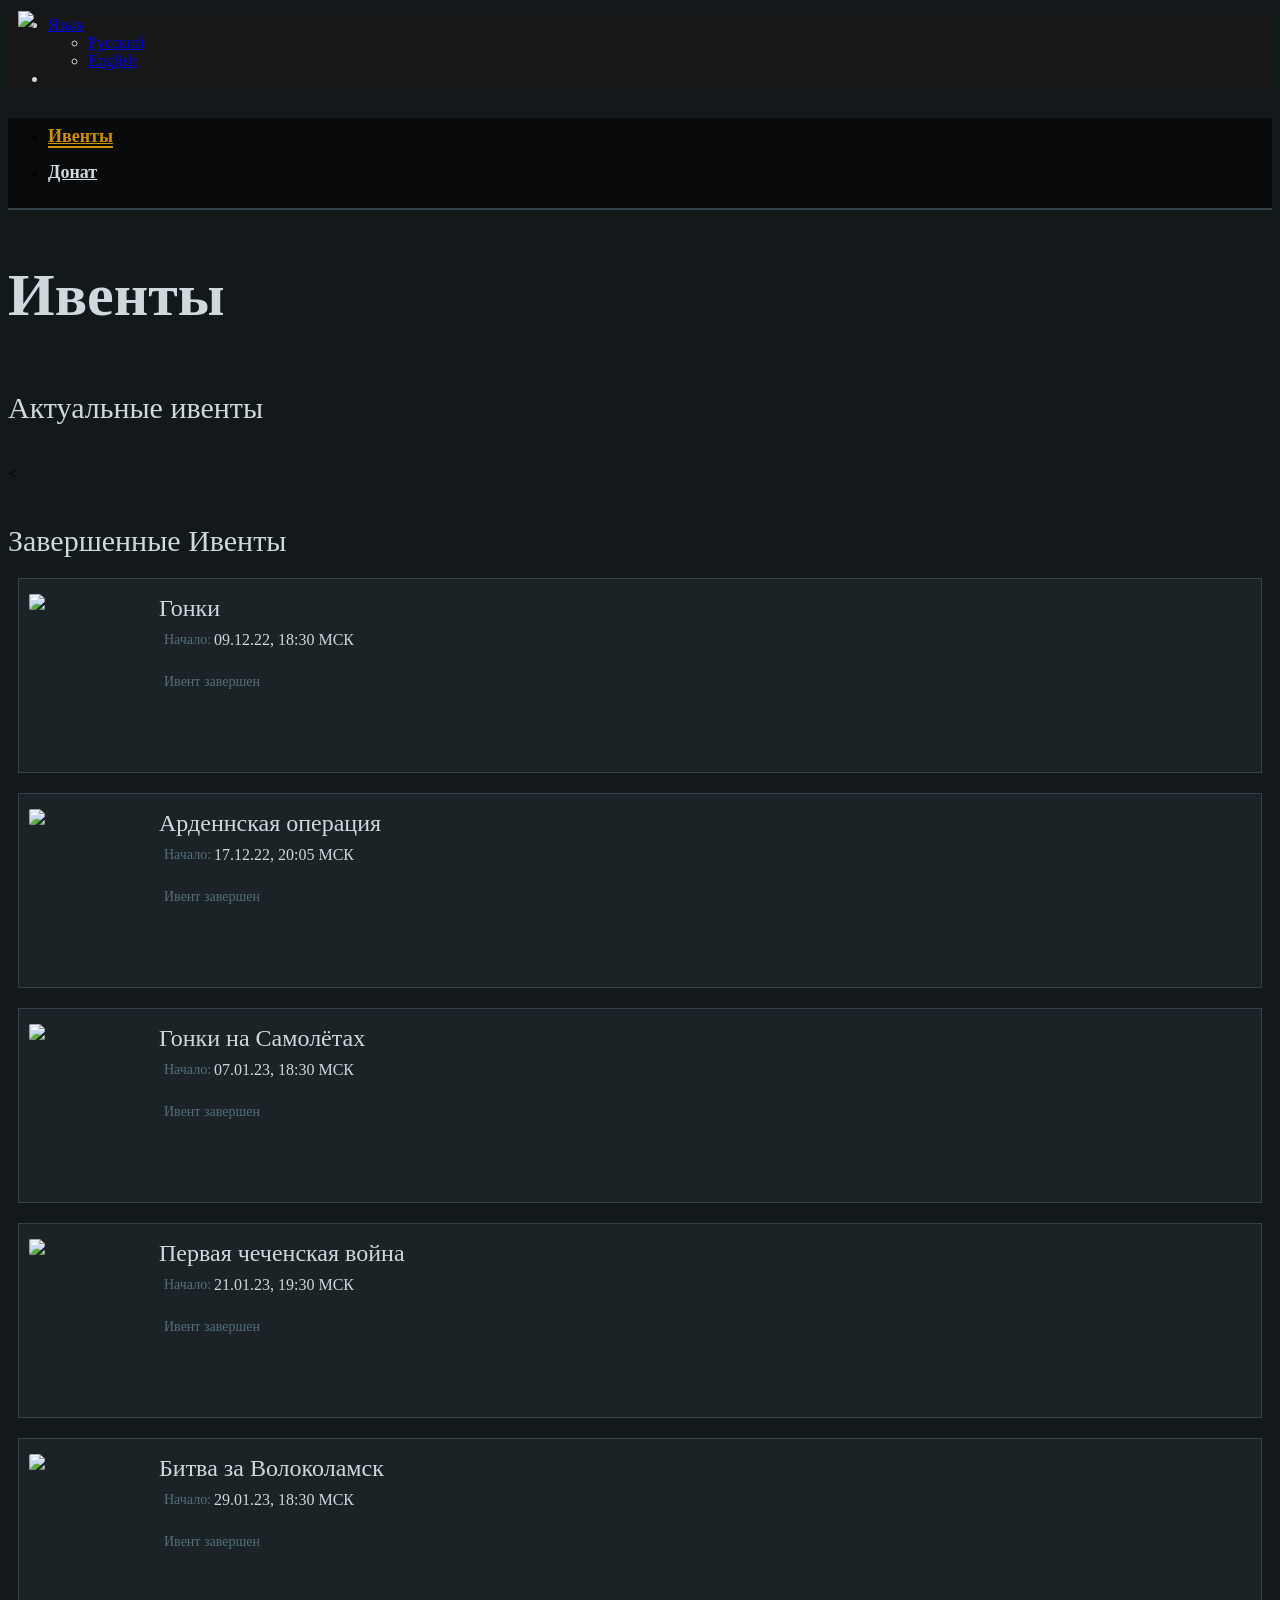
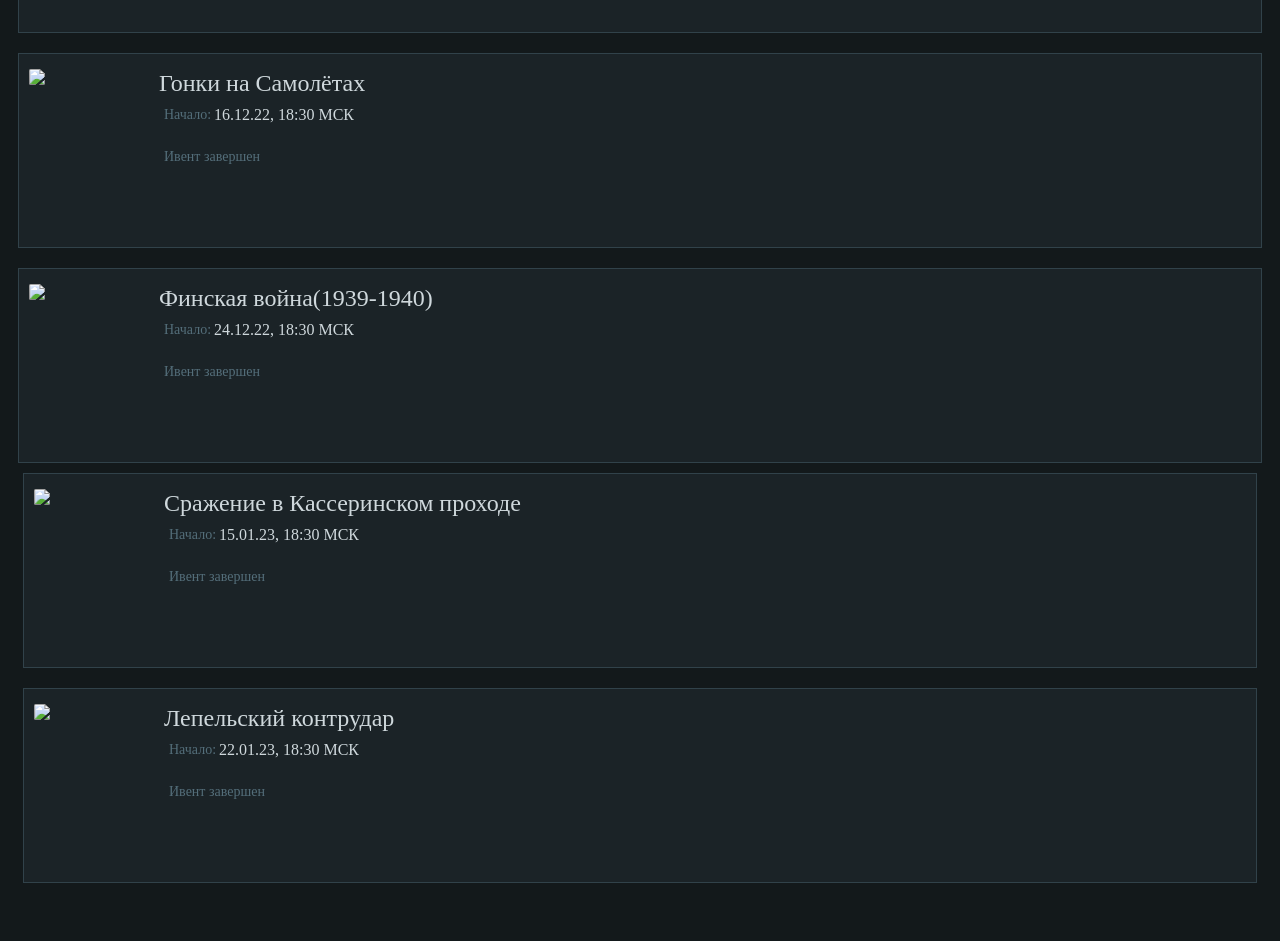
==== index.html @ bb3ac720 "Add files via upload" ====
<!DOCTYPE html>
<!-- saved from url=(0063)https://tss.warthunder.com/index.php?action=current_tournaments -->
<html lang="en"><head><meta http-equiv="Content-Type" content="text/html; charset=UTF-8">
    










<meta name="viewport" content="width=device-width, initial-scale=1, shrink-to-fit=no">



<!-- Bootstrap CSS -->
<link rel="stylesheet" href="./files/csss/bootstrap.min.css">
<link href="./files/csss/sprite_main.css" rel="stylesheet">
<link href="./files/css" rel="stylesheet">

<!--<script src="https://ajax.googleapis.com/ajax/libs/jquery/3.3.1/jquery.min.js"></script>-->
<script src="./files/js/jquery-3.2.1.min.js"></script>
<!--<script src="//ajax.googleapis.com/ajax/libs/jquery/2.0.3/jquery.min.js"></script>-->

<link href="./files/csss/menu.css" rel="stylesheet">
<script src="./files/js/script_new.js"></script>








<!---->
<!--<link href="bootstrap/css/bootstrap.min.css?v=12" rel="stylesheet" />-->
<!--<link href="style/style.css" rel="stylesheet" />-->
<!--<script src="js/script.js"></script>-->


<!---->
<script src="./files/js/jquery.datetimepicker.full.js"></script>
<link href="./files/csss/jquery.datetimepicker.css" rel="stylesheet">

<script src="./files/js/es5-shims.min.js"></script>
<!--<script src="//static-tss.warthunder.com/js/share.js"></script>-->

<!--<script src="//static-tss.warthunder.com/js/script.js?v=100"></script>-->
<!--<script src="js/script.js"></script>-->
<!--<link href="//static-tss.warthunder.com/style/style.css?v=29" rel="stylesheet" />-->

<script type="text/javascript" src="./files/js/bootstrap-multiselect.js"></script>


<!---->
<!---->
<!---->
<!---->
<!---->
<!---->
<link rel="icon" href="https://warthunder.ru/favicon.ico" type="image/x-icon">
<link rel="shortcut icon" href="https://warthunder.ru/favicon.ico" type="image/x-icon">
<!---->
<!---->
<script type="text/javascript" src="./files/js/selectize.js"></script>
<link rel="stylesheet" type="text/css" href="./files/csss/selectize.css">



<link rel="stylesheet" href="./files/csss/bootstrap-multiselect.css" type="text/css">




<style>
    body{
        background: #13191B url("files/bg.png") no-repeat center center fixed;
        background-size: cover;
    }
    .element::-webkit-scrollbar {
      width: 0;
    }

    /*Убрать полосу прокрутки для всей страницы*/
    ::-webkit-scrollbar {
      width: 0;
    }


    .top-menu-bg{
        background-color: #1e2934;
        color: #CFD8DC;

    }
    .top-menu{
        height: 40px;
        line-height: 40px;
    }
    .top-menu-tss-bg{
        background: rgba(0, 0, 0, 0.6);
        height: 90px;
    }
    .top-menu-tss{
        height: 90px;
    }

    .rectangle3{
        height: 2px;
        width: 100%;
        background: #31424A;
    }

    .forum-block{
        width: 260px;
        height: 131px;
        position: relative;
        border: 1px solid #31424A;
        box-sizing: border-box;
    }
    .forum-block:hover{
        border: 1px solid #546E7A;
    }
    .text_forum{
        position: absolute;
        bottom: 10px;
        left: 10px;
        font-family: Roboto;
        font-style: normal;
        font-weight: normal;
        font-size: 24px;
        line-height: 28px;
        letter-spacing: 0.05em;
        color: #CFD8DC;
    }
    .linck_forum{
        position: absolute;
        bottom: 10px;
        right: 10px;
        font-family: Roboto;
        font-style: normal;
        font-weight: normal;
        font-size: 24px;
        line-height: 28px;
        letter-spacing: 0.05em;
        color: #CFD8DC;
    }
    .social-block_{
        width: 260px;
        height: 131px;
        position: relative;
        margin-top: 18px;
        box-sizing: border-box;
        background-image: url("files/social_block_bg_off.png");
    }
    .social-block{
        width: 260px;
        height: 131px;
        position: absolute;
        top: 0;
        left: 0;
        border: 1px solid #31424A;


    }

    .social_block_icon{
        width: 86px;
        height: 60px;
        line-height: 80px;
        top: 1px;
        text-align: center;
    }
    .social_block_icon.facebook{
        position: absolute;
        top: 1px;
        left: 0;
    }
    .social_block_icon.facebook:hover{
        background-color: #34579B;
    }
    .social-block_:hover{
        background-image: url("files/social_block_bg_on.png");
    }
    .social_block_icon.vk:hover{
        background-color: #587CA3;
    }
    .social_block_icon.youtube:hover{
        background-color: #B41E1E;
    }

    .social_block_icon.vk{
        position: absolute;
        top: 1px;
        left: 86px;
    }
    .social_block_icon.youtube{
        width: 87px;
        position: absolute;
        top: 1px;
        left: 172px;
    }

    .header_tournament_near{
        font-family: Roboto Condensed;
        font-style: normal;
        font-weight: normal;
        font-size: 30px;
        line-height: 35px;
        color: #CFD8DC;
    }
    .header_full_schedule{
        font-family: Roboto Condensed;
        font-style: normal;
        font-weight: normal;
        font-size: 18px;
        line-height: 21px;
        color: #546E7A;
        text-decoration: none;
    }
    .header_full_schedule:hover{
        color: #90a4ae;
        text-decoration: none;
    }
    .header_full_schedule:hover .sprite_main.right_off{
        display: none;
    }
    .header_full_schedule:hover .sprite_main.right_on{
        display:inline-block;
    }
    .logo_tss:hover .sprite_main.logo_off{
        display: none;
    }
    .logo_tss:hover .sprite_main.logo_on{
        display: inline-block;
    }

    .logo_tss.active .sprite_main.logo_off{
        display: none;
    }
    .logo_tss.active .sprite_main.logo_on{
        display: inline-block;
    }

    .block_near_tournament{
        height: 140px;
        border: 1px solid #546E7A;
        box-sizing: border-box;
        position: relative;
    }
    .block_near_tournament.news{
        height: 372px;
    }
    .name_near_tournament{
        font-family: Roboto Condensed;
        font-style: normal;
        font-weight: normal;
        font-size: 24px;
        line-height: 33px;
        color: #CFD8DC;
    }
    .short_info_tournament{
        font-family: Roboto Condensed;
        font-style: normal;
        font-weight: normal;
        font-size: 18px;
        line-height: 21px;
        color: #90A4AE;
    }

    .navbar-light .navbar-nav .nav-link {
        font-family: Roboto Condensed;
        font-style: normal;
        font-weight: bold;
        font-size: 18px;
        line-height: 36px;
        color: #CFD8DC;
    }
    .navbar-light .navbar-nav .nav-link:hover {
        border-bottom: 2px solid #ce8e06;
        color: #ce8e06;
    }

    .navbar-light .navbar-nav .nav-item .active {
        border-bottom: 2px solid #ce8e06;
        color: #ce8e06;
    }



    .news_img{
        display: block;
        width: 100%;
        height: 60%;
        background-size: cover;
        background-position: center;
    }
    .news_text_header{
        font-family: Roboto Condensed;
        font-style: normal;
        font-weight: normal;
        font-size: 24px;
        line-height: 28px;
        color: #CFD8DC;
        position: absolute;
        top: 160px;
        left: 20px;
        width: 250px;
        overflow: hidden;
        max-height: 90px;
    }
    .news_text_body{
        margin: 0 20px;
        overflow: hidden;
        line-height: 16px;
        font-family: Roboto Condensed;
        font-style: normal;
        font-weight: normal;
        font-size: 17px;
        color: #8DA0AA;
        position: absolute;
        top: 250px;

    }

    .news_block_linck:hover{
        border: 1px solid #c5dde8;
    }

    .news_text_body>grad{
        background-image: linear-gradient(to top, #1b2327 0%, transparent 100%);
    }
    .date_news{
        font-family: Roboto Condensed;
        font-style: normal;
        font-weight: normal;
        font-size: 17px;
        color: #546E7A;
        margin: 0 20px;
    }

    .other_news{
        width: 100%;
        height: 45px;
        margin-top: 20px;
    }
    .link_other_news{
        padding:0;
        border-radius: 0;
         width: 100%;
         height: 45px;
         margin: auto;
         border: 1px solid #546E7A;
         box-sizing: border-box;
         text-align: center;
         font-family: Roboto Condensed;
         font-style: normal;
         font-weight: normal;
         font-size: 18px;
         line-height: 41px;
         color: #546E7A;
         text-decoration: none;
        cursor: pointer;
     }
    .link_other_news:hover{
        border: 1px solid #698998;
        color: #688897;
        text-decoration: none;
    }

    .link_bracket{
        width: 100%;
        height: 45px;
        margin: auto;
        border: 1px solid #263238;
        box-sizing: border-box;
        text-align: center;
        font-family: Roboto Condensed;
        font-style: normal;
        font-weight: normal;
        font-size: 18px;
        line-height: 41px;
        color: #CFD8DC;
        text-decoration: none;
    }
    .link_bracket:hover{
        border: 1px solid #698998;
        color: #688897;
        text-decoration: none;
    }

    .link_bracket.active{
        width: 100%;
        height: 45px;
        margin: auto;
        border: 1px solid #263238;
        box-sizing: border-box;
        text-align: center;
        font-family: Roboto Condensed;
        font-style: normal;
        font-weight: normal;
        font-size: 18px;
        line-height: 41px;
        color: #CFD8DC;
        text-decoration: none;
        background: #263238;
    }

    .footer_social{
        width: 222px;
        height: 59px;
        position: relative
    }
    .footer_social.gaijin{
        background: #37474F;
    }
    .footer_social.vk{
        background: #587CA3;
    }
    .footer_social.facebook{
        background: #34579B;
    }
    .footer_social.instagram{
        background: #7B0278;
    }
    .footer_social.youtube{
        background: #B41E1E;
    }

    .social-icon{
        position: absolute;
        top: 10px;
    }
    .social_name{
        position: absolute;
        width: 138px;
        height: 19px;
        font-family: Roboto Condensed;
        font-style: normal;
        font-weight: bold;
        font-size: 16px;
        line-height: 19px;
        top: 10px;
        left: 60px;
        color: #FFFFFF;
    }
    .social_body{
        position: absolute;
        width: 180px;
        height: 19px;
        font-family: Roboto Condensed;
        font-style: normal;
        font-weight: normal;
        font-size: 16px;
        line-height: 19px;
        top: 28px;
        left: 60px;
        color: #FFFFFF;
    }

    .copyrate{
        font-family: Roboto Condensed;
        font-style: normal;
        font-weight: normal;
        font-size: 13px;
        line-height: 16px;
        text-decoration-line: underline;

        color: #546E7A;
    }



    .slider_content {
        text-decoration: none;
        text-shadow: #000 1px 1px 0;
        color: #fff;
        font-size: 25px;
        font-family: Roboto,Helvetica,Arial,sans-serif;
        margin: 5px;

    }
    .carousel_caption {
        display: block;
        width: 50%;
        bottom: 30%;
        left: 40px;
        position: absolute;
        font-family: Roboto Condensed;
        font-style: normal;
        font-weight: bold;
        font-size: 36px;
        line-height: 42px;
        color: #CFD8DC;
    }
    .item{
        height: 298px;
    }

    .slider_youtube {
        display:inline-block;
        position:relative;
        /*margin-right: 5px;*/
        margin-bottom: 3px;
    }
    .slider_youtube .youtube {
        font: 20px/24px Roboto,Tahoma,Arial,sans-serif;
        bottom:0;
        text-align: left;
        padding:10px 10px;
        background-color: rgba(0, 0, 0, 0.67);
        display:inline-block;
        position:absolute;
        right: 0;
        color:#FFF;
        width: 100%;
        font-family:Arial, Helvetica, sans-serif;
    }
    .slider_youtube .play {
        top: 22%;
        left: 40%;
        display: inline-block;
        position: absolute;
        text-align: center;
        padding: 10px 10px;
        font-size: 60px;
        color: #fff;
        opacity: .5;
    }
    .slider_youtube .play:hover, .slider_youtube .play:focus {
        top: 22%;
        left: 40%;
        display: inline-block;
        position: absolute;
        text-align: center;
        padding: 10px 10px;
        font-size: 60px;
        color: #010c2d;
        opacity: 0;
    }
    .carousel-control {
        width: 5%;
    }
    .carousel-indicators {
        top: 20px;
        height: 20px;
        left: 40px;
        margin-left: 0;
        justify-content: left;
    }
    .carousel-indicators li{
        width: 50px;
        height: 20px;
        background: rgba(38, 50, 56, 0.5);
        border: 1px solid #455A64;
    }
    .carousel-indicators .active{
        background: #90A4AE;
    }

    .youtube_preview {
        width: 340px;
        height: 190px;
        background-size: 340px auto;
        background-position: 0 -33px;
        margin: 6px;
        float: left;
    }
    .youtube_preview .select {
        width: 100%;
        height: 100%;
        background-color: #000;
        position: relative;
        opacity: .5;
        cursor: pointer;
        display: block;
    }
    .youtube_preview .select:hover{
        background-color:transparent;
        opacity:1;
        border:1px solid #fff;
    }
    .youtube-icon {
        position: absolute;
        top: -13px;
        right: 0;
        background: url(//static.warthunder.pro/i/league/youtube_gray.png) no-repeat;
        width: 97px;
        height: 41px;
    }
    .youtube-link:hover .youtube-icon{
        background:url(//static.warthunder.pro/i/league/youtube.png)
        no-repeat;cursor:pointer;
    }
    .youtube-link,.youtube-link:hover{
        color:#fff;
    }
    .img_gradient{

    }

    .block_bg_color{
        background: rgba(0, 0, 0, 0.3);
        /*margin-top: 20px;*/
        padding: 20px 0;
    }
    .block_bg_not_color{
        margin-top: 20px;
        padding: 20px 0;
    }
    a:hover{
        text-decoration: none;
    }
    .linck_home_page{
        font-family: Roboto Condensed;
        font-style: normal;
        font-weight: normal;
        font-size: 18px;
        line-height: 21px;
        color: #546E7A;
        text-decoration: none;
    }
    .linck_home_page{
        text-decoration: none;
    }
    .name_current_page{
        font-family: Roboto Condensed;
        font-style: normal;
        font-weight: bold;
        font-size: 60px;
        line-height: 70px;
        color: #CFD8DC;
    }
    .border_top{
        border-top: 1px solid #263238;
    }
    .border_bottom{
        border-bottom: 1px solid #263238;
    }

    .right_block{
        display: flex;
        flex-direction: row-reverse;
    }
    .filter_tournament{
        width: 300px;
        height: 45px;
        margin-top: -20px;
    }



    .text_header_filter_group{
        font-family: Roboto Condensed;
        font-style: normal;
        font-weight: normal;
        font-size: 18px;
        line-height: 21px;
        width: 100%;
        color: #546E7A;
        text-align: center;
        margin: 5px;
    }
    .multiselect-container input {
        display: none;
    }

    #example-checkbox-list-container .multiselect-container.checkbox-list {
        position: static;
    }

    #example-checkbox-list-container .multiselect-container.checkbox-list:checked +{
        color: #90A4AE;
    }

    .btn-group.filter_tss{
        width: 100%;
    }

    .multiselect-native-select{
        width: 100%;
    }

    .li_select{
        width: 100%;
        height: 40px;
        border-top: 1px #263238 solid;
        color: #546E7A;
        user-select: none;
    }

    .li_select.active{
        color: #90A4AE;
    }
    .input:checked ~ .sprite_main.change_tss.right{
        display: none;
    }
    .label_select{
        position: relative;
        width: 100%;
        height: 40px;
        padding-left: 10px;
        font-family: Roboto Condensed;
        font-style: normal;
        font-weight: normal;
        font-size: 18px;
        line-height: 40px;

    }

    .label_select:hover{
        color: #90A4AE;
    }
    .sprite_main.change_tss.right{
        position: absolute;
        right: 10px;
        top: 10px;
        display: none;
    }
    .sprite_main.change_tss.right.view{
        display: inline-block;
    }

    .link_apply{
        width: 100%;
        height: 45px;
        margin: auto;
        border: 1px solid #FFA000;
        box-sizing: border-box;
        text-align: center;
        font-family: Roboto Condensed;
        font-style: normal;
        font-weight: normal;
        font-size: 18px;
        line-height: 41px;
        text-decoration: none;
        color: #FFA000;
        cursor: pointer;
    }


    .row_card_tournament{
        padding-right: 5px;
        padding-left: 5px;
    }
    .card_tournament{
        margin-bottom:10px;
        border: 1px solid #31424A;
        box-sizing: border-box;
        background-color: #1B2327;
        background-size:  100%;
        background-repeat: no-repeat;
        background-position: right bottom;
        height: 195px;
        position: relative;
        overflow: hidden;
    }
    .logo_tournament{
        top: 15px;
        position: absolute;
        max-height: 81px;
        left: 10px;


    }
    .name_tournament{
        font-family: Roboto Condensed;
        font-style: normal;
        font-weight: normal;
        font-size: 24px;
        line-height: 28px;
        color: #CFD8DC;
        left: 110px;
        top: 15px;
        position: absolute;
    }
    .based_info_tournament{
        position: absolute;
        left: 90px;
        top: 50px;
    }

    .text_start_tournament{
        font-family: Roboto Condensed;
        font-style: normal;
        font-weight: normal;
        font-size: 14px;
        line-height: 16px;

        color: #546E7A;
    }
    .text_start_tournament{
        position: absolute;
        left: 145px;
        top: 53px;

        font-family: Roboto Condensed;
        font-style: normal;
        font-weight: normal;
        font-size: 14px;
        line-height: 16px;

        color: #546E7A;
    }
    .text_start_tournament_date_card{
        position: absolute;
        left: 195px;
        top: 53px;

        font-family: Roboto Condensed;
        font-style: normal;
        font-weight: normal;
        font-size: 16px;
        line-height: 16px;
        color: #CFD8DC;
    }

    .progress{
        background: #31424A;
    }
    .progress-bar.tss_progress_color_default{
        background: #455A64;
        color: #455A64;
    }
    .progress-bar.tss_progress_color_alarm{
        background: #E53935;
        color: #E53935;
    }

    .link_join{
        width: 240px;
        height: 35px;
        border: 1px solid #FFA000;
        box-sizing: border-box;
        font-family: Roboto;
        font-style: normal;
        font-weight: normal;
        font-size: 16px;
        color: #FFA000;
        line-height: 35px;
        text-decoration: none;
        text-align: center;
    }

    .hide_more_info_tournament {
        display: none;
        margin-top: -20px;
        width: 100%;
        padding-right: 15px;
    }

    .block_tournament_more_info{
        position: absolute;
        left: 20px;
        top: 140px;
        width: 520px;
    }
    .open_hide_info{
        width: 72px;
        height: 35px;
        border: 1px solid #31424A;
        box-sizing: border-box;
        margin: 10px 0;
        padding: 3px 25px;
    }

    .text_card_tournament_white{
        font-family: Roboto Condensed;
        font-style: normal;
        font-weight: normal;
        font-size: 14px;
        line-height: 16px;
        color: #CFD8DC;
    }
    .text_card_tournament_gray{
        font-family: Roboto Condensed;
        font-style: normal;
        font-weight: normal;
        font-size: 14px;
        line-height: 16px;

        color: #546E7A;
    }

    .view_all_card{
        display: inline-block;
    }

    .row_bottom_padding{
        padding-bottom: 10px;
    }

    .link_other_news.active{
        background-color: #13191B;
        border-bottom: none;
    }
    .table thead th{
        border-bottom: none;
    }
    .table td, .table th{
        border-bottom: none;
        border-top: none;
    }
    .table-dark.table-striped tbody tr:nth-of-type(odd) {
        background-color: #13191B;
    }
    .rating_linck_user a{
        font-family: Roboto Condensed;
        font-style: normal;
        font-weight: normal;
        font-size: 18px;
        line-height: 21px;
        color: #CFD8DC;
        text-decoration: none;
    }
    .rating_linck_user a:hover{
        text-decoration: none;
    }
    .link_other_news .active{
        background-color: #13191B;
    }
    ..link_other_news{
        background-color: rgba(0, 0, 0, 0.3);
    }

    .invite_tournament_text{
        font-family: Roboto;
        font-style: normal;
        font-weight: bold;
        font-size: 18px;
        line-height: 45px;
        /* identical to box height */
        border: 1px solid #FFA000;
        text-align: center;

        color: #FFA000;

    }
    .invite_tournament_text:hover{
        color: #FFA000;
        border: 1px solid #FFA000;
    }
    a.link_a{
        color: #546E7A;
    }
    .link_a{
        color: #546E7A;
    }
    .loading_img{
        text-align: center;
    }
    .modal-content{
        background: #13191B;
        border: 1px solid #263238;
        box-sizing: border-box;
        border-radius: 0;
    }
    .modal-header{
        border-bottom: none;
    }
    .window_title{
        font-family: Roboto Condensed;
        font-style: normal;
        font-weight: bold;
        font-size: 36px;
        line-height: 42px;
        text-align: center;
        margin: 10px;
        color: #546E7A;
    }
    .close_modal{
        border: 1px solid #263238;
        box-sizing: border-box;
        width: 40px;
        height: 40px;
        margin-left: auto;
        margin-top: -17px;
        margin-right: -17px;
    }
    .text_create{
        font-family: Roboto;
        font-style: normal;
        font-weight: normal;
        font-size: 18px;
        line-height: 21px;
        /* identical to box height */


        color: #546E7A;
    }
    .form-control{
        background: #13191B;
        border: 1px solid #263238;
        box-sizing: border-box;
        font-family: Roboto;
        font-style: normal;
        font-weight: normal;
        font-size: 14px;
        line-height: 16px;
        color: #546E7A;
    }
    .date_info_match{
        font-family: Roboto;
        font-style: normal;
        font-weight: normal;
        font-size: 24px;
        line-height: 28px;
        text-align: center;

        color: #CFD8DC;
    }
    .block_team_info_match{
        border: 1px solid #263238;
        box-sizing: border-box;
        min-height: 100%;
    }
    .teamName_block_info{
        font-family: Roboto;
        font-style: normal;
        font-weight: normal;
        font-size: 24px;
        line-height: 28px;
        text-align: center;

        color: #CFD8DC;
    }

    .score_block_info{
        font-family: Roboto;
        font-style: normal;
        font-weight: bold;
        font-size: 24px;
        line-height: 28px;
        text-align: center;

        color: #546E7A;
    }
    .date_info_match{
        margin-bottom: 20px;
    }
    .param_math_header{

        font-family: Roboto Condensed;
        font-style: normal;
        font-weight: bold;
        font-size: 36px;
        line-height: 42px;
        color: #546E7A;
    }
    .param_match_text{
        font-family: Roboto;
        font-style: normal;
        font-weight: normal;
        font-size: 18px;
        line-height: 21px;
        /* identical to box height */


        color: #CFD8DC;
    }
    .link_other_news_red{
        margin-left:80px;
        margin-bottom:20px;
        width: 80%;
        height: 40px;
        border: 1px solid #690700;
        font-family: Roboto;
        font-style: normal;
        font-weight: normal;
        font-size: 14px;
        text-transform: uppercase;
        color: #690700;
        line-height: 40px;
        border-radius: 0;
        padding:0;

    }
    .link_other_news_red:hover{
        background-color: #690700;
        color: #000;
    }

    .link_other_news_green{
        margin-left:80px;
        margin-bottom:20px;
        width: 80%;height: 40px;
        border: 1px solid #33691E;
        font-family: Roboto;
        font-style: normal;
        font-weight: normal;
        font-size: 14px;
        text-transform: uppercase;
        color: #33691E;
        line-height: 40px;
        border-radius: 0;
        padding:0;

    }
    .link_other_news_green:hover{
        background-color: #33691E;
        color: #000;
    }
    .circle {
    border-radius: 10%;  /* Скругление углов изображения */
    }



</style>    <title>War Thunder Events</title>
</head>
<body>
<script type="text/javascript" charset="utf-8" async="" data-requirecontext="_" data-requiremodule="menu" src="./files/js/menu.js"></script>

<div class="top-menu-bg  d-none d-lg-block">
    <div id="gaijin-menu" style="background-color: #171717;">
        <nav class="top-panel gaijin-menu">
            <ul class="top-panel__nav-list">
                <li class="top-panel__item language-selector">
                    <a class="top-panel__link top-panel__link--caret" href="https://iliasaw.github.io/wt/">
                        <span class="flag ru"></span>
                        Язык                    </a>
                    <div class="top-panel__drop-list">
                        <ul class="top-panel__inner-list">
                            <li class="top-panel__inner-list__item lang__link_inner-list">
                                <a class="lang__link_inner-list" href="https://iliasaw.github.io/wt/" onclick="setCookie_lang( &#39;ru&#39; )"><span class="flag ru">
                      </span> Русский</a>
                            </li>
                            <li class="top-panel__inner-list__item lang__link_inner-list">
                                <a class="lang__link_inner-list" href="https://iliasaw.github.io/wt/en/en" onclick="setCookie_lang( &#39;en&#39; )">
                                    <span class="flag en"></span> English</a>
                            </li>
                        </ul>
                    </div>
                </li>
                <li class="top-panel__item">
                </li>
                <!-- -->
                                    
                
            </ul>
        </nav>
    </div>
</div>

<div class="top-menu-tss-bg">
    <div class="container" style="">
        <div class="row">
            <div class="col-lg top-menu-tss">

                <div class="row top-menu-tss">


                    <nav class="navbar navbar-expand-lg navbar-light" style="width: 100%;background-color: transparent;">
                        <a class="navbar-brand" href="https://discord.gg/ypts2CVGHs" style="width: 101px;">
                            <div class="logo_tss " style="top: 1px; position: absolute;margin-right: 10px;width: 101px;height: 96px;">
                                <img src="./files/discord.png" width="90px" name="image_maps" style="padding: 10px;">
                            </div>
                        </a>

                        <div class="collapse navbar-collapse" id="navbarSupportedContent" style="margin-top: 30px;">
                            <ul class="navbar-nav mr-auto text-uppercase">
                                <li class="nav-item">
                                    <a class="nav-link active" href="https://iliasaw.github.io/wt/">Ивенты</a>
                                     <li class="nav-item">
                                    <a class="nav-link " href="https://iliasaw.github.io/wt/donate">Донат</a>
                                </li>

                            </ul>
                            <form class="form-inline my-2 my-lg-0">
<!--                                <div class="sprite_main search_off" ></div>-->
                            </form>
                        </div>
                    </nav>

                </div>
            </div>
        </div>
    </div>
</div>



<div class="rectangle3" style="margin-bottom: 30px;"></div>

<script>
  var LANG_JS = $.parseJSON('{"title_p":"(\u0422\u0438\u0442\u0443\u043b)","gold_p":"(\u0417\u041e)","other_p":"(\u0414\u0440\u0443\u0433\u043e\u0435)","decal_p":"(\u0414\u0435\u043a\u0430\u043b\u044c)","booster_p":"(\u0423\u0441\u0438\u043b\u0438\u0442\u0435\u043b\u044c)","premium_p":"(\u041f\u0440\u0435\u043c\u0438\u0443\u043c)","camouflage_p":"(\u041a\u0430\u043c\u0443\u0444\u043b\u044f\u0436)","craft_p":"(\u0422\u0435\u0445\u043d\u0438\u043a\u0430)","camouflage_item_p":"(\u041a\u0430\u043c\u0443\u0444\u043b\u044f\u0436, \u043a\u0443\u043f\u043e\u043d \u043d\u0430 \u0431\u0438\u0440\u0436\u0435)","technique_item_p":"(\u0422\u0435\u0445\u043d\u0438\u043a\u0430, \u043a\u0443\u043f\u043e\u043d \u043d\u0430 \u0431\u0438\u0440\u0436\u0435)","dollar_prize_p":"(\u041a\u043e\u043c\u0430\u043d\u0434\u043d\u044b\u0439 \u043f\u0440\u0438\u0437)","rating":"\u0420\u0435\u0439\u0442\u0438\u043d\u0433","title_normandy_ace":"\u0410\u0441 \u041d\u043e\u0440\u043c\u0430\u043d\u0434\u0438\u0438","title_iron_warrior":"\u0416\u0435\u043b\u0435\u0437\u043d\u044b\u0439 \u0412\u043e\u0438\u043d","title_steel_legion":"\u0421\u0442\u0430\u043b\u044c\u043d\u043e\u0439 \u041b\u0435\u0433\u0438\u043e\u043d","title_golden_legion":"\u0417\u043e\u043b\u043e\u0442\u043e\u0439 \u041b\u0435\u0433\u0438\u043e\u043d","title_flaming_arrow":"\u041e\u0433\u043d\u0435\u043d\u043d\u0430\u044f \u0441\u0442\u0440\u0435\u043b\u0430","title_soviet_tanker":"\u0417\u043d\u0430\u0442\u043e\u043a \u0441\u043e\u0432\u0435\u0442\u0441\u043a\u0438\u0445 \u0442\u0430\u043d\u043a\u043e\u0432","title_german_tanker":"\u0417\u043d\u0430\u0442\u043e\u043a \u043d\u0435\u043c\u0435\u0446\u043a\u0438\u0445 \u0442\u0430\u043d\u043a\u043e\u0432","title_american_tanker":"\u0417\u043d\u0430\u0442\u043e\u043a \u0430\u043c\u0435\u0440\u0438\u043a\u0430\u043d\u0441\u043a\u0438\u0445 \u0442\u0430\u043d\u043a\u043e\u0432","title_british_tanker":"\u0417\u043d\u0430\u0442\u043e\u043a \u0431\u0440\u0438\u0442\u0430\u043d\u0441\u043a\u0438\u0445 \u0442\u0430\u043d\u043a\u043e\u0432","title_japanese_tanker":"\u0417\u043d\u0430\u0442\u043e\u043a \u044f\u043f\u043e\u043d\u0441\u043a\u0438\u0445 \u0442\u0430\u043d\u043a\u043e\u0432","title_1v1_duelist":"\u0414\u0443\u044d\u043b\u044f\u043d\u0442 1v1","title_1v1_master":"\u041c\u0430\u0441\u0442\u0435\u0440 \u0434\u0443\u044d\u043b\u044f\u043d\u0442 1v1","title_1v1_hero":"\u0413\u0435\u0440\u043e\u0439 \u0434\u0443\u044d\u043b\u044f\u043d\u0442","title_2v2_duelist":"\u0414\u0443\u044d\u043b\u044f\u043d\u0442 2v2","title_2v2_master":"\u041c\u0430\u0441\u0442\u0435\u0440 \u0434\u0443\u044d\u043b\u044f\u043d\u0442 2v2","title_air_master_4x4":"\u041c\u0430\u0441\u0442\u0435\u0440 \u0431\u043e\u044f 4\u04454","title_gladiators4v4":"\u0413\u043b\u0430\u0434\u0438\u0430\u0442\u043e\u0440\u044b 4\u04454","title_gladiators_2x2":"\u0413\u043b\u0430\u0434\u0438\u0430\u0442\u043e\u0440\u044b 2\u04452","title_firefront":"\u041e\u0433\u043d\u0435\u043d\u043d\u044b\u0439 \u0444\u0440\u043e\u043d\u0442","title_thunder_front":"\u0413\u0440\u043e\u0437\u043e\u0432\u043e\u0439 \u0444\u0440\u043e\u043d\u0442","title_santa_ny2014":"\u041f\u043e\u043c\u043e\u0449\u043d\u0438\u043a \u0414\u0435\u0434\u0430 \u041c\u043e\u0440\u043e\u0437\u0430","title_esportsready_champion":"\u0427\u0435\u043c\u043f\u0438\u043e\u043d eSportsReady","title_esportsready_contender":"\u0423\u0447\u0430\u0441\u0442\u043d\u0438\u043a eSportsReady","title_olyst_champion":"\u0427\u0435\u043c\u043f\u0438\u043e\u043d OlySt CUP","title_olyst_champion_2":"\u0427\u0435\u043c\u043f\u0438\u043e\u043d OlySt CUP II","title_olyst_contender":"\u0423\u0447\u0430\u0441\u0442\u043d\u0438\u043a OlySt CUP","title_olyst_contender_2":"\u0423\u0447\u0430\u0441\u0442\u043d\u0438\u043a OlySt CUP II","title_victory_champion":"\u0427\u0435\u043c\u043f\u0438\u043e\u043d \u041a\u0443\u0431\u043a\u0430 \u041f\u043e\u0431\u0435\u0434\u044b","title_liberator":"\u041e\u0441\u0432\u043e\u0431\u043e\u0434\u0438\u0442\u0435\u043b\u044c","title_scarper_to_the_clouds":"\u0423\u0439\u0434\u0451\u043c \u043f\u043e \u043d\u0435\u0431\u0443!","title_armor_of_victory":"\u0411\u0440\u043e\u043d\u044f \u043f\u043e\u0431\u0435\u0434\u044b","title_wings_of_victory":"\u041a\u0440\u044b\u043b\u044c\u044f \u043f\u043e\u0431\u0435\u0434\u044b","title_hero_colosseum":"\u0413\u0435\u0440\u043e\u0439 \u041a\u043e\u043b\u0438\u0437\u0435\u044f","title_hero_olympus":"\u0413\u0435\u0440\u043e\u0439 \u041e\u043b\u0438\u043c\u043f\u0430","title_1v1_racer":"\u0413\u043e\u043d\u0449\u0438\u043a 1 \u043d\u0430 1","title_french_tanker":"\u0417\u043d\u0430\u0442\u043e\u043a \u0444\u0440\u0430\u043d\u0446\u0443\u0437\u0441\u043a\u0438\u0445 \u0442\u0430\u043d\u043a\u043e\u0432","title_tank_hero":"\u0413\u0435\u0440\u043e\u0439 \u0442\u0430\u043d\u043a\u043e\u0432\u044b\u0445 \u0442\u0443\u0440\u043d\u0438\u0440\u043e\u0432","title_air_hero":"\u0413\u0435\u0440\u043e\u0439 \u0430\u0432\u0438\u0430-\u0442\u0443\u0440\u043d\u0438\u0440\u043e\u0432","title_race_hero":"\u0413\u0435\u0440\u043e\u0439 \u0433\u043e\u043d\u043e\u0447\u043d\u044b\u0445 \u0442\u0443\u0440\u043d\u0438\u0440\u043e\u0432","title_combined_hero":"\u0413\u0435\u0440\u043e\u0439 \u0441\u043e\u0432\u043c\u0435\u0441\u0442\u043d\u044b\u0445 \u0442\u0443\u0440\u043d\u0438\u0440\u043e\u0432","title_defender_of_the_fatherland":"\u0417\u0430\u0449\u0438\u0442\u043d\u0438\u043a \u043e\u0442\u0435\u0447\u0435\u0441\u0442\u0432\u0430","title_copa_hispana":"Copa Hispana","title_sea_wolf":"\u041c\u043e\u0440\u0441\u043a\u043e\u0439 \u0432\u043e\u043b\u043a","olyst_team_gold_decal":"OlySt CUP (\u0417\u043e\u043b\u043e\u0442\u043e)","olyst_team_silver_decal":"OlySt CUP (\u0421\u0435\u0440\u0435\u0431\u0440\u043e)","olyst_team_bronze_decal":"OlySt CUP (\u0411\u0440\u043e\u043d\u0437\u0430)","victory_allies_decal":"\u0421\u043e\u044e\u0437\u043d\u0438\u043a\u0438","germ_pzkpfw_e_100_decal":"E-100","2022_hb_toutnament_gold":"War Thunder 10 \u043b\u0435\u0442 (\u0417\u043e\u043b\u043e\u0442\u043e)","2022_hb_toutnament_silver":"War Thunder 10 \u043b\u0435\u0442 (\u0421\u0435\u0440\u0435\u0431\u0440\u043e)","2022_hb_toutnament_bronze":"War Thunder 10 \u043b\u0435\u0442 (\u0411\u0440\u043e\u043d\u0437\u0430)","gladiators_decal":"\u0413\u043b\u0430\u0434\u0438\u0430\u0442\u043e\u0440\u044b","gladiators_decal_n1":"\u041f\u0435\u0440\u0432\u044b\u0439 \u0413\u043b\u0430\u0434\u0438\u0430\u0442\u043e\u0440","shadow_gaming_decal":"Shadow Gaming","wt_8_years_decal":"8 \u043b\u0435\u0442 War Thunder!","helmet_23_decal":"\u041a\u0430\u0441\u043a\u0430 23","cosmonautics_day_60_decal":"60 \u043b\u0435\u0442 \u0432 \u043a\u043e\u0441\u043c\u043e\u0441\u0435","victory_day_75_decal":"75 \u043b\u0435\u0442 \u041f\u043e\u0431\u0435\u0434\u044b!","victory_banner_decal":"\u0417\u043d\u0430\u043c\u044f \u041f\u043e\u0431\u0435\u0434\u0430!","acs_decal":"\u0410\u041a\u0421 \u0438 \u0429\u0438\u0442 \u0410\u041a\u0421 (\u0434\u0435\u043a\u043e\u0440\u0430\u0442\u043e\u0440)","vmf_marine_decal":"\u0421\u0438\u0440\u0435\u043d\u0430","beginning_battle_buddies_decal":"Battle Buddies","noaim_decal":"NOAIM","esports_decal":"eSports Ready","battlebuddies_destructive_encounter":"Battlebuddies - Destructive Encounter","battlebuddies_limping_dragon":"Battlebuddies - Limping Dragon","spartan_helmet_decal":"\u0421\u043f\u0430\u0440\u0442\u0430\u043d\u0441\u043a\u0430\u044f \u0437\u0430\u0449\u0438\u0442\u0430","wt_9_years_roundel":"\u0412\u0435\u043b\u0438\u043a\u043e\u043b\u0435\u043f\u043d\u0430\u044f \u0434\u0435\u0432\u044f\u0442\u043a\u0430","d_day_tournament":"\u0414\u0435\u043d\u044c \u0414","gladiators_ground_forces_silver":"\u0421\u0442\u0430\u043b\u044c\u043d\u043e\u0439 \u041b\u0435\u0433\u0438\u043e\u043d","gladiators_ground_forces_gold":"\u0417\u043e\u043b\u043e\u0442\u043e\u0439 \u0421\u0442\u0430\u043b\u044c\u043d\u043e\u0439 \u041b\u0435\u0433\u0438\u043e\u043d","firefront_silver":"\u041e\u0433\u043d\u0435\u043d\u043d\u044b\u0439 \u0424\u0440\u043e\u043d\u0442","firefront_gold":"\u0417\u043e\u043b\u043e\u0442\u043e\u0439 \u041e\u0433\u043d\u0435\u043d\u043d\u044b\u0439 \u0424\u0440\u043e\u043d\u0442","booster_trophy_rp_50_10":"\u0423\u0441\u0438\u043b\u0438\u0442\u0435\u043b\u044c 50% \u041e\u0418","booster_trophy_wp_50_10":"\u0423\u0441\u0438\u043b\u0438\u0442\u0435\u043b\u044c 50% C\u041b","booster_trophy_rp_25_10":"\u0423\u0441\u0438\u043b\u0438\u0442\u0435\u043b\u044c 25% \u041e\u0418","PremiumAccountWeek":"\u041f\u0440\u0435\u043c\u0438\u0443\u043c \u0410\u043a\u043a\u0430\u0443\u043d\u0442 7 \u0434\u043d\u0435\u0439","PremiumAccount3days":"\u041f\u0440\u0435\u043c\u0438\u0443\u043c \u0410\u043a\u043a\u0430\u0443\u043d\u0442 3 \u0434\u043d\u044f","PremiumAccount5days":"\u041f\u0440\u0435\u043c\u0438\u0443\u043c \u0410\u043a\u043a\u0430\u0443\u043d\u0442 5 \u0434\u043d\u0435\u0439","PremiumAccount30days":"\u041f\u0440\u0435\u043c\u0438\u0443\u043c \u0410\u043a\u043a\u0430\u0443\u043d\u0442 30 \u0434\u043d\u0435\u0439","PremiumAccount15days":"\u041f\u0440\u0435\u043c\u0438\u0443\u043c \u0410\u043a\u043a\u0430\u0443\u043d\u0442 15 \u0434\u043d\u0435\u0439","PremiumAccount1day":"\u041f\u0440\u0435\u043c\u0438\u0443\u043c \u0410\u043a\u043a\u0430\u0443\u043d\u0442 1 \u0434\u0435\u043d\u044c","ussr_is_2_1944\/verve":"\u041a\u0430\u043c\u0443\u0444\u043b\u044f\u0436 Verve \u043d\u0430 \u0418\u0421-2 1944","yak-9t\/verve":"\u041a\u0430\u043c\u0443\u0444\u043b\u044f\u0436 Verve \u043d\u0430 \u042f\u043a-9\u0422","ussr_t_34_85_zis_53\/dislike":"\u041a\u0430\u043c\u0443\u0444\u043b\u044f\u0436 Dislike \u043d\u0430 T-34-85","ki_43_3_otsu\/dislike":"\u041a\u0430\u043c\u0443\u0444\u043b\u044f\u0436 Dislike \u043d\u0430 Ki-43","us_t32\/akai_victory":"\u041a\u0430\u043c\u0443\u0444\u043b\u044f\u0436 Akai Victory \u043d\u0430 T-32","a6m3_zero\/akai_victory":"\u041a\u0430\u043c\u0443\u0444\u043b\u044f\u0436 Akai Victory \u043d\u0430 A6M3","us_m18_hellcat\/dynamight":"\u041a\u0430\u043c\u0443\u0444\u043b\u044f\u0436 Dynamight \u043d\u0430 M18","p-40e\/dynamight":"\u041a\u0430\u043c\u0443\u0444\u043b\u044f\u0436 Dynamight \u043d\u0430 P-40E","germ_pzkpfw_V_ausf_d_panther\/think":"\u041a\u0430\u043c\u0443\u0444\u043b\u044f\u0436 THINK \u043d\u0430 Panther D","spitfire_mk5b\/think":"\u041a\u0430\u043c\u0443\u0444\u043b\u044f\u0436 THINK \u043d\u0430 Spitfire Mk.Vb","us_m41_walker_bulldog\/tl_camo_usa_colors":"\u041a\u0430\u043c\u0443\u0444\u043b\u044f\u0436 CUBE \u043d\u0430 M41A1","p-51_mk1a_usaaf\/cube":"\u041a\u0430\u043c\u0443\u0444\u043b\u044f\u0436 CUBE \u043d\u0430 P-51","ussr_t_44\/tl_camo_grey_pink_blots":"\u041a\u0430\u043c\u0443\u0444\u043b\u044f\u0436 Arcade eSports \u043d\u0430 T-44","i_185_m82\/arcade":"\u041a\u0430\u043c\u0443\u0444\u043b\u044f\u0436 Arcade eSports \u043d\u0430 \u0418-185(\u041c-82)","germ_pzkpfw_VI_ausf_h1_tiger\/der_adler":"\u041a\u0430\u043c\u0443\u0444\u043b\u044f\u0436 Der Adler \u043d\u0430 Tiger H1","bf-109g-2\/der_adler":"\u041a\u0430\u043c\u0443\u0444\u043b\u044f\u0436 Der Adler \u043d\u0430 Bf.109G-2\/trop","germ_pzkpfw_VI_ausf_b_tiger_IIh\/poltergeist_team":"\u041a\u0430\u043c\u0443\u0444\u043b\u044f\u0436 Poltergeist \u043d\u0430 Tiger II (H)","fw-190a-4\/poltergeist":"\u041a\u0430\u043c\u0443\u0444\u043b\u044f\u0436 Poltergeist \u043d\u0430 FW.190A-4","ussr_t_34_85_d_5t\/gof":"\u041a\u0430\u043c\u0443\u0444\u043b\u044f\u0436 \u041b\u0438\u0433\u0438 \u0413\u0440\u043e\u043c\u0430 \u0434\u043b\u044f \u0422-34-85(\u0414-5\u0422)","spitfire_ix_early\/gof":"\u041a\u0430\u043c\u0443\u0444\u043b\u044f\u0436 \u041b\u0438\u0433\u0438 \u0413\u0440\u043e\u043c\u0430 \u0434\u043b\u044f Spitfire F Mk.IX","yt_cup_bronze":"YouTube Cup \u0411\u0440\u043e\u043d\u0437\u0430","yt_cup_silver":"YouTube Cup \u0421\u0435\u0440\u0435\u0431\u0440\u043e","yt_cup_gold":"YouTube Cup \u0417\u043e\u043b\u043e\u0442\u043e","yt_cup_wood_eng":"YouTube Cup \u042f \u043f\u044b\u0442\u0430\u043b\u0441\u044f","wt_league_champion_roundel_s2":"\u0414\u0435\u043a\u0430\u043b\u044c \u0427\u0435\u043c\u043f\u0438\u043e\u043d\u0430 WT League, \u0421\u0435\u0437\u043e\u043d 2","dollar_prize_1_500":"$1,500","dollar_prize_1000":"$1,000","dollar_prize_600":"$600","dollar_prize_500":"$500","dollar_prize_350":"$350","dollar_prize_400":"$400","dollar_prize_300":"$300","dollar_prize_250":"$250","dollar_prize_200":"$200","dollar_prize_150":"$150","dollar_prize_100":"$100","dollar_prize_victory_cup_1":"\u0422\u0435\u043b\u0435\u0444\u043e\u043d Samsung Galaxy A52","dollar_prize_victory_cup_2":"\u0418\u0433\u0440\u043e\u0432\u043e\u0439 \u043c\u043e\u043d\u0438\u0442\u043e\u0440 LG 24GL650-B","dollar_prize_victory_cup_3":"\u0418\u0433\u0440\u043e\u0432\u0430\u044f \u0433\u0430\u0440\u043d\u0438\u0442\u0443\u0440\u0430 ASPIS PRO","dollar_prize_any_pack":"\u041b\u044e\u0431\u043e\u0439 \u043d\u0430\u0431\u043e\u0440 \u0438\u0437 \u043c\u0430\u0433\u0430\u0437\u0438\u043d\u0430 Gaijin.net (\u043d\u0430 \u0432\u044b\u0431\u043e\u0440 \u043f\u043e\u0431\u0435\u0434\u0438\u0442\u0435\u043b\u044f)","hb_1st_place":"\u0424\u0443\u0442\u0431\u043e\u043b\u043a\u0430 \u0441 \u043f\u0440\u0438\u043d\u0442\u043e\u043c \u043d\u0430 \u0432\u044b\u0431\u043e\u0440","hb_2nd_place":"\u041a\u0440\u0443\u0436\u043a\u0430 \u043d\u0430 \u0432\u044b\u0431\u043e\u0440","hb_3rd_place":"\u0421\u0443\u0432\u0435\u043d\u0438\u0440","asus_delta_s":"ASUS DELTA S","asus_strix_go":"ASUS Strix GO Core","noaim_trophy_gold":"\u0422\u0440\u043e\u0444\u0435\u0439 \u0441\u0435\u0440\u0438\u0438 \u0442\u0443\u0440\u043d\u0438\u0440\u043e\u0432 NOAIM, \u0417\u043e\u043b\u043e\u0442\u043e","noaim_trophy_silver":"\u0422\u0440\u043e\u0444\u0435\u0439 \u0441\u0435\u0440\u0438\u0438 \u0442\u0443\u0440\u043d\u0438\u0440\u043e\u0432 NOAIM, \u0421\u0435\u0440\u0435\u0431\u0440\u043e","noaim_trophy_bronze":"\u0422\u0440\u043e\u0444\u0435\u0439 \u0441\u0435\u0440\u0438\u0438 \u0442\u0443\u0440\u043d\u0438\u0440\u043e\u0432 NOAIM, \u0411\u0440\u043e\u043d\u0437\u0430","dollar_prize_pack_up_to_20":"\u041d\u0430\u0431\u043e\u0440 \u0438\u0437 \u043c\u0430\u0433\u0430\u0437\u0438\u043d\u0430 Gaijin.Net \u0441\u0442\u043e\u0438\u043c\u043e\u0441\u0442\u044c\u044e \u0434\u043e 20\u20ac (\u043d\u0430 \u0432\u044b\u0431\u043e\u0440 \u043f\u043e\u0431\u0435\u0434\u0438\u0442\u0435\u043b\u044f)","dollar_prize_pack_up_to_30":"\u041d\u0430\u0431\u043e\u0440 \u0438\u0437 \u043c\u0430\u0433\u0430\u0437\u0438\u043d\u0430 Gaijin.Net \u0441\u0442\u043e\u0438\u043c\u043e\u0441\u0442\u044c\u044e \u0434\u043e 40\u20ac (\u043d\u0430 \u0432\u044b\u0431\u043e\u0440 \u043f\u043e\u0431\u0435\u0434\u0438\u0442\u0435\u043b\u044f)","dollar_prize_starter_pack":"\u041e\u0434\u0438\u043d \u0438\u0437 \u0441\u0442\u0430\u0440\u0442\u043e\u0432\u044b\u0445 \u043d\u0430\u0431\u043e\u0440\u043e\u0432 (\u043d\u0430 \u0432\u044b\u0431\u043e\u0440 \u043f\u043e\u0431\u0435\u0434\u0438\u0442\u0435\u043b\u044f)","dollar_prize_defender_1":"\u041a\u043b\u0430\u0432\u0438\u0430\u0442\u0443\u0440\u0430 Redragon + \u041c\u044b\u0448\u044c Redragon Tiger2","dollar_prize_defender_2":"\u041c\u044b\u0448\u044c Redragon Phoenix2","dollar_prize_defender_3":"\u0418\u0433\u0440\u043e\u0432\u043e\u0439 \u043d\u0430\u0431\u043e\u0440 Redragon M601WL-BA","dollar_prize_defender_4":"\u041f\u0440\u043e\u0432\u043e\u0434\u043d\u0430\u044f \u0438\u0433\u0440\u043e\u0432\u0430\u044f \u043a\u043b\u0430\u0432\u0438\u0430\u0442\u0443\u0440\u0430 ASURA 2 (Redragon)","dollar_prize_defender_5":"\u041f\u0440\u043e\u0432\u043e\u0434\u043d\u0430\u044f \u0438\u0433\u0440\u043e\u0432\u0430\u044f \u043c\u044b\u0448\u044c TIGER 2 (Redragon)","ny_2021_gift_trophy":"\u041d\u043e\u0432\u043e\u0433\u043e\u0434\u043d\u0438\u0439 \u041d\u0430\u0431\u043e\u0440","p39_aircraft_model":"\u041c\u043e\u0434\u0435\u043b\u044c\u043a\u0430 \u0441\u0430\u043c\u043e\u043b\u0451\u0442\u0430 P-39 \u0441 \u0430\u0432\u0442\u043e\u0433\u0440\u0430\u0444\u043e\u043c \u0422\u0438\u043b\u043b\u044f \u041b\u0438\u043d\u0434\u0435\u043c\u0430\u043d\u043d\u0430","t2\/wt_league":"\u041a\u0430\u043c\u0443\u0444\u043b\u044f\u0436 \u041b\u0438\u0433\u0438 War Thunder \u0434\u043b\u044f T-2","ussr_t_80u\/wt_league":"\u041a\u0430\u043c\u0443\u0444\u043b\u044f\u0436 \u041b\u0438\u0433\u0438 War Thunder \u0434\u043b\u044f \u0422-80\u0423","f9f-2\/armstrong":"\u041a\u0430\u043c\u0443\u0444\u043b\u044f\u0436 \u0411\u0435\u043b\u044b\u0439 116","mig-15\/ussr_gagarin":"\u041a\u0430\u043c\u0443\u0444\u043b\u044f\u0436 \u041a\u0440\u0430\u0441\u043d\u044b\u0439 23","gold_division_roundel":"\u0414\u0435\u043a\u0430\u043b\u044c \u0427\u0435\u043c\u043f\u0438\u043e\u043d\u0430 \u041b\u0438\u0433\u0438 War Thunder","silver_division_roundel":"\u0414\u0435\u043a\u0430\u043b\u044c \u041f\u043e\u0431\u0435\u0434\u0438\u0442\u0435\u043b\u044f c\u0441\u0435\u0440\u0435\u0431\u0440\u044f\u043d\u043e\u0439 \u041b\u0438\u0433\u0438 War Thunder","title_league_champion":"\u0427\u0435\u043c\u043f\u0438\u043e\u043d \u041b\u0438\u0433\u0438 War Thunder","title_league_winner":"\u041f\u043e\u0431\u0435\u0434\u0438\u0442\u0435\u043b\u044c \u041b\u0438\u0433\u0438 War Thunder","yc_place_1_1":"\u0422\u0435\u0445\u043d\u0438\u043a\u0430 \u0442\u043e\u043f-\u0440\u0430\u043d\u0433\u0430 \u043d\u0430 \u0432\u044b\u0431\u043e\u0440 \u043f\u043e\u0431\u0435\u0434\u0438\u0442\u0435\u043b\u044f \u2014 \u0432 \u0443\u043d\u0438\u043a\u0430\u043b\u044c\u043d\u043e\u043c \u043a\u0430\u043c\u0443\u0444\u043b\u044f\u0436\u0435, \u043a\u043e\u0442\u043e\u0440\u044b\u0439 \u0431\u0443\u0434\u0435\u0442 \u0434\u043e\u0441\u0442\u0443\u043f\u0435\u043d \u0442\u043e\u043b\u044c\u043a\u043e \u0435\u043c\u0443!","yc_place_1_2":"\u0415-100 \u0438\u043b\u0438 \u0418\u0421-7 \u043d\u0430 \u0432\u044b\u0431\u043e\u0440","destroyer_7U_stroyny":"\u041d\u0430\u0431\u043e\u0440 \u041f\u0440\u043e\u0435\u043a\u0442 7\u0423 \u0421\u0442\u0440\u043e\u0439\u043d\u044b\u0439 \u0434\u043b\u044f \u043a\u0430\u0436\u0434\u043e\u0433\u043e \u0438\u0433\u0440\u043e\u043a\u0430 \u2014 \u042d\u0441\u043c\u0438\u043d\u0435\u0446 7\u0423 \u0421\u0442\u0440\u043e\u0439\u043d\u044b\u0439, 15 \u0434\u043d\u0435\u0439 \u041f\u0410, 2000 \u0417\u041e","mig-19pt_wt_league":"\u041a\u0430\u043c\u0443\u0444\u043b\u044f\u0436 \u041c\u0438\u0433-19\u041f\u0422 WT League","us_m1a1_abrams_wt_league":"\u041a\u0430\u043c\u0443\u0444\u043b\u044f\u0436 M1A1 Abrams WT League","us_m1a1_abrams_esr":"\u041a\u0430\u043c\u0443\u0444\u043b\u044f\u0436 M1A1 Abrams WT League","mig_19pt_esr":"\u041a\u0430\u043c\u0443\u0444\u043b\u044f\u0436 \u041c\u0438\u0433-19\u041f\u0422 WT League","ussr_t_80u_esr":"\u041a\u0430\u043c\u0443\u0444\u043b\u044f\u0436 \u0422-80\u0423 WT League","t2_esr":"\u041a\u0430\u043c\u0443\u0444\u043b\u044f\u0436 T-2 WT League","us_m1a1_abrams_esr_coupon_trophy":"\u041a\u0430\u043c\u0443\u0444\u043b\u044f\u0436 M1A1 Abrams WT League","mig_19pt_esr_coupon_trophy":"\u041a\u0430\u043c\u0443\u0444\u043b\u044f\u0436 \u041c\u0438\u0433-19\u041f\u0422 WT League","ussr_t_80u_esr_coupon_trophy":"\u041a\u0430\u043c\u0443\u0444\u043b\u044f\u0436 \u0422-80\u0423 WT League","t2_esr_coupon_trophy":"\u041a\u0430\u043c\u0443\u0444\u043b\u044f\u0436 T-2 WT League","ussr_type_62_coupon_trophy":"\u041a\u0443\u043f\u043e\u043d \u043d\u0430 \u0442\u0430\u043d\u043a Type-62","ki_94_2_coupon_trophy":"\u041a\u0443\u043f\u043e\u043d \u043d\u0430 \u0441\u0430\u043c\u043e\u043b\u0451\u0442 Ki-94-II","uk_a_33_excelsior_coupon_trophy":"\u041a\u0443\u043f\u043e\u043d \u043d\u0430 \u0442\u0430\u043d\u043a A-33 Excelsior","us_t18_e2_coupon_trophy":"\u041a\u0443\u043f\u043e\u043d \u043d\u0430 \u0442\u0430\u043d\u043a T18E2 Boarhound","germ_pzkpfw_vi_tiger_p_coupon_trophy":"\u041a\u0443\u043f\u043e\u043d \u043d\u0430 \u0442\u0430\u043d\u043a VK 45.01 (P)","p_38j_marge_coupon_trophy":"\u041a\u0443\u043f\u043e\u043d \u043d\u0430 \u0441\u0430\u043c\u043e\u043b\u0451\u0442 P-38J-15 Lightning \u0420\u0438\u0447\u0430\u0440\u0434\u0430 \u0411\u043e\u043d\u0433\u0430","ussr_kv_2_1940_coupon_trophy":"\u041a\u0443\u043f\u043e\u043d \u043d\u0430 \u0442\u0430\u043d\u043a  \u041a\u0412-2 (1940)","uk_armored_car_aec_mk_2_coupon_trophy":"\u041a\u0443\u043f\u043e\u043d \u043d\u0430 \u0442\u0430\u043d\u043a  AEC Mk.II","germ_pzkpfw_e_100_text":"E-100","mig-19pt\/wt_league":"\u041c\u0438\u0433-19\u041f\u0422 WT League","us_m1a1_abrams\/wt_league":"M1A1 Abrams WT League","bf-109e-7_coupon_trophy_20191220":"\u041a\u0443\u043f\u043e\u043d \u043d\u0430 \u0441\u0430\u043c\u043e\u043b\u0451\u0442 Bf.109E-7\/U2 (\u0413\u0435\u0440\u043c\u0430\u043d\u0438\u044f)","ussr_t_34E_coupon_trophy_20191220":"\u041a\u0443\u043f\u043e\u043d \u043d\u0430 \u0442\u0430\u043d\u043a \u0422-34\u042d (\u0421\u0421\u0421\u0420)","P-47M-1-RE":"P-47M-1-RE Thunderbolt \u0414\u0436\u043e\u0440\u0434\u0436\u0430 \u0411\u043e\u0441\u0442\u0432\u0438\u043a\u0430 ","M18_Black_Cat":"M18 Black Cat","M4A5":"M4A5","Yak-9T_france":"\u0424\u0440\u0430\u043d\u0446\u0443\u0437\u0441\u043a\u0438\u0439 \u042f\u043a-9\u0422 \u0428\u0430\u043b\u043b\u044f","ussr_t_80b\/ussr_parade":"\u041f\u0430\u0440\u0430\u0434\u043d\u044b\u0439 \u043a\u0430\u043c\u0443\u0444\u043b\u044f\u0436 \u0422-80\u0411","ussr_t_64_b_1984\/ussr_parade":"\u041f\u0430\u0440\u0430\u0434\u043d\u044b\u0439 \u043a\u0430\u043c\u0443\u0444\u043b\u044f\u0436 \u0422-64\u0411","victory_star":"\u0414\u0435\u043a\u0430\u043b\u044c \u0417\u0432\u0435\u0437\u0434\u0430 \u043f\u043e\u0431\u0435\u0434\u044b","Weather":"\u041f\u043e\u0433\u043e\u0434\u0430","Daytime":"\u0412\u0440\u0435\u043c\u044f \u0441\u0443\u0442\u043e\u043a","Difficulty":"\u0421\u043b\u043e\u0436\u043d\u043e\u0441\u0442\u044c","Mission":"\u041c\u0438\u0441\u0441\u0438\u044f","TimeLimit":"\u0412\u0440\u0435\u043c\u044f \u0431\u043e\u044f","date_confirm_team":"\u041f\u043e\u0434\u0442\u0432\u0435\u0440\u0436\u0434\u0435\u043d\u0438\u0435 \u043a\u043e\u043c\u0430\u043d\u0434\u044b \u0431\u0443\u0434\u0435\u0442 \u0434\u043e\u0441\u0442\u0443\u043f\u043d\u043e \u0432 \u0442\u0435\u0447\u0435\u043d\u0438\u0438 \u0447\u0430\u0441\u0430, \u043d\u0430\u0447\u0438\u043d\u0430\u044f \u0441 ","date_check_online_captain":"\u0414\u043b\u044f \u0443\u0447\u0430\u0441\u0442\u0438\u044f \u043a\u043e\u043c\u0430\u043d\u0434\u044b \u0432 \u0442\u0443\u0440\u043d\u0438\u0440\u0435 \u043a\u0430\u043f\u0438\u0442\u0430\u043d \u043a\u043e\u043c\u0430\u043d\u0434\u044b \u0434\u043e\u043b\u0436\u0435\u043d \u043f\u043e\u0434\u0442\u0432\u0435\u0440\u0434\u0438\u0442\u044c \u0443\u0447\u0430\u0441\u0442\u0438\u0435 \u0441\u0432\u043e\u0435\u0439 \u043a\u043e\u043c\u0430\u043d\u0434\u044b \u0432 \u0442\u0443\u0440\u043d\u0438\u0440\u0435 \u0438 \u043d\u0430\u0445\u043e\u0434\u0438\u0442\u044c\u0441\u044f \u0432 \u0438\u0433\u0440\u0435 \u0434\u043e \u0441\u0442\u0430\u0440\u0442\u0430 \u0442\u0443\u0440\u043d\u0438\u0440\u0430.","error_client":"\u041e\u0448\u0438\u0431\u043a\u0430 \u0441\u043e\u0435\u0434\u0438\u043d\u0435\u043d\u0438\u044f \u0441 \u043a\u043b\u0438\u0435\u043d\u0442\u043e\u043c \u0438\u0433\u0440\u044b.","error_client_message":"\u0423\u0431\u0435\u0434\u0438\u0442\u0435\u0441\u044c, \u0447\u0442\u043e \u043a\u043b\u0438\u0435\u043d\u0442 \u0438\u0433\u0440\u044b \u0437\u0430\u043f\u0443\u0449\u0435\u043d, \u0447\u0442\u043e \u0432\u044b \u0438\u0441\u043f\u043e\u043b\u044c\u0437\u0443\u0435\u0442\u0435 \u0432 \u0438\u0433\u0440\u0435 \u0442\u043e\u0442 \u0436\u0435 \u0430\u043a\u043a\u0430\u0443\u043d\u0442 \u0447\u0442\u043e \u0438 \u043d\u0430 \u0441\u0430\u0439\u0442\u0435, \u0438 \u043f\u043e\u043f\u0440\u043e\u0431\u0443\u0439\u0442\u0435 \u0441\u043d\u043e\u0432\u0430","error_join_room":"\u041e\u0448\u0438\u0431\u043a\u0430 \u043f\u0440\u0438\u0441\u043e\u0435\u0434\u0438\u043d\u0435\u043d\u0438\u044f","error_join_room_message":"\u041f\u0440\u0438\u0441\u043e\u0435\u0434\u0438\u043d\u0438\u0442\u044c \u0432\u0430\u0441 \u0432 \u043a\u043e\u043c\u043d\u0430\u0442\u0443 \u043d\u0435 \u043f\u043e\u043b\u0443\u0447\u0438\u043b\u043e\u0441\u044c, \u043f\u0440\u043e\u0432\u0435\u0440\u044c\u0442\u0435 \u0447\u0442\u043e \u0432\u044b \u043d\u0435 \u0432 \u043e\u0442\u0440\u044f\u0434\u0435 \u0438 \u043d\u0435 \u043d\u0430\u0445\u043e\u0434\u0438\u0442\u0435\u0441\u044c \u0432 \u0431\u043e\u044e, \u043f\u043e\u0441\u043b\u0435 \u044d\u0442\u043e\u0433\u043e \u043f\u043e\u043f\u0440\u043e\u0431\u0443\u0439\u0442\u0435 \u0441\u043d\u043e\u0432\u0430","success_join_room":"\u0412\u044b \u0443\u0441\u043f\u0435\u0448\u043d\u043e \u043f\u0440\u0438\u0441\u043e\u0435\u0434\u0438\u043d\u0435\u043d\u044b \u0432 \u043a\u043e\u043c\u043d\u0430\u0442\u0443","success_join_room_message":"\u041f\u0440\u0438\u0441\u043e\u0435\u0434\u0438\u043d\u0435\u043d\u0438\u0435 \u043a \u043a\u043e\u043c\u043d\u0430\u0442\u0435 \u043f\u0440\u043e\u0448\u043b\u043e \u0443\u0441\u043f\u0435\u0448\u043d\u043e, \u043f\u0440\u0438\u044f\u0442\u043d\u043e\u0439 \u0438\u0433\u0440\u044b.","tank":"\u0422\u0430\u043d\u043a\u043e\u0432\u044b\u0435","ship":"\u041a\u043e\u0440\u0430\u0431\u0435\u043b\u044c\u043d\u044b\u0435","air":"\u0410\u0432\u0438\u0430\u0446\u0438\u043e\u043d\u043d\u044b\u0435","EXP_HIT":"\u041f\u043e\u043f\u0430\u0434\u0430\u043d\u0438\u0439","FRAG":"\u0423\u0431\u0438\u0439\u0441\u0442\u0432","DEATH":"\u0421\u043c\u0435\u0440\u0442\u0435\u0439","EXP_CAPTURE_ZONE":"\u0417\u0430\u0445\u0432\u0430\u0442","EXP_CRITICAL_HIT":"\u041a\u0440\u0438\u0442\u0438\u0447. \u043f\u043e\u0432\u0440.","EXP_ASSIST":"\u041f\u043e\u043c\u043e\u0449\u044c","linc_player":"https:\/\/warthunder.ru\/ru\/community\/userinfo\/?nick=","ship_ab":"\u0424\u041b\u041e\u0422 \u0410\u0411","ship_rb":"\u0424\u041b\u041e\u0422 \u0420\u0411","ship_hb":"\u0424\u041b\u041e\u0422 \u0421\u0411","aircraft_ab":"\u0410\u0412\u0418\u0410\u0426\u0418\u042f \u0410\u0411","aircraft_rb":"\u0410\u0412\u0418\u0410\u0426\u0418\u042f \u0420\u0411","aircraft_hb":"\u0410\u0412\u0418\u0410\u0426\u0418\u042f \u0421\u0411","tank_ab":"\u0410\u0420\u041c\u0418\u042f \u0410\u0411","tank_rb":"\u0410\u0420\u041c\u0418\u042f \u0420\u0411","tank_hb":"\u0410\u0420\u041c\u0418\u042f \u0421\u0411","mixed_ab":"\u0421\u043c\u0435\u0448\u0430\u043d\u043d\u044b\u0435 \u0410\u0411","mixed_rb":"\u0421\u043c\u0435\u0448\u0430\u043d\u043d\u044b\u0435 \u0420\u0411","mixed_hb":"\u0421\u043c\u0435\u0448\u0430\u043d\u043d\u044b\u0435 \u0421\u0411","too_large_bracket":"\u0421\u0435\u0442\u043a\u0430 \u043f\u043b\u0435\u0439-\u043e\u0444\u0444 \u0431\u0443\u0434\u0435\u0442 \u043e\u0442\u043e\u0431\u0440\u0430\u0436\u0430\u0442\u044c\u0441\u044f \u043d\u0430 \u0441\u0442\u0440\u0430\u043d\u0438\u0446\u0435 \u0442\u0443\u0440\u043d\u0438\u0440\u0430 \u0442\u043e\u043b\u044c\u043a\u043e \u043f\u043e\u0441\u043b\u0435 1\/32 \u0444\u0438\u043d\u0430\u043b\u0430 (\u043a\u043e\u0433\u0434\u0430 \u043e\u0441\u0442\u0430\u043d\u0435\u0442\u0441\u044f 64 \u043a\u043e\u043c\u0430\u043d\u0434\u044b).","end_reg_tournament":"\u041e\u043a\u043e\u043d\u0447\u0430\u043d\u0438\u0435 \u0440\u0435\u0433\u0438\u0441\u0442\u0440\u0430\u0446\u0438\u0438","end_reg_tournament_and_generate_bracket":"\u041e\u043a\u043e\u043d\u0447\u0430\u043d\u0438\u0435 \u0440\u0435\u0433\u0438\u0441\u0442\u0440\u0430\u0446\u0438\u0438 \u043d\u0430 \u0442\u0443\u0440\u043d\u0438\u0440 \u0438 \u0432\u0440\u0435\u043c\u044f \u0433\u0435\u043d\u0435\u0440\u0430\u0446\u0438\u0438 \u0442\u0443\u0440\u043d\u0438\u0440\u043d\u043e\u0439 \u0441\u0435\u0442\u043a\u0438","join":"\u041f\u0420\u0418\u0421\u041e\u0415\u0414\u0418\u041d\u0418\u0422\u042c\u0421\u042f","leave":"\u041f\u041e\u041a\u0418\u041d\u0423\u0422\u042c","playOFF":"\u041f\u043b\u0435\u0439-\u043e\u0444\u0444","cancel_1":"\u041e\u0422\u041c\u0415\u041d\u0410","password_in_team":"\u041f\u0430\u0440\u043e\u043b\u044c \u0434\u043b\u044f \u0432\u0441\u0442\u0443\u043f\u043b\u0435\u043d\u0438\u044f \u0432 \u043a\u043e\u043c\u0430\u043d\u0434\u0443","group_stage":"\u0413\u0440\u0443\u043f\u043f\u043e\u0432\u043e\u0439 \u044d\u0442\u0430\u043f","round":"\u0420\u0430\u0443\u043d\u0434","final":"\u0424\u0438\u043d\u0430\u043b","team_not_found":"\u041a\u043e\u043c\u0430\u043d\u0434\u044b \u043d\u0435 \u043d\u0430\u0439\u0434\u0435\u043d\u044b","confirm_1":"\u041f\u043e\u0434\u0442\u0432\u0435\u0440\u0434\u0438\u0442\u044c","viewAllTeams":"\u041f\u043e\u043a\u0430\u0437\u0430\u0442\u044c \u0432\u0441\u0435\u0445","hideAllTeams":"\u0421\u043a\u0440\u044b\u0442\u044c","groups":"\u0413\u0440\u0443\u043f\u043f\u044b","not_fount":"\u043d\u0435 \u0441\u0443\u0449\u0435\u0441\u0442\u0432\u0443\u0435\u0442!","teamDelSuccess":"\u041a\u043e\u043c\u0430\u043d\u0434\u0430 \u0443\u0441\u043f\u0435\u0448\u043d\u043e \u0443\u0434\u0430\u043b\u0435\u043d\u0430","confirmed":"\u041f\u041e\u0414\u0422\u0412\u0415\u0420\u0416\u0414\u0415\u041d\u041e","confirmed_none":"\u041f\u041e\u0414\u0422\u0412\u0415\u0420\u0414\u0418\u0422\u042c","passwordError":"\u041f\u0430\u0440\u043e\u043b\u044c \u043d\u0435 \u043c\u043e\u0436\u0435\u0442 \u0431\u044b\u0442\u044c \u043a\u043e\u0440\u043e\u0447\u0435 4 \u0438 \u0434\u043b\u0438\u043d\u043d\u0435\u0435 20 \u0441\u0438\u043c\u0432\u043e\u043b\u043e\u0432","keyError":"\u0414\u043b\u044f \u0434\u043e\u0441\u0442\u0443\u043f\u0430 \u043a \u0442\u0443\u0440\u043d\u0438\u0440\u0443 \u043d\u0435\u043e\u0431\u0445\u043e\u0434\u0438\u043c \u043a\u043b\u044e\u0447, \u044d\u0442\u043e \u043f\u043e\u043b\u0435 \u043d\u0435 \u043c\u043e\u0436\u0435\u0442 \u0431\u044b\u0442\u044c \u043f\u0443\u0441\u0442\u044b\u043c","descriptionTeamError":"\u041e\u043f\u0438\u0441\u0430\u043d\u0438\u0435 \u043a\u043e\u043c\u0430\u043d\u0434\u044b \u043d\u0435 \u043c\u043e\u0436\u0435\u0442 \u0431\u044b\u0442\u044c \u0434\u043b\u0438\u043d\u043d\u0435\u0435 200 \u0441\u0438\u043c\u0432\u043e\u043b\u043e\u0432","contactTeamCaptain":"\u041a\u043e\u043d\u0442\u0430\u043a\u0442\u044b \u043a\u0430\u043f\u0438\u0442\u0430\u043d\u0430 \u043d\u0435 \u043c\u043e\u0433\u0443\u0442 \u0431\u044b\u0442\u044c \u043f\u0443\u0441\u0442\u044b\u043c\u0438 \u0438\u043b\u0438 \u043f\u0440\u0435\u0432\u044b\u0448\u0430\u0442\u044c 100 \u0441\u0438\u043c\u0432\u043e\u043b\u043e\u0432","errorNameTeam":"\u041d\u0430\u0437\u0432\u0430\u043d\u0438\u0435 \u043a\u043e\u043c\u0430\u043d\u0434\u044b \u043d\u0435 \u043c\u043e\u0436\u0435\u0442 \u0431\u044b\u0442\u044c \u043a\u043e\u0440\u043e\u0447\u0435 2 \u0441\u0438\u043c\u0432\u043e\u043b\u043e\u0432 \u0438 \u0434\u043b\u0438\u043d\u043d\u0435\u0435 10, \u0430 \u0442\u0430\u043a\u0436\u0435 \u0434\u043e\u043b\u0436\u043d\u043e \u0441\u043e\u0434\u0435\u0440\u0436\u0430\u0442\u044c \u0442\u043e\u043b\u044c\u043a\u043e \u0446\u0438\u0444\u0440\u044b \u0438 \u0431\u0443\u043a\u0432\u044b \u043b\u0430\u0442\u0438\u043d\u0441\u043a\u043e\u0433\u043e \u0430\u043b\u0444\u0430\u0432\u0438\u0442\u0430","tournament_stream":"\u0421\u0422\u0420\u0418\u041c","url_tournament_stream":"https:\/\/www.twitch.tv\/warthunder_ru\/","tour_will_end":"\u0422\u0443\u0440\u043d\u0438\u0440 \u0437\u0430\u0432\u0435\u0440\u0448\u0438\u0442\u0441\u044f","tour_end":"\u0422\u0443\u0440\u043d\u0438\u0440 \u0437\u0430\u0432\u0435\u0440\u0448\u0435\u043d","one_place":"\u041f\u0435\u0440\u0432\u043e\u0435 \u043c\u0435\u0441\u0442\u043e","two_place":"\u0412\u0442\u043e\u0440\u043e\u0435 \u043c\u0435\u0441\u0442\u043e","third_place":"\u0422\u0440\u0435\u0442\u044c\u0435 \u043c\u0435\u0441\u0442\u043e","place":"\u043c\u0435\u0441\u0442\u043e","end_tournament_place":"\u0422\u0443\u0440\u043d\u0438\u0440 \u0437\u0430\u0432\u0435\u0440\u0448\u0435\u043d, \u0432\u044b \u0437\u0430\u043d\u044f\u043b\u0438 \u043c\u0435\u0441\u0442\u043e: ","one_maps_for_all_battle":"\u041e\u0434\u043d\u0430 \u043a\u0430\u0440\u0442\u0430 \u043d\u0430 \u0432\u0441\u0435 \u043c\u0430\u0442\u0447\u0438","list_maps_for_random":"\u0421\u043f\u0438\u0441\u043e\u043a \u043a\u0430\u0440\u0442 \u0434\u043b\u044f \u0432\u044b\u0431\u043e\u0440\u0430 \u0440\u0430\u043d\u0434\u043e\u043c\u043d\u043e\u0439 \u043a\u0430\u0440\u0442\u044b \u043d\u0430 \u0442\u0443\u0440\u043d\u0438\u0440","missionSettings":"\u041d\u0430\u0441\u0442\u0440\u043e\u0439\u043a\u0438 \u043c\u0438\u0441\u0441\u0438\u0438\u0439"}');
</script>






</div>

<div class="block_bg_not_color">
    <div class="container">
        <div class="row">
            <div class="col-lg-12">
                <a href="https://tss.warthunder.com/"><div class="linck_home_page"></div></a>
                <div class="name_current_page">Ивенты</div>
            </div>
        </div>
    </div>

</div>





              


    </div>
</div>

<div class="block_bg_not_color" name-block="open_tournaments">
    <div class="container">
        <div class="row">
            <div class="col-lg-12" style="    margin-bottom: 20px;">
                <span class="header_tournament_near">Актуальные ивенты</span>
            </div>
        </div>

        <div class="row">
            <div class="col-lg-6 ">
                <div class="row">
                    <div class="col-lg-12 row_card_tournament" id="contentCardTournament_2">


                    <!--<div class="col-lg-12 col-sm-12 row_card_tournament row_bottom_padding" name="templateCardTournaments">
        <div class="card_tournament open" tournamentid="16510" style="height: 195px; background-image: url(files/fight_tank_bg.png);" card-name="tournamentIdBlock">

            <div class="logo_tournament"><img card-name="imageTournament" src="./files/volok.jpg" height="70px" class="circle"></div>
            <div class="name_tournament" card-name="headerNameTournament">&nbsp;&nbsp;&nbsp;&nbsp;&nbsp;Битва за Волоколамск</div>
            <span class="text_start_tournament">Начало:</span>
            <span class="text_start_tournament_date_card" card-name="dayTournament">29.01.23, 18:30 МСК</span>              
            </span>

            <div class="block_tournament_more_info">

                <div class="hide_more_info_tournament" style="opacity:0;">
                    
                    <div class="row" style="margin: 0 0 0px 0;">
                        
                        <div class="col-lg-5">
                            
                        </div>
                    </div>

                    



                    



                </div>

                <div class="row">
                  
                    <div class="col-lg-6">
                        <a card-name="join_tournament_button" class="text-decoration-none" href="https://iliasaw.github.io/wt/volok"><div class="link_join" style="margin: 10px 0">СПИСОК ТЕХНИКИ</div></a>
                        <a card-name="stats_tournament_button" class="text-decoration-none" href="https://tss.warthunder.com/index.php?action=tournament&amp;id=16510&amp;page_load=result_tournaments" style="display: none;"><div class="link_other_news" style="margin: 10px 0;width: 240px;height: 35px;line-height: 35px;">ИТОГИ</div></a>
                        <a card-name="bracket_tournament_button" class="text-decoration-none" href="https://tss.warthunder.com/index.php?action=tournament&amp;id=16510&amp;page_load=bracket" style="display: none;"><div class="link_other_news" style="margin: 10px 0;width: 240px;height: 35px;line-height: 35px;">ТАБЛИЦА</div></a>
                    </div>

                </div>
            </div>

        </div>
    </div><div class="col-lg-12 col-sm-12 row_card_tournament row_bottom_padding" name="templateCardTournaments">
        <div class="card_tournament open" tournamentid="16512" style="height: 195px; background-image: url(files/fight_tank_bg.png);" card-name="tournamentIdBlock">

            <div class="logo_tournament"><img card-name="imageTournament" src="./files/lepl.jpg" height="70px " class="circle"></img></div>
            <div class="name_tournament" card-name="headerNameTournament">&nbsp;&nbsp;&nbsp;&nbsp;&nbsp;Лепельский контрудар</div>
            <span class="text_start_tournament">Начало:</span>
            <span class="text_start_tournament_date_card" card-name="dayTournament">23.01.23, 18:30 МСК</span>
            </span>

            <div class="block_tournament_more_info">

                <div class="hide_more_info_tournament" style="opacity:1;">
                    <div class="line_tournament_card" style="height: 1px; background: #31424A;margin-top: 10px;margin-bottom:20px; width: 100%;"></div>
                    <div class="row" style="margin: 0 0 10px 0;">
                        <div class="col-lg-7">
                        </div>
                        <div class="col-lg-5">
                        </div>
                    </div>



                    



                </div>

                <div class="row">
                    <div class="col-lg-6">
                        <a card-name="join_tournament_button" class="text-decoration-none" href="https://iliasaw.github.io/Warthunder/chechen"><div class="link_join" style="margin: 10px 0">СПИСОК ТЕХНИКИ</div></a>
                    </div>

                </div>
            </div>



        </div>
    </div></div>
                </div>
            </div>

            <div class="col-lg-6  ">
                <div class="row">
                    <div class="col-lg-12 row_card_tournament" id="contentCardTournamentPast_2">

                    <div class="col-lg-12 col-sm-12 row_card_tournament row_bottom_padding" name="templateCardTournaments">
        <div class="card_tournament past" tournamentid="16496" style="height: 195px; background-image: url(files/fight_tank_bg.png);" card-name="tournamentIdBlock">

            <div class="logo_tournament"><img card-name="imageTournament" src="./files/volok.jpg" height="70px" class="circle"></div>
            <div class="name_tournament" card-name="headerNameTournament" data-original-title="Лидер 1x1 AБ Танки">&nbsp;&nbsp;&nbsp;&nbsp;&nbsp;Битва за Волоколамск</div>
            <span class="text_start_tournament">Начало:</span>
            <span class="text_start_tournament_date_card" card-name="dayTournament">29.01.23, 18:30 МСК</span>
            </span>
            
            </span>

            <div class="block_tournament_more_info">

                <div class="hide_more_info_tournament" style="opacity:1;">
                    <div class="line_tournament_card" style="height: 1px; background: #31424A;margin-top: 10px;margin-bottom:20px; width: 100%;"></div>
                    <div class="row" style="margin: 0 0 10px 0;">
                        <div class="col-lg-7">
                        </div>
                        <div class="col-lg-5">
                        </div>
                    </div>



                    



                </div>

                <div class="row">
                    <div class="col-lg-6">
                        <a card-name="join_tournament_button" class="text-decoration-none" href="https://iliasaw.github.io/wt/volok"><div class="link_join" style="margin: 10px 0">СПИСОК ТЕХНИКИ</div></a>
                    </div>

                </div>
            </div>

        </div>
    </div></div>
                </div>
            </div>

            <div class="col-lg-6  ">
                <div class="row">
                    <div class="col-lg-12 row_card_tournament" id="contentCardTournamentPast_2">

                    <!--<div class="col-lg-12 col-sm-12 row_card_tournament row_bottom_padding" name="templateCardTournaments">
        <div class="card_tournament past" tournamentid="16496" style="height: 195px; background-image: url(files/fight_tank_bg.png);" card-name="tournamentIdBlock">

            <div class="logo_tournament"><img card-name="imageTournament" src="./files/varshav.png" height="80px" class="circle"></div>
            <div class="name_tournament" card-name="headerNameTournament" data-original-title="Лидер 1x1 AБ Танки">&nbsp;&nbsp;&nbsp;&nbsp;&nbsp;Битва за Варшаву I</div>
            <span class="text_start_tournament">Начало:</span>
            <span class="text_start_tournament_date_card" card-name="dayTournament">07.11.22, 20:20 МСК</span>
            
            <span class="text_start_tournament" card-name="time_left_to_start_text" style="left: 145px;top:95px;">Ивент завершен</span>
            <span class="text_start_tournament" style="left: 290px;top:95px;color: #E53935;" card-name="time_left_to_start"></span>
            <span class="" style="left: 290px; top: 110px; position: absolute; width: 240px; display: none;" card-name="block_time_left_to_start">
                <div class="progress" style="height: 4px;">
                    <div class="progress-bar " card-name="progress_color" style="width:70%"></div>
                </div>
            </span>

            <div class="block_tournament_more_info">

                <div class="hide_more_info_tournament" style="opacity:1;">
                    <div class="line_tournament_card" style="height: 1px; background: #31424A;margin-top: 10px;margin-bottom:20px; width: 100%;"></div>
                    <div class="row" style="margin: 0 0 10px 0;">
                        <div class="col-lg-7">
                            <span class="sprite_main teams"></span> <span class="text_card_tournament_white" style="margin-left: 10px;" card-name="countTeam">46/64</span> <span class="text_card_tournament_gray">команд участвует <span card-name="reserve_team">(1+0)</span></span>
                        </div>
                        <div class="col-lg-5">
                            <span class="sprite_main bracket"></span> <span class="text_card_tournament_white" style="margin-left: 10px;" card-name="typeTournament" data-original-title="type_tournament_single-elumination">SE</span> <span class="text_card_tournament_gray">tournament</span>
                        </div>
                    </div>

                    <div class="row" style="margin: 0 0 10px 0;">
                        <div class="col-lg-12">
                            <span class="sprite_main time_on"></span> <span class="text_card_tournament_white" style="margin-left: 10px;"> Расписание турнира </span><span class="text_card_tournament_gray" card-name="schedulerTournament">07.11.22, 20:20 МСК - 07.11.22, 21:53 МСК</span>
                        </div>
                    </div>


                    <div class="row" style="margin: 0 0 10px 0;">
                        <div class="col-lg-12">
                            <span class="sprite_main cup_on"></span> <span class="text_card_tournament_gray" style="margin-left: 10px;"> Призовой фонд турнира: </span><span class="text_card_tournament_white" style="margin-left: 10px;color: #FFA000;" card-name="prize_pool">1800 <span class="sprite_main ge_on"></span></span>
                        </div>
                    </div>



                </div>

                <div class="row">
                    <div class="col-lg-6">
                        <a card-name="join_tournament_button" class="text-decoration-none" href="https://tss.warthunder.com/index.php?action=tournament&amp;id=16496&amp;page_load=reg_in_teams" style="display: none;"><div class="link_join" style="margin: 10px 0">УЧАСТВОВАТЬ</div></a>
                        
                        <a card-name="bracket_tournament_button" class="text-decoration-none" href="https://tss.warthunder.com/index.php?action=tournament&amp;id=16496&amp;page_load=bracket" style="display: none;"><div class="link_other_news" style="margin: 10px 0;width: 240px;height: 35px;line-height: 35px;">ТАБЛИЦА</div></a>
                    </div>




                </div>
            </div>

        </div>
    </div></div>
                </div>
            </div>

            <div class="col-lg-6  ">
                <div class="row">
                    <div class="col-lg-12 row_card_tournament" id="contentCardTournamentPast_2">

                    <div class="col-lg-12 col-sm-12 row_card_tournament row_bottom_padding" name="templateCardTournaments">
        <div class="card_tournament past" tournamentid="16496" style="height: 195px; background-image: url(files/fight_tank_bg.png);" card-name="tournamentIdBlock">

            <div class="logo_tournament"><img card-name="imageTournament" src="./files/varshav.png" height="80px" class="circle"></div>
            <div class="name_tournament" card-name="headerNameTournament" data-original-title="Лидер 1x1 AБ Танки">&nbsp;&nbsp;&nbsp;&nbsp;&nbsp;Битва за Варшаву I</div>
            <span class="text_start_tournament">Начало:</span>
            <span class="text_start_tournament_date_card" card-name="dayTournament">07.11.22, 20:20 МСК</span>
            
            <span class="text_start_tournament" card-name="time_left_to_start_text" style="left: 145px;top:95px;">Ивент завершен</span>
            <span class="text_start_tournament" style="left: 290px;top:95px;color: #E53935;" card-name="time_left_to_start"></span>
            <span class="" style="left: 290px; top: 110px; position: absolute; width: 240px; display: none;" card-name="block_time_left_to_start">
                <div class="progress" style="height: 4px;">
                    <div class="progress-bar " card-name="progress_color" style="width:70%"></div>
                </div>
            </span>

            <div class="block_tournament_more_info">

                <div class="hide_more_info_tournament" style="opacity:1;">
                    <div class="line_tournament_card" style="height: 1px; background: #31424A;margin-top: 10px;margin-bottom:20px; width: 100%;"></div>
                    <div class="row" style="margin: 0 0 10px 0;">
                        <div class="col-lg-7">
                            <span class="sprite_main teams"></span> <span class="text_card_tournament_white" style="margin-left: 10px;" card-name="countTeam">46/64</span> <span class="text_card_tournament_gray">команд участвует <span card-name="reserve_team">(1+0)</span></span>
                        </div>
                        <div class="col-lg-5">
                            <span class="sprite_main bracket"></span> <span class="text_card_tournament_white" style="margin-left: 10px;" card-name="typeTournament" data-original-title="type_tournament_single-elumination">SE</span> <span class="text_card_tournament_gray">tournament</span>
                        </div>
                    </div>

                    <div class="row" style="margin: 0 0 10px 0;">
                        <div class="col-lg-12">
                            <span class="sprite_main time_on"></span> <span class="text_card_tournament_white" style="margin-left: 10px;"> Расписание турнира </span><span class="text_card_tournament_gray" card-name="schedulerTournament">07.11.22, 20:20 МСК - 07.11.22, 21:53 МСК</span>
                        </div>
                    </div>


                    <div class="row" style="margin: 0 0 10px 0;">
                        <div class="col-lg-12">
                            <span class="sprite_main cup_on"></span> <span class="text_card_tournament_gray" style="margin-left: 10px;"> Призовой фонд турнира: </span><span class="text_card_tournament_white" style="margin-left: 10px;color: #FFA000;" card-name="prize_pool">1800 <span class="sprite_main ge_on"></span></span>
                        </div>
                    </div>



                </div>

                <div class="row">
                    <div class="col-lg-6">
                        <a card-name="join_tournament_button" class="text-decoration-none" href="https://tss.warthunder.com/index.php?action=tournament&amp;id=16496&amp;page_load=reg_in_teams" style="display: none;"><div class="link_join" style="margin: 10px 0">УЧАСТВОВАТЬ</div></a>
                        
                        <a card-name="bracket_tournament_button" class="text-decoration-none" href="https://tss.warthunder.com/index.php?action=tournament&amp;id=16496&amp;page_load=bracket" style="display: none;"><div class="link_other_news" style="margin: 10px 0;width: 240px;height: 35px;line-height: 35px;">ТАБЛИЦА</div></a>
                    </div>




                </div>
            </div>-->





        <!--</div>
    </div><div class="col-lg-12 col-sm-12 row_card_tournament row_bottom_padding" name="templateCardTournaments">
        <div class="card_tournament open" tournamentid="16514" style="height: 195px; background-image: url(files/fight_tank_bg.png);" card-name="tournamentIdBlock">

            <div class="logo_tournament"><img card-name="imageTournament" src="./files/afgan.jpg" height="70px" class="circle"></img></div>
            <div class="name_tournament" card-name="headerNameTournament">&nbsp;&nbsp;&nbsp;&nbsp;&nbsp;Афганская война</div>
            <span class="text_start_tournament">Начало:</span>
            <span class="text_start_tournament_date_card" card-name="dayTournament">27.11.22, 19:00 МСК</span>
            
            <span class="" style="left: 290px;top:110px;position: absolute;width: 240px;" card-name="block_time_left_to_start">
            </span>

            <div class="block_tournament_more_info">

                <div class="hide_more_info_tournament" style="opacity:1;">
                    <div class="line_tournament_card" style="height: 1px; background: #31424A;margin-top: 10px;margin-bottom:20px; width: 100%;"></div>
                    <div class="row" style="margin: 0 0 10px 0;">
                        <div class="col-lg-7">
                            <span class="sprite_main teams"></span> <span class="text_card_tournament_white" style="margin-left: 10px;" card-name="countTeam">0/64</span> <span class="text_card_tournament_gray">команд участвует <span card-name="reserve_team">(2+0)</span></span>
                        </div>
                        <div class="col-lg-5">
                            <span class="sprite_main bracket"></span> <span class="text_card_tournament_white" style="margin-left: 10px;" card-name="typeTournament" data-original-title="type_tournament_single-elumination">SE</span> <span class="text_card_tournament_gray">tournament</span>
                        </div>
                    </div>




                </div>

                <div class="row">
                    <div class="col-lg-6">
                        <a card-name="join_tournament_button" class="text-decoration-none" href="https://iliasaw.github.io/Warthunder/afgan"><div class="link_join" style="margin: 10px 0">СПИСОК ТЕХНИКИ</div></a>
                </div>
            </div>

        </div>
    </div><div class="col-lg-12 col-sm-12 row_card_tournament row_bottom_padding" name="templateCardTournaments">
        <div class="card_tournament open" tournamentid="16516" style="height: 195px; background-image: url(files/fight_tank_bg.png);" card-name="tournamentIdBlock">

            <div class="logo_tournament"><img card-name="imageTournament" src="./files/bb362cee390d6a412b936924e97085d1.png" height="81px"><img src="./files/bb362cee390d6a412b936924e97085d1.png" class="img_tournament"></img></div>
            <div class="name_tournament" card-name="headerNameTournament" data-original-title="PБ Танки 1x1 ">PБ Танки 1x1 </div>
            <span class="text_start_tournament">Начало:</span>
            <span class="text_start_tournament_date_card" card-name="dayTournament">16.11.22, 20:20 МСК</span>
            
            <span class="text_start_tournament" style="left: 380px;" card-name="formatTeam">1x1 RB</span>
            <span class="sprite_main cluster" style="position: absolute;left: 460px;top: 50px;"></span>
            <span class="text_start_tournament" style="left: 490px;" card-name="clusterTournament">EU</span>
            <span class="sprite_main start" style="position: absolute;left: 110px;top: 90px;"></span>
            <span class="text_start_tournament" card-name="time_left_to_start_text" style="left: 145px;top:95px;">Конец регистрации:</span>
            <span class="text_start_tournament" style="left: 290px; top: 95px; color: rgb(207, 216, 220);" card-name="time_left_to_start">2 day</span>
            <span class="" style="left: 290px;top:110px;position: absolute;width: 240px;" card-name="block_time_left_to_start">
                <div class="progress" style="height: 4px;">
                    <div class="progress-bar tss_progress_color_default" card-name="progress_color" style="width: 87%;"></div>
                </div>
            </span>

            <div class="block_tournament_more_info">

                <div class="hide_more_info_tournament" style="opacity:1;">
                    <div class="line_tournament_card" style="height: 1px; background: #31424A;margin-top: 10px;margin-bottom:20px; width: 100%;"></div>
                    <div class="row" style="margin: 0 0 10px 0;">
                        <div class="col-lg-7">
                            <span class="sprite_main teams"></span> <span class="text_card_tournament_white" style="margin-left: 10px;" card-name="countTeam">4/64</span> <span class="text_card_tournament_gray">команд участвует <span card-name="reserve_team">(1+0)</span></span>
                        </div>
                        <div class="col-lg-5">
                            <span class="sprite_main bracket"></span> <span class="text_card_tournament_white" style="margin-left: 10px;" card-name="typeTournament" data-original-title="type_tournament_single-elumination">SE</span> <span class="text_card_tournament_gray">tournament</span>
                        </div>
                    </div>

                    <div class="row" style="margin: 0 0 10px 0;">
                        <div class="col-lg-12">
                            <span class="sprite_main time_on"></span> <span class="text_card_tournament_white" style="margin-left: 10px;"> Расписание турнира </span><span class="text_card_tournament_gray" card-name="schedulerTournament">16.11.22, 20:20 МСК - 16.11.22, 21:40 МСК</span>
                        </div>
                    </div>



                    <div class="row" style="margin: 0 0 10px 0;">
                        <div class="col-lg-12">
                            <span class="sprite_main cup_on"></span> <span class="text_card_tournament_gray" style="margin-left: 10px;"> Призовой фонд турнира: </span><span class="text_card_tournament_white" style="margin-left: 10px;color: #FFA000;" card-name="prize_pool">1100 <span class="sprite_main ge_on"></span></span>
                        </div>
                    </div>



                </div>

                <div class="row">
                    <div class="col-lg-6"><div class="open_hide_info" card-name="attr_id_for_show_all_info" onclick="show_all_card_info_tournament(16516)"><span class="sprite_main view_block"></span> </div></div>
                    <div class="col-lg-6">
                        <a card-name="join_tournament_button" class="text-decoration-none" href="https://tss.warthunder.com/index.php?action=tournament&amp;id=16516&amp;page_load=reg_in_teams"><div class="link_join" style="margin: 10px 0">СПИСОК ТЕХНИКИ</div></a>
                        <a card-name="stats_tournament_button" class="text-decoration-none" href="https://tss.warthunder.com/index.php?action=tournament&amp;id=16516&amp;page_load=result_tournaments" style="display: none;"><div class="link_other_news" style="margin: 10px 0;width: 240px;height: 35px;line-height: 35px;">ИТОГИ</div></a>
                        <a card-name="bracket_tournament_button" class="text-decoration-none" href="https://tss.warthunder.com/index.php?action=tournament&amp;id=16516&amp;page_load=bracket" style="display: none;"><div class="link_other_news" style="margin: 10px 0;width: 240px;height: 35px;line-height: 35px;">ТАБЛИЦА</div></a>
                    </div>

                </div>
            </div>

        </div>
    </div><div class="col-lg-12 col-sm-12 row_card_tournament row_bottom_padding" name="templateCardTournaments">
        <div class="card_tournament open" tournamentid="16517" style="height: 195px; background-image: url(&quot;/files/fight_plane_bg.png&quot;);" card-name="tournamentIdBlock">

            <div class="logo_tournament"><img card-name="imageTournament" src="./files/3b95a878e7e99d5933f0abd36ca835fa.png" height="81px"><img src="./files/3b95a878e7e99d5933f0abd36ca835fa.png" class="img_tournament"></img></div>
            <div class="name_tournament" card-name="headerNameTournament" data-original-title="CБ Авиа 1х1">CБ Авиа 1х1</div>
            <span class="text_start_tournament">Начало:</span>
            <span class="text_start_tournament_date_card" card-name="dayTournament">16.11.22, 20:50 МСК</span>
            
            <span class="text_start_tournament" style="left: 380px;" card-name="formatTeam">1x1 SB</span>
            <span class="sprite_main cluster" style="position: absolute;left: 460px;top: 50px;"></span>
            <span class="text_start_tournament" style="left: 490px;" card-name="clusterTournament">EU</span>
            <span class="sprite_main start" style="position: absolute;left: 110px;top: 90px;"></span>
            <span class="text_start_tournament" card-name="time_left_to_start_text" style="left: 145px;top:95px;">Конец регистрации:</span>
            <span class="text_start_tournament" style="left: 290px; top: 95px; color: rgb(207, 216, 220);" card-name="time_left_to_start">2 day</span>
            <span class="" style="left: 290px;top:110px;position: absolute;width: 240px;" card-name="block_time_left_to_start">
                <div class="progress" style="height: 4px;">
                    <div class="progress-bar tss_progress_color_default" card-name="progress_color" style="width: 88%;"></div>
                </div>
            </span>

            <div class="block_tournament_more_info">

                <div class="hide_more_info_tournament" style="opacity:1;">
                    <div class="line_tournament_card" style="height: 1px; background: #31424A;margin-top: 10px;margin-bottom:20px; width: 100%;"></div>
                    <div class="row" style="margin: 0 0 10px 0;">
                        <div class="col-lg-7">
                            <span class="sprite_main teams"></span> <span class="text_card_tournament_white" style="margin-left: 10px;" card-name="countTeam">1/32</span> <span class="text_card_tournament_gray">команд участвует <span card-name="reserve_team">(1+0)</span></span>
                        </div>
                        <div class="col-lg-5">
                            <span class="sprite_main bracket"></span> <span class="text_card_tournament_white" style="margin-left: 10px;" card-name="typeTournament" data-original-title="type_tournament_single-elumination">SE</span> <span class="text_card_tournament_gray">tournament</span>
                        </div>
                    </div>

                    <div class="row" style="margin: 0 0 10px 0;">
                        <div class="col-lg-12">
                            <span class="sprite_main time_on"></span> <span class="text_card_tournament_white" style="margin-left: 10px;"> Расписание турнира </span><span class="text_card_tournament_gray" card-name="schedulerTournament">16.11.22, 20:50 МСК - 16.11.22, 22:48 МСК</span>
                        </div>
                    </div>



                    <div class="row" style="margin: 0 0 10px 0;">
                        <div class="col-lg-12">
                            <span class="sprite_main cup_on"></span> <span class="text_card_tournament_gray" style="margin-left: 10px;"> Призовой фонд турнира: </span><span class="text_card_tournament_white" style="margin-left: 10px;color: #FFA000;" card-name="prize_pool">1100 <span class="sprite_main ge_on"></span></span>
                        </div>
                    </div>



                </div>

                <div class="row">
                    <div class="col-lg-6"><div class="open_hide_info" card-name="attr_id_for_show_all_info" onclick="show_all_card_info_tournament(16517)"><span class="sprite_main view_block"></span> </div></div>
                    <div class="col-lg-6">
                        <a card-name="join_tournament_button" class="text-decoration-none" href="https://tss.warthunder.com/index.php?action=tournament&amp;id=16517&amp;page_load=reg_in_teams"><div class="link_join" style="margin: 10px 0">УЧАСТВОВАТЬ</div></a>
                        <a card-name="stats_tournament_button" class="text-decoration-none" href="https://tss.warthunder.com/index.php?action=tournament&amp;id=16517&amp;page_load=result_tournaments" style="display: none;"><div class="link_other_news" style="margin: 10px 0;width: 240px;height: 35px;line-height: 35px;">ИТОГИ</div></a>
                        <a card-name="bracket_tournament_button" class="text-decoration-none" href="https://tss.warthunder.com/index.php?action=tournament&amp;id=16517&amp;page_load=bracket" style="display: none;"><div class="link_other_news" style="margin: 10px 0;width: 240px;height: 35px;line-height: 35px;">ТАБЛИЦА</div></a>
                    </div>

                </div>
            </div>

        </div>
    </div><div class="col-lg-12 col-sm-12 row_card_tournament row_bottom_padding" name="templateCardTournaments">
        <div class="card_tournament open" tournamentid="16520" style="height: 195px; background-image: url(files/fight_tank_bg.png);" card-name="tournamentIdBlock">

            <div class="logo_tournament"><img card-name="imageTournament" src="./files/2112605294840be6858a16c4656119bf.png" height="81px"><img src="./files/2112605294840be6858a16c4656119bf.png" class="img_tournament"></img></div>
            <div class="name_tournament" card-name="headerNameTournament" data-original-title="2х2 AБ Танки">2х2 AБ Танки</div>
            <span class="text_start_tournament">Начало:</span>
            <span class="text_start_tournament_date_card" card-name="dayTournament">16.11.22, 21:50 МСК</span>
            
            <span class="text_start_tournament" style="left: 380px;" card-name="formatTeam">2x2 AB</span>
            <span class="sprite_main cluster" style="position: absolute;left: 460px;top: 50px;"></span>
            <span class="text_start_tournament" style="left: 490px;" card-name="clusterTournament">EU</span>
            <span class="sprite_main start" style="position: absolute;left: 110px;top: 90px;"></span>
            <span class="text_start_tournament" card-name="time_left_to_start_text" style="left: 145px;top:95px;">Конец регистрации:</span>
            <span class="text_start_tournament" style="left: 290px; top: 95px; color: rgb(207, 216, 220);" card-name="time_left_to_start">2 day</span>
            <span class="" style="left: 290px;top:110px;position: absolute;width: 240px;" card-name="block_time_left_to_start">
                <div class="progress" style="height: 4px;">
                    <div class="progress-bar tss_progress_color_default" card-name="progress_color" style="width: 88%;"></div>
                </div>
            </span>

            <div class="block_tournament_more_info">

                <div class="hide_more_info_tournament" style="opacity:1;">
                    <div class="line_tournament_card" style="height: 1px; background: #31424A;margin-top: 10px;margin-bottom:20px; width: 100%;"></div>
                    <div class="row" style="margin: 0 0 10px 0;">
                        <div class="col-lg-7">
                            <span class="sprite_main teams"></span> <span class="text_card_tournament_white" style="margin-left: 10px;" card-name="countTeam">0/64</span> <span class="text_card_tournament_gray">команд участвует <span card-name="reserve_team">(2+0)</span></span>
                        </div>
                        <div class="col-lg-5">
                            <span class="sprite_main bracket"></span> <span class="text_card_tournament_white" style="margin-left: 10px;" card-name="typeTournament" data-original-title="type_tournament_single-elumination">SE</span> <span class="text_card_tournament_gray">tournament</span>
                        </div>
                    </div>

                    <div class="row" style="margin: 0 0 10px 0;">
                        <div class="col-lg-12">
                            <span class="sprite_main time_on"></span> <span class="text_card_tournament_white" style="margin-left: 10px;"> Расписание турнира </span><span class="text_card_tournament_gray" card-name="schedulerTournament">16.11.22, 21:50 МСК - 16.11.22, 23:25 МСК</span>
                        </div>
                    </div>


                    <div class="row" style="margin: 0 0 10px 0;">
                        <div class="col-lg-12">
                            <span class="sprite_main cup_on"></span> <span class="text_card_tournament_gray" style="margin-left: 10px;"> Призовой фонд турнира: </span><span class="text_card_tournament_white" style="margin-left: 10px;color: #FFA000;" card-name="prize_pool">3400 <span class="sprite_main ge_on"></span></span>
                        </div>
                    </div>



                </div>

                <div class="row">
                    <div class="col-lg-6"><div class="open_hide_info" card-name="attr_id_for_show_all_info" onclick="show_all_card_info_tournament(16520)"><span class="sprite_main view_block"></span> </div></div>
                    <div class="col-lg-6">
                        <a card-name="join_tournament_button" class="text-decoration-none" href="https://tss.warthunder.com/index.php?action=tournament&amp;id=16520&amp;page_load=reg_in_teams"><div class="link_join" style="margin: 10px 0">УЧАСТВОВАТЬ</div></a>
                        <a card-name="stats_tournament_button" class="text-decoration-none" href="https://tss.warthunder.com/index.php?action=tournament&amp;id=16520&amp;page_load=result_tournaments" style="display: none;"><div class="link_other_news" style="margin: 10px 0;width: 240px;height: 35px;line-height: 35px;">ИТОГИ</div></a>
                        <a card-name="bracket_tournament_button" class="text-decoration-none" href="https://tss.warthunder.com/index.php?action=tournament&amp;id=16520&amp;page_load=bracket" style="display: none;"><div class="link_other_news" style="margin: 10px 0;width: 240px;height: 35px;line-height: 35px;">ТАБЛИЦА</div></a>
                    </div>

                </div>
            </div>

        </div>
    </div><div class="col-lg-12 col-sm-12 row_card_tournament row_bottom_padding" name="templateCardTournaments">
        <div class="card_tournament open" tournamentid="16522" style="height: 195px; background-image: url(&quot;/files/fight_plane_bg.png&quot;);" card-name="tournamentIdBlock">

            <div class="logo_tournament"><img card-name="imageTournament" src="./files/e04c14a66e1b274695546dc89e1c20ec.png" height="81px"><img src="./files/e04c14a66e1b274695546dc89e1c20ec.png" class="img_tournament"></img></div>
            <div class="name_tournament" card-name="headerNameTournament" data-original-title="PБ Авиа 1x1">PБ Авиа 1x1</div>
            <span class="text_start_tournament">Начало:</span>
            <span class="text_start_tournament_date_card" card-name="dayTournament">17.11.22, 19:50 МСК</span>
            
            <span class="text_start_tournament" style="left: 380px;" card-name="formatTeam">1x1 RB</span>
            <span class="sprite_main cluster" style="position: absolute;left: 460px;top: 50px;"></span>
            <span class="text_start_tournament" style="left: 490px;" card-name="clusterTournament">EU</span>
            <span class="sprite_main start" style="position: absolute;left: 110px;top: 90px;"></span>
            <span class="text_start_tournament" card-name="time_left_to_start_text" style="left: 145px;top:95px;">Конец регистрации:</span>
            <span class="text_start_tournament" style="left: 290px; top: 95px; color: rgb(207, 216, 220);" card-name="time_left_to_start">3 day</span>
            <span class="" style="left: 290px;top:110px;position: absolute;width: 240px;" card-name="block_time_left_to_start">
                <div class="progress" style="height: 4px;">
                    <div class="progress-bar tss_progress_color_default" card-name="progress_color" style="width: 91%;"></div>
                </div>
            </span>

            <div class="block_tournament_more_info">

                <div class="hide_more_info_tournament" style="opacity:1;">
                    <div class="line_tournament_card" style="height: 1px; background: #31424A;margin-top: 10px;margin-bottom:20px; width: 100%;"></div>
                    <div class="row" style="margin: 0 0 10px 0;">
                        <div class="col-lg-7">
                            <span class="sprite_main teams"></span> <span class="text_card_tournament_white" style="margin-left: 10px;" card-name="countTeam">4/64</span> <span class="text_card_tournament_gray">команд участвует <span card-name="reserve_team">(1+0)</span></span>
                        </div>
                        <div class="col-lg-5">
                            <span class="sprite_main bracket"></span> <span class="text_card_tournament_white" style="margin-left: 10px;" card-name="typeTournament" data-original-title="type_tournament_single-elumination">SE</span> <span class="text_card_tournament_gray">tournament</span>
                        </div>
                    </div>

                    <div class="row" style="margin: 0 0 10px 0;">
                        <div class="col-lg-12">
                            <span class="sprite_main time_on"></span> <span class="text_card_tournament_white" style="margin-left: 10px;"> Расписание турнира </span><span class="text_card_tournament_gray" card-name="schedulerTournament">17.11.22, 19:50 МСК - 17.11.22, 22:15 МСК</span>
                        </div>
                    </div>


                    <div class="row" style="margin: 0 0 10px 0;">
                        <div class="col-lg-12">
                            <span class="sprite_main cup_on"></span> <span class="text_card_tournament_gray" style="margin-left: 10px;"> Призовой фонд турнира: </span><span class="text_card_tournament_white" style="margin-left: 10px;color: #FFA000;" card-name="prize_pool">1100 <span class="sprite_main ge_on"></span></span>
                        </div>
                    </div>



                </div>

                <div class="row">
                    <div class="col-lg-6"><div class="open_hide_info" card-name="attr_id_for_show_all_info" onclick="show_all_card_info_tournament(16522)"><span class="sprite_main view_block"></span> </div></div>
                    <div class="col-lg-6">
                        <a card-name="join_tournament_button" class="text-decoration-none" href="https://tss.warthunder.com/index.php?action=tournament&amp;id=16522&amp;page_load=reg_in_teams"><div class="link_join" style="margin: 10px 0">УЧАСТВОВАТЬ</div></a>
                        <a card-name="stats_tournament_button" class="text-decoration-none" href="https://tss.warthunder.com/index.php?action=tournament&amp;id=16522&amp;page_load=result_tournaments" style="display: none;"><div class="link_other_news" style="margin: 10px 0;width: 240px;height: 35px;line-height: 35px;">ИТОГИ</div></a>
                        <a card-name="bracket_tournament_button" class="text-decoration-none" href="https://tss.warthunder.com/index.php?action=tournament&amp;id=16522&amp;page_load=bracket" style="display: none;"><div class="link_other_news" style="margin: 10px 0;width: 240px;height: 35px;line-height: 35px;">ТАБЛИЦА</div></a>
                    </div>-->

                </div>
            </div>



        </div>
    </div></div>
                </div>
            </div>



            




                </div>
            </div>

        </div>
    </div></div>
                </div>
            </div>
        </div>

        

    </div>
</div>












    </div>
</div>


<<div class="block_bg_not_color" name-block="past_tournaments">
    <div class="container">
        <div class="row">
            <div class="col-lg-12" style="    margin-bottom: 20px;">
                <span class="header_tournament_near">Завершенные Ивенты</span>
                <span href="#" class="header_full_schedule" style="display: none;">
                АРХИВ ТУРНИРОВ
                <span class="sprite_main right_on" style="margin-bottom: 3px;"></span>
                <span class="sprite_main right_off" style="margin-bottom: 3px;"></span>
            </span>
            </div>
        </div>

        <div class="row">
            <div class="col-lg-6 ">
                <div class="row">
                    <div class="col-lg-12 row_card_tournament" id="contentCardTournamentPast_1">

                    <div class="col-lg-12 col-sm-12 row_card_tournament row_bottom_padding" name="templateCardTournaments">
        <div class="card_tournament past" tournamentid="16498" style="height: 195px; background-image: url(files/fight_tank_bg.png);" card-name="tournamentIdBlock">

            <div class="logo_tournament"><img card-name="imageTournament" src="./files/race.jpg" height="70px" class="circle"></div>
            <div class="name_tournament" card-name="headerNameTournament" >&nbsp;&nbsp;&nbsp;&nbsp;&nbsp;Гонки</div>
            <span class="text_start_tournament">Начало:</span>
            <span class="text_start_tournament_date_card" card-name="dayTournament">09.12.22, 18:30 МСК</span>
                
            <span class="text_start_tournament" card-name="time_left_to_start_text" style="left: 145px;top:95px;">Ивент завершен</span>
            <span class="text_start_tournament" style="left: 290px;top:95px;color: #E53935;" card-name="time_left_to_start"></span>
            <span class="" style="left: 290px; top: 110px; position: absolute; width: 240px; display: none;" card-name="block_time_left_to_start">
                <div class="progress" style="height: 4px;">
                    <div class="progress-bar " card-name="progress_color" style="width:70%"></div>
                </div>
            </span>

            <div class="block_tournament_more_info">

                <div class="hide_more_info_tournament" style="opacity: 0;">
                    <div class="line_tournament_card" style="height: 1px; background: #31424A;margin-top: 10px;margin-bottom:20px; width: 100%;"></div>
                    <div class="row" style="margin: 0 0 10px 0;">
                        <div class="col-lg-7">
                            <span class="sprite_main teams"></span> <span class="text_card_tournament_white" style="margin-left: 10px;" card-name="countTeam">28/32</span> <span class="text_card_tournament_gray">команд участвует <span card-name="reserve_team">(1+0)</span></span>
                        </div>
                        <div class="col-lg-5">
                            <span class="sprite_main bracket"></span> <span class="text_card_tournament_white" style="margin-left: 10px;" card-name="typeTournament" data-original-title="type_tournament_single-elumination">SE</span> <span class="text_card_tournament_gray">tournament</span>
                        </div>
                    </div>

                    <div class="row" style="margin: 0 0 10px 0;">
                        <div class="col-lg-12">
                            <span class="sprite_main time_on"></span> <span class="text_card_tournament_white" style="margin-left: 10px;"> Расписание турнира </span><span class="text_card_tournament_gray" card-name="schedulerTournament">07.11.22, 20:50 МСК - 07.11.22, 22:13 МСК</span>
                        </div>
                    </div>



                    <div class="row" style="margin: 0 0 10px 0;">
                        <div class="col-lg-12">
                            <span class="sprite_main cup_on"></span> <span class="text_card_tournament_gray" style="margin-left: 10px;"> Призовой фонд турнира: </span><span class="text_card_tournament_white" style="margin-left: 10px;color: #FFA000;" card-name="prize_pool">1100 <span class="sprite_main ge_on"></span></span>
                        </div>
                    </div>



                </div>

                <div class="row">
                    <div class="col-lg-6">
                        <a card-name="join_tournament_button" class="text-decoration-none" href="https://tss.warthunder.com/index.php?action=tournament&amp;id=16498&amp;page_load=reg_in_teams" style="display: none;"><div class="link_join" style="margin: 10px 0">УЧАСТВОВАТЬ</div></a>
                        <a card-name="bracket_tournament_button" class="text-decoration-none" href="https://tss.warthunder.com/index.php?action=tournament&amp;id=16498&amp;page_load=bracket" style="display: none;"><div class="link_other_news" style="margin: 10px 0;width: 240px;height: 35px;line-height: 35px;">ТАБЛИЦА</div></a>
                    </div>

                </div>
            </div>

        </div>
    </div><div class="col-lg-12 col-sm-12 row_card_tournament row_bottom_padding" name="templateCardTournaments">
        <div class="card_tournament past" tournamentid="16499" style="height: 195px; background-image: url(files/fight_tank_bg.png);" card-name="tournamentIdBlock">

            <div class="logo_tournament"><img card-name="imageTournament" src="./files/arden.jpg" height="70px" class="circle"></div>
            <div class="name_tournament" card-name="headerNameTournament" data-original-title="Лидер 2x2 PБм Танки">&nbsp;&nbsp;&nbsp;&nbsp;&nbsp;Арденнская операция</div>
            <span class="text_start_tournament">Начало:</span>
            <span class="text_start_tournament_date_card" card-name="dayTournament">17.12.22, 20:05 МСК</span>
        
            <span class="text_start_tournament" card-name="time_left_to_start_text" style="left: 145px;top:95px;">Ивент завершен</span>
            <span class="text_start_tournament" style="left: 290px;top:95px;color: #E53935;" card-name="time_left_to_start"></span>
            <span class="" style="left: 290px; top: 110px; position: absolute; width: 240px; display: none;" card-name="block_time_left_to_start">
                <div class="progress" style="height: 4px;">
                    <div class="progress-bar " card-name="progress_color" style="width:70%"></div>
                </div>
            </span>

            <div class="block_tournament_more_info">

                <div class="hide_more_info_tournament" style="opacity:1;">
                    <div class="line_tournament_card" style="height: 1px; background: #31424A;margin-top: 10px;margin-bottom:20px; width: 100%;"></div>
                    <div class="row" style="margin: 0 0 10px 0;">
                        <div class="col-lg-7">
                            <span class="sprite_main teams"></span> <span class="text_card_tournament_white" style="margin-left: 10px;" card-name="countTeam">16/16</span> <span class="text_card_tournament_gray">команд участвует <span card-name="reserve_team">(2+0)</span></span>
                        </div>
                        <div class="col-lg-5">
                            <span class="sprite_main bracket"></span> <span class="text_card_tournament_white" style="margin-left: 10px;" card-name="typeTournament" data-original-title="type_tournament_single-elumination">SE</span> <span class="text_card_tournament_gray">tournament</span>
                        </div>
                    </div>

                    <div class="row" style="margin: 0 0 10px 0;">
                        <div class="col-lg-12">
                            <span class="sprite_main time_on"></span> <span class="text_card_tournament_white" style="margin-left: 10px;"> Расписание турнира </span><span class="text_card_tournament_gray" card-name="schedulerTournament">07.11.22, 21:50 МСК - 07.11.22, 23:05 МСК</span>
                        </div>
                    </div>



                    <div class="row" style="margin: 0 0 10px 0;">
                        <div class="col-lg-12">
                            <span class="sprite_main cup_on"></span> <span class="text_card_tournament_gray" style="margin-left: 10px;"> Призовой фонд турнира: </span><span class="text_card_tournament_white" style="margin-left: 10px;color: #FFA000;" card-name="prize_pool">3800 <span class="sprite_main ge_on"></span></span>
                        </div>
                    </div>



                </div>

                <div class="row">
                    <div class="col-lg-6">
                        <a card-name="join_tournament_button" class="text-decoration-none" href="https://tss.warthunder.com/index.php?action=tournament&amp;id=16499&amp;page_load=reg_in_teams" style="display: none;"><div class="link_join" style="margin: 10px 0">УЧАСТВОВАТЬ</div></a>
                        <a card-name="bracket_tournament_button" class="text-decoration-none" href="https://tss.warthunder.com/index.php?action=tournament&amp;id=16499&amp;page_load=bracket" style="display: none;"><div class="link_other_news" style="margin: 10px 0;width: 240px;height: 35px;line-height: 35px;">ТАБЛИЦА</div></a>
                    </div>

                </div>
            </div>

        </div>
    </div><div class="col-lg-12 col-sm-12 row_card_tournament row_bottom_padding" name="templateCardTournaments">
        <div class="card_tournament past" tournamentid="16499" style="height: 195px; background-image: url(files/fight_tank_bg.png);" card-name="tournamentIdBlock">

            <div class="logo_tournament"><img card-name="imageTournament" src="./files/race_plane.png" height="70px" class="circle"></div>
            <div class="name_tournament" card-name="headerNameTournament" data-original-title="Лидер 2x2 PБм Танки">&nbsp;&nbsp;&nbsp;&nbsp;&nbsp;Гонки на Самолётах</div>
            <span class="text_start_tournament">Начало:</span>
            <span class="text_start_tournament_date_card" card-name="dayTournament">07.01.23, 18:30 МСК</span>
        
            <span class="text_start_tournament" card-name="time_left_to_start_text" style="left: 145px;top:95px;">Ивент завершен</span>

            <div class="block_tournament_more_info">

                <div class="hide_more_info_tournament" style="opacity:1;">
                    <div class="line_tournament_card" style="height: 1px; background: #31424A;margin-top: 10px;margin-bottom:20px; width: 100%;"></div>
                    <div class="row" style="margin: 0 0 10px 0;">
                        <div class="col-lg-7">
                            <span class="sprite_main teams"></span> <span class="text_card_tournament_white" style="margin-left: 10px;" card-name="countTeam">16/16</span> <span class="text_card_tournament_gray">команд участвует <span card-name="reserve_team">(2+0)</span></span>
                        </div>
                        <div class="col-lg-5">
                            <span class="sprite_main bracket"></span> <span class="text_card_tournament_white" style="margin-left: 10px;" card-name="typeTournament" data-original-title="type_tournament_single-elumination">SE</span> <span class="text_card_tournament_gray">tournament</span>
                        </div>
                    </div>




                </div>

                <div class="row">
                    <div class="col-lg-6">
                        <a card-name="join_tournament_button" class="text-decoration-none" href="https://tss.warthunder.com/index.php?action=tournament&amp;id=16499&amp;page_load=reg_in_teams" style="display: none;"><div class="link_join" style="margin: 10px 0">УЧАСТВОВАТЬ</div></a>
                        <a card-name="bracket_tournament_button" class="text-decoration-none" href="https://tss.warthunder.com/index.php?action=tournament&amp;id=16499&amp;page_load=bracket" style="display: none;"><div class="link_other_news" style="margin: 10px 0;width: 240px;height: 35px;line-height: 35px;">ТАБЛИЦА</div></a>
                    </div>

                </div>
            </div>



        </div>
    </div><div class="col-lg-12 col-sm-12 row_card_tournament row_bottom_padding" name="templateCardTournaments">
        <div class="card_tournament past" tournamentid="16499" style="height: 195px; background-image: url(files/fight_tank_bg.png);" card-name="tournamentIdBlock">

            <div class="logo_tournament"><img card-name="imageTournament" src="./files/chen.webp" height="70px" class="circle"></div>
            <div class="name_tournament" card-name="headerNameTournament" data-original-title="Лидер 2x2 PБм Танки">&nbsp;&nbsp;&nbsp;&nbsp;&nbsp;Первая чеченская война</div>
            <span class="text_start_tournament">Начало:</span>
            <span class="text_start_tournament_date_card" card-name="dayTournament">21.01.23, 19:30 МСК</span>
        
            <span class="text_start_tournament" card-name="time_left_to_start_text" style="left: 145px;top:95px;">Ивент завершен</span>
            <span class="text_start_tournament" style="left: 290px;top:95px;color: #E53935;" card-name="time_left_to_start"></span>
            <span class="" style="left: 290px; top: 110px; position: absolute; width: 240px; display: none;" card-name="block_time_left_to_start">
                <div class="progress" style="height: 4px;">
                    <div class="progress-bar " card-name="progress_color" style="width:70%"></div>
                </div>
            </span>

            <div class="block_tournament_more_info">

                <div class="hide_more_info_tournament" style="opacity:1;">
                    <div class="line_tournament_card" style="height: 1px; background: #31424A;margin-top: 10px;margin-bottom:20px; width: 100%;"></div>
                    <div class="row" style="margin: 0 0 10px 0;">
                        <div class="col-lg-7">
                            <span class="sprite_main teams"></span> <span class="text_card_tournament_white" style="margin-left: 10px;" card-name="countTeam">16/16</span> <span class="text_card_tournament_gray">команд участвует <span card-name="reserve_team">(2+0)</span></span>
                        </div>
                        <div class="col-lg-5">
                            <span class="sprite_main bracket"></span> <span class="text_card_tournament_white" style="margin-left: 10px;" card-name="typeTournament" data-original-title="type_tournament_single-elumination">SE</span> <span class="text_card_tournament_gray">tournament</span>
                        </div>
                    </div>

                    <div class="row" style="margin: 0 0 10px 0;">
                        <div class="col-lg-12">
                            <span class="sprite_main time_on"></span> <span class="text_card_tournament_white" style="margin-left: 10px;"> Расписание турнира </span><span class="text_card_tournament_gray" card-name="schedulerTournament">07.11.22, 21:50 МСК - 07.11.22, 23:05 МСК</span>
                        </div>
                    </div>



                    <div class="row" style="margin: 0 0 10px 0;">
                        <div class="col-lg-12">
                            <span class="sprite_main cup_on"></span> <span class="text_card_tournament_gray" style="margin-left: 10px;"> Призовой фонд турнира: </span><span class="text_card_tournament_white" style="margin-left: 10px;color: #FFA000;" card-name="prize_pool">3800 <span class="sprite_main ge_on"></span></span>
                        </div>
                    </div>



                </div>

                <div class="row">
                    <div class="col-lg-6">
                        <a card-name="join_tournament_button" class="text-decoration-none" href="https://tss.warthunder.com/index.php?action=tournament&amp;id=16499&amp;page_load=reg_in_teams" style="display: none;"><div class="link_join" style="margin: 10px 0">УЧАСТВОВАТЬ</div></a>
                        <a card-name="bracket_tournament_button" class="text-decoration-none" href="https://tss.warthunder.com/index.php?action=tournament&amp;id=16499&amp;page_load=bracket" style="display: none;"><div class="link_other_news" style="margin: 10px 0;width: 240px;height: 35px;line-height: 35px;">ТАБЛИЦА</div></a>
                    </div>

                </div>
            </div>

        </div>
    </div><div class="col-lg-12 col-sm-12 row_card_tournament row_bottom_padding" name="templateCardTournaments">
        <div class="card_tournament past" tournamentid="16499" style="height: 195px; background-image: url(files/fight_tank_bg.png);" card-name="tournamentIdBlock">

            <div class="logo_tournament"><img card-name="imageTournament" src="./files/volok.jpg" height="70px" class="circle"></div>
            <div class="name_tournament" card-name="headerNameTournament" data-original-title="Лидер 2x2 PБм Танки">&nbsp;&nbsp;&nbsp;&nbsp;&nbsp;Битва за Волоколамск</div>
            <span class="text_start_tournament">Начало:</span>
            <span class="text_start_tournament_date_card" card-name="dayTournament">29.01.23, 18:30 МСК</span>
        
            <span class="text_start_tournament" card-name="time_left_to_start_text" style="left: 145px;top:95px;">Ивент завершен</span>
            <span class="text_start_tournament" style="left: 290px;top:95px;color: #E53935;" card-name="time_left_to_start"></span>
            <span class="" style="left: 290px; top: 110px; position: absolute; width: 240px; display: none;" card-name="block_time_left_to_start">
                <div class="progress" style="height: 4px;">
                    <div class="progress-bar " card-name="progress_color" style="width:70%"></div>
                </div>
            </span>

            <div class="block_tournament_more_info">

                <div class="hide_more_info_tournament" style="opacity:1;">
                    <div class="line_tournament_card" style="height: 1px; background: #31424A;margin-top: 10px;margin-bottom:20px; width: 100%;"></div>
                    <div class="row" style="margin: 0 0 10px 0;">
                        <div class="col-lg-7">
                            <span class="sprite_main teams"></span> <span class="text_card_tournament_white" style="margin-left: 10px;" card-name="countTeam">16/16</span> <span class="text_card_tournament_gray">команд участвует <span card-name="reserve_team">(2+0)</span></span>
                        </div>
                        <div class="col-lg-5">
                            <span class="sprite_main bracket"></span> <span class="text_card_tournament_white" style="margin-left: 10px;" card-name="typeTournament" data-original-title="type_tournament_single-elumination">SE</span> <span class="text_card_tournament_gray">tournament</span>
                        </div>
                    </div>

                    <div class="row" style="margin: 0 0 10px 0;">
                        <div class="col-lg-12">
                            <span class="sprite_main time_on"></span> <span class="text_card_tournament_white" style="margin-left: 10px;"> Расписание турнира </span><span class="text_card_tournament_gray" card-name="schedulerTournament">07.11.22, 21:50 МСК - 07.11.22, 23:05 МСК</span>
                        </div>
                    </div>



                    <div class="row" style="margin: 0 0 10px 0;">
                        <div class="col-lg-12">
                            <span class="sprite_main cup_on"></span> <span class="text_card_tournament_gray" style="margin-left: 10px;"> Призовой фонд турнира: </span><span class="text_card_tournament_white" style="margin-left: 10px;color: #FFA000;" card-name="prize_pool">3800 <span class="sprite_main ge_on"></span></span>
                        </div>
                    </div>



                </div>

                <div class="row">
                    <div class="col-lg-6">
                        <a card-name="join_tournament_button" class="text-decoration-none" href="https://tss.warthunder.com/index.php?action=tournament&amp;id=16499&amp;page_load=reg_in_teams" style="display: none;"><div class="link_join" style="margin: 10px 0">УЧАСТВОВАТЬ</div></a>
                        <a card-name="bracket_tournament_button" class="text-decoration-none" href="https://tss.warthunder.com/index.php?action=tournament&amp;id=16499&amp;page_load=bracket" style="display: none;"><div class="link_other_news" style="margin: 10px 0;width: 240px;height: 35px;line-height: 35px;">ТАБЛИЦА</div></a>
                    </div>

                </div>
            </div>



        </div>
    </div></div>
                </div>
            </div>

            <div class="col-lg-6  ">
                <div class="row">
                    <div class="col-lg-12 row_card_tournament" id="contentCardTournamentPast_2">

                    <div class="col-lg-12 col-sm-12 row_card_tournament row_bottom_padding" name="templateCardTournaments">
        <div class="card_tournament past" tournamentid="16496" style="height: 195px; background-image: url(files/fight_tank_bg.png);" card-name="tournamentIdBlock">

            <div class="logo_tournament"><img card-name="imageTournament" src="./files/race_plane.png" height="70px" class="circle"></div>
            <div class="name_tournament" card-name="headerNameTournament" data-original-title="Лидер 1x1 AБ Танки">&nbsp;&nbsp;&nbsp;&nbsp;&nbsp;Гонки на Самолётах</div>
            <span class="text_start_tournament">Начало:</span>
            <span class="text_start_tournament_date_card" card-name="dayTournament">16.12.22, 18:30 МСК</span>
            
            <span class="text_start_tournament" card-name="time_left_to_start_text" style="left: 145px;top:95px;">Ивент завершен</span>
            <span class="text_start_tournament" style="left: 290px;top:95px;color: #E53935;" card-name="time_left_to_start"></span>
            <span class="" style="left: 290px; top: 110px; position: absolute; width: 240px; display: none;" card-name="block_time_left_to_start">
                <div class="progress" style="height: 4px;">
                    <div class="progress-bar " card-name="progress_color" style="width:70%"></div>
                </div>
            </span>

            <div class="block_tournament_more_info">

                <div class="hide_more_info_tournament" style="opacity:1;">
                    <div class="line_tournament_card" style="height: 1px; background: #31424A;margin-top: 10px;margin-bottom:20px; width: 100%;"></div>
                    <div class="row" style="margin: 0 0 10px 0;">
                        <div class="col-lg-7">
                            <span class="sprite_main teams"></span> <span class="text_card_tournament_white" style="margin-left: 10px;" card-name="countTeam">46/64</span> <span class="text_card_tournament_gray">команд участвует <span card-name="reserve_team">(1+0)</span></span>
                        </div>
                        <div class="col-lg-5">
                            <span class="sprite_main bracket"></span> <span class="text_card_tournament_white" style="margin-left: 10px;" card-name="typeTournament" data-original-title="type_tournament_single-elumination">SE</span> <span class="text_card_tournament_gray">tournament</span>
                        </div>
                    </div>

                    <div class="row" style="margin: 0 0 10px 0;">
                        <div class="col-lg-12">
                            <span class="sprite_main time_on"></span> <span class="text_card_tournament_white" style="margin-left: 10px;"> Расписание турнира </span><span class="text_card_tournament_gray" card-name="schedulerTournament">07.11.22, 20:20 МСК - 07.11.22, 21:53 МСК</span>
                        </div>
                    </div>


                    <div class="row" style="margin: 0 0 10px 0;">
                        <div class="col-lg-12">
                            <span class="sprite_main cup_on"></span> <span class="text_card_tournament_gray" style="margin-left: 10px;"> Призовой фонд турнира: </span><span class="text_card_tournament_white" style="margin-left: 10px;color: #FFA000;" card-name="prize_pool">1800 <span class="sprite_main ge_on"></span></span>
                        </div>
                    </div>



                </div>

                <div class="row">
                    <div class="col-lg-6">
                        <a card-name="join_tournament_button" class="text-decoration-none" href="https://tss.warthunder.com/index.php?action=tournament&amp;id=16496&amp;page_load=reg_in_teams" style="display: none;"><div class="link_join" style="margin: 10px 0">УЧАСТВОВАТЬ</div></a>
                        
                        <a card-name="bracket_tournament_button" class="text-decoration-none" href="https://tss.warthunder.com/index.php?action=tournament&amp;id=16496&amp;page_load=bracket" style="display: none;"><div class="link_other_news" style="margin: 10px 0;width: 240px;height: 35px;line-height: 35px;">ТАБЛИЦА</div></a>
                    </div>

                </div>
            </div>


            </div>
    </div><div class="col-lg-12 col-sm-12 row_card_tournament row_bottom_padding" name="templateCardTournaments">
        <div class="card_tournament past" tournamentid="16497" style="height: 195px; background-image: url(files/fight_tank_bg.png);" card-name="tournamentIdBlock">

            <div class="logo_tournament"><img card-name="imageTournament" src="./files/finwar.jpg" height="70px" class="circle"></div>
            <div class="name_tournament" card-name="headerNameTournament" data-original-title="Лидер РБ Авиа 1х1 ">&nbsp;&nbsp;&nbsp;&nbsp;&nbsp;Финская война(1939-1940) </div>
            <span class="text_start_tournament">Начало:</span>
            <span class="text_start_tournament_date_card" card-name="dayTournament">24.12.22, 18:30 МСК</span>
            <span class="text_start_tournament" card-name="time_left_to_start_text" style="left: 145px;top:95px;">Ивент завершен</span>
            <span class="text_start_tournament" style="left: 290px;top:95px;color: #E53935;" card-name="time_left_to_start"></span>
            <span class="" style="left: 290px; top: 110px; position: absolute; width: 240px; display: none;" card-name="block_time_left_to_start">
                <div class="progress" style="height: 4px;">
                    <div class="progress-bar " card-name="progress_color" style="width:70%"></div>
                </div>
            </span>

            <div class="block_tournament_more_info">

                <div class="hide_more_info_tournament" style="opacity:1;">
                    <div class="line_tournament_card" style="height: 1px; background: #31424A;margin-top: 10px;margin-bottom:20px; width: 100%;"></div>
                    <div class="row" style="margin: 0 0 10px 0;">
                        <div class="col-lg-7">
                            <span class="sprite_main teams"></span> <span class="text_card_tournament_white" style="margin-left: 10px;" card-name="countTeam">15/16</span> <span class="text_card_tournament_gray">команд участвует <span card-name="reserve_team">(1+0)</span></span>
                        </div>
                        <div class="col-lg-5">
                            <span class="sprite_main bracket"></span> <span class="text_card_tournament_white" style="margin-left: 10px;" card-name="typeTournament" data-original-title="type_tournament_single-elumination">SE</span> <span class="text_card_tournament_gray">tournament</span>
                        </div>
                    </div>

                    <div class="row" style="margin: 0 0 10px 0;">
                        <div class="col-lg-12">
                            <span class="sprite_main time_on"></span> <span class="text_card_tournament_white" style="margin-left: 10px;"> Расписание турнира </span><span class="text_card_tournament_gray" card-name="schedulerTournament">07.11.22, 20:50 МСК - 07.11.22, 21:39 МСК</span>
                        </div>
                    </div>


                    <div class="row" style="margin: 0 0 10px 0;">
                        <div class="col-lg-12">
                            <span class="sprite_main cup_on"></span> <span class="text_card_tournament_gray" style="margin-left: 10px;"> Призовой фонд турнира: </span><span class="text_card_tournament_white" style="margin-left: 10px;color: #FFA000;" card-name="prize_pool">1800 <span class="sprite_main ge_on"></span></span>
                        </div>
                    </div>



                </div>

                <div class="row">
                    <div class="col-lg-6">
                        <a card-name="join_tournament_button" class="text-decoration-none" href="https://tss.warthunder.com/index.php?action=tournament&amp;id=16497&amp;page_load=reg_in_teams" style="display: none;"><div class="link_join" style="margin: 10px 0">УЧАСТВОВАТЬ</div></a>
                        <a card-name="bracket_tournament_button" class="text-decoration-none" href="https://tss.warthunder.com/index.php?action=tournament&amp;id=16497&amp;page_load=bracket" style="display: none;"><div class="link_other_news" style="margin: 10px 0;width: 240px;height: 35px;line-height: 35px;">ТАБЛИЦА</div></a>
                    </div>

                </div>
            </div>
        </div><div class="col-lg-12 col-sm-12 row_card_tournament row_bottom_padding" name="templateCardTournaments">
        <div class="card_tournament past" tournamentid="16497" style="height: 195px; background-image: url(files/fight_tank_bg.png);" card-name="tournamentIdBlock">

            <div class="logo_tournament"><img card-name="imageTournament" src="./files/keser.png" height="70px" class="circle"></div>
            <div class="name_tournament" card-name="headerNameTournament" data-original-title="Лидер РБ Авиа 1х1 ">&nbsp;&nbsp;&nbsp;&nbsp;&nbsp;Сражение в Кассеринском проходе </div>
            <span class="text_start_tournament">Начало:</span>
            <span class="text_start_tournament_date_card" card-name="dayTournament">15.01.23, 18:30 МСК</span>
            <span class="text_start_tournament" card-name="time_left_to_start_text" style="left: 145px;top:95px;">Ивент завершен</span>
            <span class="text_start_tournament" style="left: 290px;top:95px;color: #E53935;" card-name="time_left_to_start"></span>
            <span class="" style="left: 290px; top: 110px; position: absolute; width: 240px; display: none;" card-name="block_time_left_to_start">
                <div class="progress" style="height: 4px;">
                    <div class="progress-bar " card-name="progress_color" style="width:70%"></div>
                </div>
            </span>

            <div class="block_tournament_more_info">

                <div class="hide_more_info_tournament" style="opacity:1;">
                    <div class="line_tournament_card" style="height: 1px; background: #31424A;margin-top: 10px;margin-bottom:20px; width: 100%;"></div>
                    <div class="row" style="margin: 0 0 10px 0;">
                        <div class="col-lg-7">
                            <span class="sprite_main teams"></span> <span class="text_card_tournament_white" style="margin-left: 10px;" card-name="countTeam">15/16</span> <span class="text_card_tournament_gray">команд участвует <span card-name="reserve_team">(1+0)</span></span>
                        </div>
                        <div class="col-lg-5">
                            <span class="sprite_main bracket"></span> <span class="text_card_tournament_white" style="margin-left: 10px;" card-name="typeTournament" data-original-title="type_tournament_single-elumination">SE</span> <span class="text_card_tournament_gray">tournament</span>
                        </div>
                    </div>

                    <div class="row" style="margin: 0 0 10px 0;">
                        <div class="col-lg-12">
                            <span class="sprite_main time_on"></span> <span class="text_card_tournament_white" style="margin-left: 10px;"> Расписание турнира </span><span class="text_card_tournament_gray" card-name="schedulerTournament">07.11.22, 20:50 МСК - 07.11.22, 21:39 МСК</span>
                        </div>
                    </div>


                    <div class="row" style="margin: 0 0 10px 0;">
                        <div class="col-lg-12">
                            <span class="sprite_main cup_on"></span> <span class="text_card_tournament_gray" style="margin-left: 10px;"> Призовой фонд турнира: </span><span class="text_card_tournament_white" style="margin-left: 10px;color: #FFA000;" card-name="prize_pool">1800 <span class="sprite_main ge_on"></span></span>
                        </div>
                    </div>



                </div>

                <div class="row">
                    <div class="col-lg-6">
                        <a card-name="join_tournament_button" class="text-decoration-none" href="https://tss.warthunder.com/index.php?action=tournament&amp;id=16497&amp;page_load=reg_in_teams" style="display: none;"><div class="link_join" style="margin: 10px 0">УЧАСТВОВАТЬ</div></a>
                        <a card-name="bracket_tournament_button" class="text-decoration-none" href="https://tss.warthunder.com/index.php?action=tournament&amp;id=16497&amp;page_load=bracket" style="display: none;"><div class="link_other_news" style="margin: 10px 0;width: 240px;height: 35px;line-height: 35px;">ТАБЛИЦА</div></a>
                    </div>

                </div>
            </div>

            </div>
        </div><div class="col-lg-12 col-sm-12 row_card_tournament row_bottom_padding" name="templateCardTournaments">
        <div class="card_tournament past" tournamentid="16497" style="height: 195px; background-image: url(files/fight_tank_bg.png);" card-name="tournamentIdBlock">

            <div class="logo_tournament"><img card-name="imageTournament" src="./files/lepl.jpg" height="70px" class="circle"></div>
            <div class="name_tournament" card-name="headerNameTournament" data-original-title="Лидер РБ Авиа 1х1 ">&nbsp;&nbsp;&nbsp;&nbsp;&nbsp;Лепельский контрудар</div>
            <span class="text_start_tournament">Начало:</span>
            <span class="text_start_tournament_date_card" card-name="dayTournament">22.01.23, 18:30 МСК</span>
            <span class="text_start_tournament" card-name="time_left_to_start_text" style="left: 145px;top:95px;">Ивент завершен</span>
            <span class="text_start_tournament" style="left: 290px;top:95px;color: #E53935;" card-name="time_left_to_start"></span>
            <span class="" style="left: 290px; top: 110px; position: absolute; width: 240px; display: none;" card-name="block_time_left_to_start">
                <div class="progress" style="height: 4px;">
                    <div class="progress-bar " card-name="progress_color" style="width:70%"></div>
                </div>
            </span>

            <div class="block_tournament_more_info">

                <div class="hide_more_info_tournament" style="opacity:1;">
                    <div class="line_tournament_card" style="height: 1px; background: #31424A;margin-top: 10px;margin-bottom:20px; width: 100%;"></div>
                    <div class="row" style="margin: 0 0 10px 0;">
                        <div class="col-lg-7">
                            <span class="sprite_main teams"></span> <span class="text_card_tournament_white" style="margin-left: 10px;" card-name="countTeam">15/16</span> <span class="text_card_tournament_gray">команд участвует <span card-name="reserve_team">(1+0)</span></span>
                        </div>
                        <div class="col-lg-5">
                            <span class="sprite_main bracket"></span> <span class="text_card_tournament_white" style="margin-left: 10px;" card-name="typeTournament" data-original-title="type_tournament_single-elumination">SE</span> <span class="text_card_tournament_gray">tournament</span>
                        </div>
                    </div>

                    <div class="row" style="margin: 0 0 10px 0;">
                        <div class="col-lg-12">
                            <span class="sprite_main time_on"></span> <span class="text_card_tournament_white" style="margin-left: 10px;"> Расписание турнира </span><span class="text_card_tournament_gray" card-name="schedulerTournament">07.11.22, 20:50 МСК - 07.11.22, 21:39 МСК</span>
                        </div>
                    </div>


                    <div class="row" style="margin: 0 0 10px 0;">
                        <div class="col-lg-12">
                            <span class="sprite_main cup_on"></span> <span class="text_card_tournament_gray" style="margin-left: 10px;"> Призовой фонд турнира: </span><span class="text_card_tournament_white" style="margin-left: 10px;color: #FFA000;" card-name="prize_pool">1800 <span class="sprite_main ge_on"></span></span>
                        </div>
                    </div>



                </div>

                <div class="row">
                    <div class="col-lg-6">
                        <a card-name="join_tournament_button" class="text-decoration-none" href="https://tss.warthunder.com/index.php?action=tournament&amp;id=16497&amp;page_load=reg_in_teams" style="display: none;"><div class="link_join" style="margin: 10px 0">УЧАСТВОВАТЬ</div></a>
                        <a card-name="bracket_tournament_button" class="text-decoration-none" href="https://tss.warthunder.com/index.php?action=tournament&amp;id=16497&amp;page_load=bracket" style="display: none;"><div class="link_other_news" style="margin: 10px 0;width: 240px;height: 35px;line-height: 35px;">ТАБЛИЦА</div></a>
                    </div>

                </div>
            </div>








       <!-- </div>
    </div><div class="col-lg-12 col-sm-12 row_card_tournament row_bottom_padding" name="templateCardTournaments">
        <div class="card_tournament past" tournamentid="16497" style="height: 195px; background-image: url(files/fight_tank_bg.png);" card-name="tournamentIdBlock">

            <div class="logo_tournament"><img card-name="imageTournament" src="./files/7c765811108db08130e713187a51d44f.png" height="70px" class="circle"></div>
            <div class="name_tournament" card-name="headerNameTournament" data-original-title="Лидер РБ Авиа 1х1 ">Футбол </div>
            <span class="text_start_tournament">Начало:</span>
            <span class="text_start_tournament_date_card" card-name="dayTournament">07.11.22, 20:50 МСК</span>
            <span class="sprite_main start" style="position: absolute;left: 110px;top: 90px;"></span>
            <span class="text_start_tournament" card-name="time_left_to_start_text" style="left: 145px;top:95px;">Ивент завершен</span>
            <span class="text_start_tournament" style="left: 290px;top:95px;color: #E53935;" card-name="time_left_to_start"></span>
            <span class="" style="left: 290px; top: 110px; position: absolute; width: 240px; display: none;" card-name="block_time_left_to_start">
                <div class="progress" style="height: 4px;">
                    <div class="progress-bar " card-name="progress_color" style="width:70%"></div>
                </div>
            </span>

            <div class="block_tournament_more_info">

                <div class="hide_more_info_tournament" style="opacity:1;">
                    <div class="line_tournament_card" style="height: 1px; background: #31424A;margin-top: 10px;margin-bottom:20px; width: 100%;"></div>
                    <div class="row" style="margin: 0 0 10px 0;">
                        <div class="col-lg-7">
                            <span class="sprite_main teams"></span> <span class="text_card_tournament_white" style="margin-left: 10px;" card-name="countTeam">15/16</span> <span class="text_card_tournament_gray">команд участвует <span card-name="reserve_team">(1+0)</span></span>
                        </div>
                        <div class="col-lg-5">
                            <span class="sprite_main bracket"></span> <span class="text_card_tournament_white" style="margin-left: 10px;" card-name="typeTournament" data-original-title="type_tournament_single-elumination">SE</span> <span class="text_card_tournament_gray">tournament</span>
                        </div>
                    </div>

                    <div class="row" style="margin: 0 0 10px 0;">
                        <div class="col-lg-12">
                            <span class="sprite_main time_on"></span> <span class="text_card_tournament_white" style="margin-left: 10px;"> Расписание турнира </span><span class="text_card_tournament_gray" card-name="schedulerTournament">07.11.22, 20:50 МСК - 07.11.22, 21:39 МСК</span>
                        </div>
                    </div>


                    <div class="row" style="margin: 0 0 10px 0;">
                        <div class="col-lg-12">
                            <span class="sprite_main cup_on"></span> <span class="text_card_tournament_gray" style="margin-left: 10px;"> Призовой фонд турнира: </span><span class="text_card_tournament_white" style="margin-left: 10px;color: #FFA000;" card-name="prize_pool">1800 <span class="sprite_main ge_on"></span></span>
                        </div>
                    </div>



                </div>

                <div class="row">
                    <div class="col-lg-6"><div class="open_hide_info" card-name="attr_id_for_show_all_info" onclick="show_all_card_info_tournament(16497)"><span class="sprite_main view_block"></span> </div></div>
                    <div class="col-lg-6">
                        <a card-name="join_tournament_button" class="text-decoration-none" href="https://tss.warthunder.com/index.php?action=tournament&amp;id=16497&amp;page_load=reg_in_teams" style="display: none;"><div class="link_join" style="margin: 10px 0">УЧАСТВОВАТЬ</div></a>
                        <a card-name="stats_tournament_button" class="text-decoration-none" href="https://tss.warthunder.com/index.php?action=tournament&amp;id=16497&amp;page_load=result_tournaments"><div class="link_other_news" style="margin: 10px 0;width: 240px;height: 35px;line-height: 35px;">ИТОГИ</div></a>
                        <a card-name="bracket_tournament_button" class="text-decoration-none" href="https://tss.warthunder.com/index.php?action=tournament&amp;id=16497&amp;page_load=bracket" style="display: none;"><div class="link_other_news" style="margin: 10px 0;width: 240px;height: 35px;line-height: 35px;">ТАБЛИЦА</div></a>-->
                    </div>

                </div>
            </div>

        
        </div>
    </div></div>
                </div>
            </div>
        </div>

    </div>
</div>









        <div class="block_bg_color" id="reg_in_teams" style="display: none;">


            <style>
                .label_1{
                    font-family: Roboto;
                    font-style: normal;
                    font-weight: normal;
                    font-size: 18px;
                    line-height: 21px;
                    /* identical to box height */

                    text-transform: lowercase;
                    color: #546E7A;
                }
                .input_1{
                    background: #13191B;
                    border: 1px solid #31424A;
                    box-sizing: border-box;
                    border-radius: 5px;
                    width: 100%;
                    height: 49px;
                    padding: 10px;
                    font-size: 18px;
                    color: #546E7A;

                }
                .input_1:focus{
                    background: #13191B;
                }

                .button_reg_team{
                    padding:0;
                    cursor: pointer;
                    width: 280px;
                    height: 50px;
                    border-radius: 0;
                    border: 1px solid #FFA000;
                    box-sizing: border-box;

                    font-family: Roboto;
                    font-style: normal;
                    font-weight: bold;
                    font-size: 18px;
                    line-height: 50px;
                    /* identical to box height */

                    text-align: center;

                    color: #FFA000;
                }

                .error_message_input {
                    color: red;
                    font: 12px/14px robotocondensedregular,"Arial Narrow",Arial,sans-serif;
                    padding-left: 5px;
                    text-align: left;
                }

                .input_error {
                    border-color: #a94442;
                    font: 18px/18px robotocondensedregular,"Arial Narrow",Arial,sans-serif;
                    color: #546E7A;
                    padding: 10px;
                    box-sizing: border-box;
                    display: block;
                    width: 100%;
                    height: 49px;
                    background: #13191B;
                    border-radius: 5px;
                    box-shadow: inset 0 1px 1px rgba(0,0,0,.075);
                }

                .input_valid {
                    border-color: #1aa23b;
                    font: 18px/18px robotocondensedregular,"Arial Narrow",Arial,sans-serif;
                    color: #e8ddc7;
                    padding: 10px;
                    box-sizing: border-box;
                    display: block;
                    width: 100%;
                    height: 49px;
                    background: #13191B;
                    border-radius: 5px;
                    box-shadow: inset 0 1px 1px rgba(0,0,0,.075);
                }
                .button_reg_team:hover{
                    background-color: #FFA000;
                    color: #0a0a0a;
                }
            </style>



                    <div class="row" style="margin-top: 30px;">
                        <div class="col-lg-12">
                            <div class="header_name_params_page_tour">
                                <span class="sprite_main stats_on"></span> Результаты и расписание                            </div>
                        </div>

                        <div class="col-lg-12">
                            <div class="row" id="block_sheduler_group_battle">

                            </div>
                        </div>



                    </div>

                </div>

                








            </div>

            </div>
        </div>










        <script src="./files/js/bootstrap.js"></script>
        



<div id="all_window_t"></div>







</script>






</body></html>
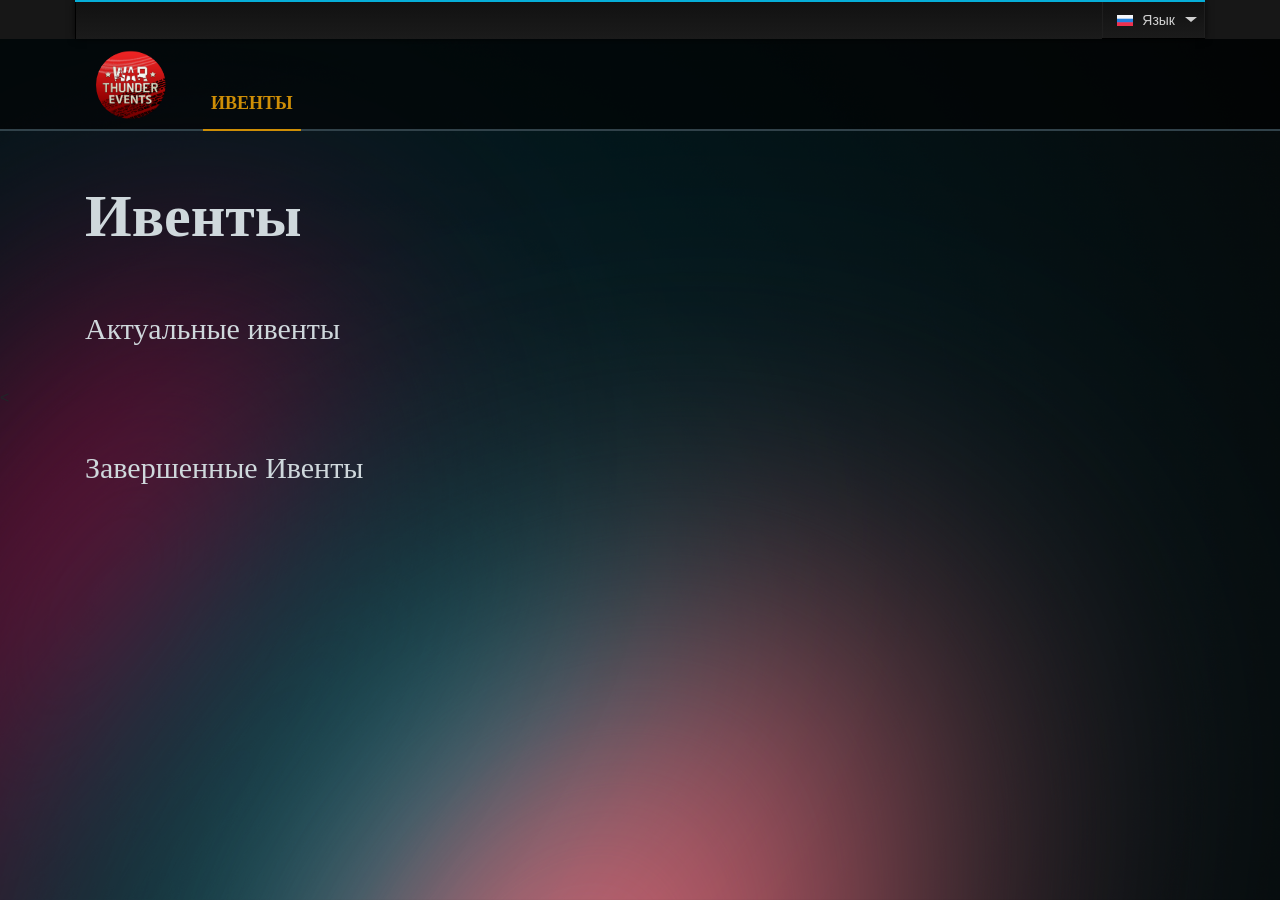
==== commit 9db2aec7: "da" ====
--- a/index.html
+++ b/index.html
@@ -1105,6 +1105,9 @@
     .circle {
     border-radius: 10%;  /* Скругление углов изображения */
     }
+    .circle1 {
+    border-radius: 50%;  /* Скругление углов изображения */
+    }
 
 
 
@@ -1155,7 +1158,7 @@
                     <nav class="navbar navbar-expand-lg navbar-light" style="width: 100%;background-color: transparent;">
                         <a class="navbar-brand" href="https://discord.gg/ypts2CVGHs" style="width: 101px;">
                             <div class="logo_tss " style="top: 1px; position: absolute;margin-right: 10px;width: 101px;height: 96px;">
-                                <img src="./files/discord.png" width="90px" name="image_maps" style="padding: 10px;">
+                                <img src="./files/discord.png" class="circle1" width="90px" name="image_maps" style="padding: 10px;">
                             </div>
                         </a>
 
@@ -1164,7 +1167,7 @@
                                 <li class="nav-item">
                                     <a class="nav-link active" href="https://iliasaw.github.io/wt/">Ивенты</a>
                                      <li class="nav-item">
-                                    <a class="nav-link " href="https://iliasaw.github.io/wt/donate">Донат</a>
+                                    <!--<a class="nav-link " href="https://iliasaw.github.io/wt/donate">Донат</a>-->
                                 </li>
 
                             </ul>
@@ -1845,7 +1848,7 @@
                 <div class="row">
                     <div class="col-lg-12 row_card_tournament" id="contentCardTournamentPast_1">
 
-                    <div class="col-lg-12 col-sm-12 row_card_tournament row_bottom_padding" name="templateCardTournaments">
+                    <!--<div class="col-lg-12 col-sm-12 row_card_tournament row_bottom_padding" name="templateCardTournaments">
         <div class="card_tournament past" tournamentid="16498" style="height: 195px; background-image: url(files/fight_tank_bg.png);" card-name="tournamentIdBlock">
 
             <div class="logo_tournament"><img card-name="imageTournament" src="./files/race.jpg" height="70px" class="circle"></div>
--- a/files/csss/sprite_main.css
+++ b/files/csss/sprite_main.css
@@ -0,0 +1,579 @@
+.sprite_main {
+    display: inline-block;
+    background: url('../sprite.png') no-repeat;
+
+
+    vertical-align: middle;
+}
+
+
+.sprite_main.country_usa {
+    background-position: -520px -10px;
+    width: 60px;
+    height: 30px;
+}
+
+.sprite_main.country_germany {
+    background-position: -520px -50px;
+    width: 60px;
+    height: 30px;
+}
+
+.sprite_main.country_ussr {
+    background-position: -520px -90px;
+    width: 60px;
+    height: 30px;
+}
+
+.sprite_main.country_britain {
+    background-position: -520px -130px;
+    width: 60px;
+    height: 30px;
+}
+
+.sprite_main.country_japan {
+    background-position: -520px -170px;
+    width: 60px;
+    height: 30px;
+}
+
+.sprite_main.country_italy {
+    background-position: -520px -210px;
+    width: 60px;
+    height: 30px;
+}
+
+.sprite_main.country_france {
+    background-position: -520px -250px;
+    width: 60px;
+    height: 30px;
+}
+
+.sprite_main.i_blue {
+    background-position: -520px -290px;
+    width: 24px;
+    height: 24px;
+}
+
+.sprite_main.i_orange {
+    background-position: -520px -324px;
+    width: 24px;
+    height: 24px;
+}
+
+.sprite_main.right {
+    background-position: -570px -290px;
+    width: 10px;
+    height: 50px;
+}
+
+.sprite_main.lock_open {
+    background-position: -544px -363px;
+    width: 38px;
+    height: 49px;
+}
+
+.sprite_main.lock_close {
+    background-position: -544px -422px;
+    width: 38px;
+    height: 49px;
+}
+
+.sprite_main.logo_off {
+    background-position: -10px -8px;
+    width: 101px;
+    height: 96px;
+}
+
+.sprite_main.logo_on {
+    background-position: -121px -8px;
+    width: 101px;
+    height: 96px;
+    display: none;
+}
+
+.sprite_main.place_1 {
+    background-position: -231px -9px;
+    width: 88px;
+    height: 82px;
+}
+
+.sprite_main.place_2 {
+    background-position: -327px -9px;
+    width: 88px;
+    height: 82px;
+}
+
+.sprite_main.place_3 {
+    background-position: -423px -9px;
+    width: 88px;
+    height: 82px;
+}
+
+.sprite_main.search_off {
+    background-position: -9px -112px;
+    width: 26px;
+    height: 26px;
+}
+
+.sprite_main.search_on {
+    background-position: -9px -146px;
+    width: 26px;
+    height: 26px;
+}
+
+.sprite_main.battle_on {
+    background-position: -39px -146px;
+    width: 24px;
+    height: 22px;
+}
+
+.sprite_main.start_battle {
+    background-position: -71px -146px;
+    width: 22px;
+    height: 22px;
+}
+
+.sprite_main.start {
+    background-position: -101px -146px;
+    width: 22px;
+    height: 22px;
+}
+
+.sprite_main.user {
+    background-position: -102px -117px;
+    width: 20px;
+    height: 20px;
+}
+
+.sprite_main.info {
+    background-position: -132px -117px;
+    width: 20px;
+    height: 20px;
+}
+
+.sprite_main.cluster {
+    background-position: -131px -146px;
+    width: 22px;
+    height: 22px;
+}
+
+.sprite_main.point_off {
+    background-position: -161px -116px;
+    width: 22px;
+    height: 22px;
+}
+
+.sprite_main.point_on {
+    background-position: -162px -147px;
+    width: 20px;
+    height: 20px;
+}
+
+.sprite_main.cup_off {
+    background-position: -192px -117px;
+    width: 20px;
+    height: 20px;
+}
+
+.sprite_main.cup_on {
+    background-position: -191px -146px;
+    width: 22px;
+    height: 22px;
+}
+
+.sprite_main.ge_off {
+    background-position: -120px -261px;
+    width: 20px;
+    height: 19px;
+}
+
+
+.sprite_main.time_off {
+    background-position: -221px -116px;
+    width: 22px;
+    height: 22px;
+}
+
+.sprite_main.time_on {
+    background-position: -222px -147px;
+    width: 22px;
+    height: 22px;
+}
+
+.sprite_main.teams {
+    background-position: -253px -146px;
+    width: 22px;
+    height: 22px;
+}
+
+.sprite_main.fly_off {
+    background-position: -253px -116px;
+    width: 22px;
+    height: 22px;
+}
+
+.sprite_main.users_off {
+    background-position: -283px -116px;
+    width: 28px;
+    height: 22px;
+}
+
+.sprite_main.captain_off {
+    background-position: -319px -116px;
+    width: 28px;
+    height: 22px;
+}
+
+.sprite_main.calendar{
+    background-position: -10px -321px;
+    width: 32px;
+    height: 34px;
+}
+
+.sprite_main.right_off{
+    background-position: -44px -207px;
+    width: 7px;
+    height: 13px;
+}
+.sprite_main.right_on {
+    background-position: -61px -207px;
+    width: 7px;
+    height: 13px;
+    display: none;
+}
+
+.sprite_main.hide_block {
+    background-position: -134px -208px;
+    width: 22px;
+    height: 12px;
+}
+
+.sprite_main.view_block {
+    background-position: -105px -208px;
+    width: 20px;
+    height: 12px;
+}
+
+.sprite_main.comment{
+    background-position: -76px -181px;
+    width: 17px;
+    height: 16px;
+}
+
+.sprite_main.ge_on{
+    background-position: -90px -261px;
+    width: 20px;
+    height: 19px;
+}
+
+.sprite_main.like{
+    background-position: -102px -180px;
+    width: 19px;
+    height: 18px;
+}
+
+.sprite_main.bracket{
+    background-position: -192px -177px;
+    width: 22px;
+    height: 22px;
+}
+
+.sprite_main.change_tss{
+    width: 22px;
+    height: 18px;
+    background:url('../images/tpl2/sprite.png') -129px -180px;
+}
+
+
+.sprite_main.gaijin{
+    background-position: -89px -319px;
+    width: 27px;
+    height: 35px;
+}
+
+.sprite_main.vk{
+    background-position: -49px -252px;
+    width: 32px;
+    height: 35px;
+}
+
+.sprite_main.facebook{
+    background-position: -30px -222px;
+    width: 15px;
+    height: 35px;
+}
+
+.sprite_main.instagram{
+    background-position: -49px -317px;
+    width: 32px;
+    height: 35px;
+}
+
+.sprite_main.youtube{
+    background-position: -49px -282px;
+    width: 32px;
+    height: 35px;
+}
+
+.sprite_main.gaijin_ent{
+    background-position: -9px -362px;
+    width: 98px;
+    height: 48px;
+}
+
+.sprite_main.ps4{
+    background-position: -110px -362px;
+    width: 98px;
+    height: 48px;
+}
+
+.sprite_main.xbox{
+    background-position: -221px -362px;
+    width: 104px;
+    height: 48px;
+}
+.sprite_main.windows{
+    background-position: -332px -362px;
+    width: 99px;
+    height: 48px;
+}
+
+.sprite_main.steam{
+    background-position: -434px -362px;
+    width: 87px;
+    height: 48px;
+}
+
+.sprite_main.mac{
+    background-position: -1px -422px;
+    width: 42px;
+    height: 48px;
+}
+
+.sprite_main.oculus{
+    background-position: -40px -422px;
+    width: 49px;
+    height: 48px;
+}
+
+.sprite_main.vive{
+    background-position: -100px -422px;
+    width: 52px;
+    height: 48px;
+}
+
+.sprite_main.linux{
+    background-position: -156px -422px;
+    width: 40px;
+    height: 48px;
+}
+
+.sprite_main.age{
+    background-position: -190px -422px;
+    width: 170px;
+    height: 48px;
+}
+
+.sprite_main.linck_on{
+    background-position: -10px -178px;
+    width: 22px;
+    height: 20px;
+}
+
+.sprite_main.linck_off{
+    background-position: -44px -178px;
+    width: 22px;
+    height: 20px;
+}
+
+.sprite_main.vehicle{
+    background-position: -254px -117px;
+    width: 20px;
+    height: 20px;
+}
+
+.sprite_main.first_place_left{
+    background-position: -232px -10px;
+    width: 38px;
+    height: 80px;
+}
+.sprite_main.first_place_right{
+    background-position: -280px -10px;
+    width: 38px;
+    height: 80px;
+}
+
+.sprite_main.silver_place_left{
+    background-position: -328px -10px;
+    width: 38px;
+    height: 80px;
+}
+.sprite_main.silver_place_right{
+    background-position: -376px -10px;
+    width: 38px;
+    height: 80px;
+}
+
+.sprite_main.bronze_place_left{
+    background-position: -424px -10px;
+    width: 38px;
+    height: 80px;
+}
+.sprite_main.bronze_place_right{
+    background-position: -472px -10px;
+    width: 38px;
+    height: 80px;
+}
+
+.sprite_main.warning_icon{
+    background-position: -520px -324px;
+    width: 24px;
+    height: 24px;
+}
+
+.sprite_main.team_name_icon{
+    background-position: -284px -117px;
+    width: 26px;
+    height: 20px;
+}
+.sprite_main.team_name_icon_off{
+    background-position: -284px -147px;
+    width: 26px;
+    height: 20px;
+}
+
+
+.sprite_main.captain_icon{
+    background-position: -320px -119px;
+    width: 26px;
+    height: 18px;
+}
+.sprite_main.captain_icon_off{
+    background-position: -320px -147px;
+    width: 26px;
+    height: 18px;
+}
+
+.sprite_main.link_off{
+    background-position: -447px -113px;
+    width: 28px;
+    height: 28px;
+}
+
+.sprite_main.stats_off{
+    background-position: -417px -147px;
+    width: 20px;
+    height: 20px;
+}
+.sprite_main.stats_on{
+    background-position: -417px -117px;
+    width: 20px;
+    height: 20px;
+}
+
+.sprite_main.cross_off{
+    background-position: -387px -147px;
+    width: 20px;
+    height: 20px;
+}
+.sprite_main.open_off{
+    background-position: -105px -208px;
+    width: 20px;
+    height: 12px;
+}
+.sprite_main.close_off{
+    background-position: -135px -208px;
+    width: 20px;
+    height: 12px;
+}
+.sprite_main.lock_on{
+    background-position: -419px -178px;
+    width: 16px;
+    height: 20px;
+}
+
+.sprite_main.ok_icon{
+    background-position: -520px -290px;
+    width: 24px;
+    height: 24px;
+}
+
+.sprite_main.lock_on_big{
+    background-position: -544px -363px;
+    width: 38px;
+    height: 49px;
+}
+
+.sprite_main.count_users{
+    background-position: -289px -178px;
+    width: 16px;
+    height: 20px;
+}
+
+.sprite_main.flag_check{
+    background-position: -451px -150px;
+    width: 24px;
+    height: 24px;
+}
+
+.sprite_main.EXP_HIT{
+    background-position: -222px -230px;
+    width: 20px;
+    height: 20px;
+}
+.sprite_main.EXP_CRITICAL_HIT{
+    background-position: -285px -230px;
+    width: 20px;
+    height: 20px;
+}
+.sprite_main.EXP_ASSIST{
+    background-position: -345px -230px;
+    width: 20px;
+    height: 20px;
+}
+.sprite_main.FRAG{
+    background-position: -345px -230px;
+    width: 20px;
+    height: 20px;
+}
+.sprite_main.EXP_CAPTURE_ZONE{
+    background-position: -315px -230px;
+    width: 20px;
+    height: 20px;
+}
+.sprite_main.DEATH{
+    background-position: -376px -230px;
+    width: 20px;
+    height: 20px;
+}
+.sprite_main.right_b{
+    background-position: -195px -230px;
+    width: 12px;
+    height: 20px;
+}
+.sprite_main.left_b{
+    background-position: -173px -230px;
+    width: 12px;
+    height: 20px;
+}
+.sprite_main.replay_off{
+    background-position: -451px -184px;
+    width: 20px;
+    height: 20px;
+}
+.sprite_main.info_off{
+    background-position: -451px -214px;
+    width: 20px;
+    height: 20px;
+}
+
+.sprite_main.tournament_end{
+    background-position: -162px -178px;
+    width: 20px;
+    height: 20px;
+}
+
+
+
+
--- a/files/csss/menu.css
+++ b/files/csss/menu.css
@@ -0,0 +1,565 @@
+/* Меню */
+#main_menu ul a.active, #main_menu ul a:hover {
+    color: #fff;
+}
+#main_menu {
+    background-color: #37474f;
+    padding: 0;
+    border-bottom: 2px solid #ffc107;
+    width: 100%;
+    min-width: 1140px;
+}
+#main_menu ul a.active, #main_menu ul a:hover, .prize-pool.active, .prize-pool:hover {
+    border-bottom: 9px solid #ffc107;
+    background-color: #607d8b;
+}
+#main_menu ul a {
+    font-size: 20px;
+    color: #90a4ae;
+    font-weight: 600;
+    text-transform: uppercase;
+    border-bottom: 9px solid transparent;
+    text-decoration: none;
+    padding: 29px 15px 21px;
+    top: 0;
+    position: relative;
+}
+#gaijin-menu>ul {
+    right: initial;
+    position: relative;
+    width:1130px;
+    margin:auto;
+
+}
+#main_menu .nav .open>a, .nav .open>a:hover, .nav .open>a:focus {
+    border-bottom: 9px solid #ffc107;
+    background-color: #607d8b;
+    color: #fff;
+}
+
+.dropdown-menu{
+    background-color: #ffc107;
+}
+#main_menu .links  {
+    color: #000;
+}
+
+#secondary_menu nav a.active, #secondary_menu nav a:hover {
+    color: #fff;
+}
+#secondary_menu {
+    background-color: #37474f;
+    padding: 10px 20px;
+    width: 100%;
+    min-width: 1140px;
+}
+#secondary_menu nav a.active, #secondary_menu nav a:hover {
+    border-top: 10px solid #ffc107;
+    background-color: #607d8b;
+}
+#secondary_menu nav a {
+    font-size: 15px;
+    color: #90a4ae;
+    font-weight: 600;
+    text-transform: uppercase;
+    border-bottom: 9px solid transparent;
+    text-decoration: none;
+    padding: 2px 10px 3px;
+    top: 0;
+    position: relative;
+}
+#gaijin-menu>nav {
+    right: initial;
+    position: relative;
+    width:1130px;
+    margin:auto;
+
+}
+
+
+.inner-wrapper {
+    width: 1130px;
+    margin: 0 auto;
+    position: relative;
+}
+.gaijin-menu * {
+    font-family: Roboto, Helvetica, Arial, sans-serif;
+}
+
+.gaijin-menu a { text-decoration: none; }
+
+.gaijin-menu.top-panel {
+    background-color: #06aed8;
+    padding-top: 2px;
+    position: absolute;
+    top: 0;
+    right: 0;
+    box-shadow: 0 0 7px rgba(0, 0, 0, 0.75);
+}
+
+.gaijin-menu .top-panel__nav-list {
+    font-size: 0;
+    display: block;
+    padding: 0;
+    margin: 0;
+    list-style-type: none;
+    background: #111111;
+    background: url([data-uri]);
+    background: -webkit-gradient(linear, left top, left bottom, color-stop(0%, #111111), color-stop(100%, #1b1b1b));
+    background: -webkit-linear-gradient(top, #111111 0%, #1b1b1b 100%);
+    background: -o-linear-gradient(top, #111111 0%, #1b1b1b 100%);
+    background: linear-gradient(to bottom, #111111 0%, #1b1b1b 100%);
+    filter: progid:DXImageTransform.Microsoft.gradient(startColorstr='#111111', endColorstr='#1b1b1b', GradientType=0);
+}
+.gaijin-menu .top-panel__item--long { font-size: 0; }
+.gaijin-menu .top-panel__item--long .top-panel__link:first-child {
+    box-shadow: inset 1px 0px 0 #1f1f1f;
+    background-color: transparent;
+    padding-right: 0;
+}
+.gaijin-menu .top-panel__item--long .top-panel__link.logout-link { padding-right: 10px; }
+.gaijin-menu .top-panel__item--long .top-panel__link:last-child {
+    box-shadow: inset -1px 0px 0 #1f1f1f;
+    background-color: transparent;
+    padding-left: 0;
+}
+.gaijin-menu .top-panel__text {
+    font-size: 14px;
+    color: #646464;
+    line-height: 37px;
+    display: inline-block;
+    vertical-align: middle;
+    float: none;
+}
+.gaijin-menu .top-panel__text.vat { vertical-align: top; }
+.gaijin-menu .top-panel__text + * { margin-left: 10px; }
+.gaijin-menu .top-panel__gaijin-logo {
+    border-bottom: 1px solid black;
+    box-shadow: inset 1px 0px 0 #1f1f1f, inset -1px 0px 0 #1f1f1f;
+    position: relative;
+    color: #d0d0d0;
+    text-decoration: none;
+    font-size: 14px;
+    line-height: 37px;
+    padding: 0 15px;
+    display: inline-block;
+    vertical-align: middle;
+    float: none;
+    font-family: Roboto, Helvetica, Arial, sans-serif;
+    padding: 0;
+    width: 40px;
+    height: 37px;
+    background: url('../images/menu/gaijin_top_panel_icon.png') 50% 50% no-repeat;
+}
+.gaijin-menu .top-panel__gaijin-logo.vat { vertical-align: top; }
+.gaijin-menu .top-panel__gaijin-logo:hover {
+    background-color: #06aed8;
+    color: #fff;
+    box-shadow: inset 0px 1px 0 black, inset 0 3px #00e9f8;
+    background: url('../images/menu/gaijin_top_panel_icon_hover.png') 50% 50% no-repeat;
+}
+.gaijin-menu .top-panel__gaijin-logo.top-panel__link--caret { padding-right: 30px; }
+.gaijin-menu .top-panel__gaijin-logo.top-panel__link--caret:hover:after {
+    border-top: 6px solid #ffffff;
+    border-left: 6.5px solid transparent;
+    border-right: 6.5px solid transparent;
+}
+.gaijin-menu .top-panel__gaijin-logo.active {
+    height: 38px;
+    text-shadow: 0px 1px black;
+    color: #ffffff;
+    background-image: url('../images/menu/noise.jpg');
+    box-shadow: inset 0 3px #06aed8, inset 0 4px #00e9f8;
+    border-bottom: 0;
+}
+.gaijin-menu .top-panel__gaijin-logo.active.top-panel__link--caret:after {
+    border-top: 6px solid #616e79;
+    border-left: 6.5px solid transparent;
+    border-right: 6.5px solid transparent;
+}
+.gaijin-menu .top-panel__gaijin-logo.top-panel__link--caret { position: relative; }
+.gaijin-menu .top-panel__gaijin-logo.top-panel__link--caret:after {
+    width: 0;
+    height: 0;
+    right: 8px;
+    top: 15px;
+    content: '';
+    position: absolute;
+    display: block;
+    border-top: 6px solid #d0d0d0;
+    border-left: 6.5px solid transparent;
+    border-right: 6.5px solid transparent;
+}
+.gaijin-menu .top-panel__gaijin-logo + span {
+    margin-left: 10px;
+}
+.gaijin-menu .top-panel__gaijin-logo:hover {
+    background-color: transparent;
+    box-shadow: none;
+    box-shadow: inset 1px 0px 0 #1f1f1f, inset -1px 0px 0 #1f1f1f;
+}
+.gaijin-menu .top-panel__item {
+    vertical-align: top;
+    font-size: 14px;
+    color: #646464;
+    position: relative;
+    height: 37px;
+    box-shadow: inset 0 -1px black;
+    display: inline-block;
+    vertical-align: middle;
+    float: none;
+}
+
+.gaijin-menu a.lang__link_inner-list {
+    height: 23px;
+    width: 100%;
+    display: inline-block;
+    padding-left: 15px;
+    padding-right: 15px;
+}
+.gaijin-menu .top-panel__item.vat { vertical-align: top; }
+.gaijin-menu .top-panel__item + .top-panel__item { border-left: 1px solid black; }
+.gaijin-menu .top-panel__link {
+    height: 37px;
+    border-bottom: 1px solid black;
+    box-shadow: inset 1px 0px 0 #1f1f1f, inset -1px 0px 0 #1f1f1f;
+    position: relative;
+    color: #d0d0d0;
+    text-decoration: none;
+    font-size: 14px;
+    line-height: 37px;
+    padding: 0 15px;
+    display: inline-block;
+    vertical-align: middle;
+    float: none;
+    font-family: 'Roboto', Helvetica, arial, sans-serif;
+}
+.gaijin-menu .top-panel__link.pad {
+    padding: 0 15px !important;
+}
+.gaijin-menu .top-panel__link.vat { vertical-align: top; }
+.gaijin-menu .top-panel__link:hover {
+    background-color: #06aed8;
+    color: #fff;
+    box-shadow: inset 0px 1px 0 black, inset 0 3px #00e9f8;
+}
+.gaijin-menu .top-panel__link.top-panel__link--caret { padding-right: 30px; }
+.gaijin-menu .top-panel__link.top-panel__link--caret:hover:after {
+    border-top: 6px solid #ffffff;
+    border-left: 6.5px solid transparent;
+    border-right: 6.5px solid transparent;
+}
+.gaijin-menu .top-panel__link.active {
+    height: 38px;
+    text-shadow: 0px 1px black;
+    color: #ffffff;
+    background-image: url('../images/menu/noise.jpg');
+    box-shadow: inset 0 3px #06aed8, inset 0 4px #00e9f8;
+    border-bottom: 0;
+}
+.gaijin-menu .top-panel__link.active.top-panel__link--caret:after {
+    border-top: 6px solid #616e79;
+    border-left: 6.5px solid transparent;
+    border-right: 6.5px solid transparent;
+}
+.gaijin-menu .top-panel__link.top-panel__link--caret { position: relative; }
+.gaijin-menu .top-panel__link.top-panel__link--caret:after {
+    width: 0;
+    height: 0;
+    right: 8px;
+    top: 15px;
+    content: '';
+    position: absolute;
+    display: block;
+    border-top: 5px solid #d0d0d0;
+    border-left: 6.5px solid transparent;
+    border-right: 6.5px solid transparent;
+}
+.gaijin-menu .top-panel__link + span { margin-left: 10px; }
+.gaijin-menu .top-panel__drop-list {
+    display: none;
+    position: absolute;
+    top: 100%;
+    right: 0;
+    background-image: url('../images/menu/noise.jpg');
+    padding: 10px 0;
+    z-index: 25;
+}
+.gaijin-menu .top-panel__drop-list.top-panel__inner-list--left-orientation {
+    right: auto;
+    left: 0;
+}
+.gaijin-menu .top-panel__inner-list {
+    padding: 7px 0 0;
+    list-style-type: none;
+    min-width: 193px;
+}
+.gaijin-menu .top-panel__inner-list hr {
+    margin: 6px 15px;
+}
+.gaijin-menu .top-panel__inner-list--inlined {
+    position: relative;
+    font-size: 0;
+}
+.gaijin-menu .top-panel__inner-list--inlined .top-panel__inner-list__item {
+    display: inline-block;
+    width: 33.333333%;
+}
+.gaijin-menu .top-panel__inner-list--inlined hr {
+    margin-top: 6px;
+    margin-bottom: 6px;
+}
+.gaijin-menu .top-panel__inner-list__link {
+    display: block;
+    list-style-type: none;
+    font-size: 16px;
+    color: #a5c6d8;
+    text-decoration: none;
+    line-height: 28px;
+    position: relative;
+    margin-left: 10px;
+    margin-right: 10px;
+    text-shadow: 0px 1px #000000;
+}
+.gaijin-menu .top-panel__inner-list__link:hover {
+    color: #000;
+    text-shadow: 0px 1px #ffffff;
+}
+.gaijin-menu .top-panel__inner-list__item {
+    padding-left: 15px;
+    padding-right: 15px;
+}
+
+.gaijin-menu .lang__link_inner-list.top-panel__inner-list__item {
+    padding-left: 0px;
+    padding-right: 0px;
+}
+.gaijin-menu .top-panel__inner-list__item:hover {
+    background-color: #06aed8;
+}
+.gaijin-menu .top-panel__games-list { font-size: 0; }
+
+.gaijin-menu .top-panel__game-item {
+    position: relative;
+    cursor: pointer;
+    display: inline-block;
+    vertical-align: middle;
+    float: none;
+}
+.gaijin-menu .top-panel__game-item.vat { vertical-align: top; }
+.gaijin-menu .top-panel__game-title {
+    text-align: center;
+    position: relative;
+    z-index: 20;
+    font-family: Roboto, Helvetica, Arial, sans-serif;
+    color: #ffffff;
+}
+.gaijin-menu .top-panel__game-item--big {
+    width: 130px;
+    height: 140px;
+    font-size: 14px;
+    color: #ffffff;
+    background: #121517;
+    background: url([data-uri]);
+    background: -webkit-gradient(linear, left top, left bottom, color-stop(3%, #121517), color-stop(100%, #22292e));
+    background: -webkit-linear-gradient(top, #121517 3%, #22292e 100%);
+    background: -o-linear-gradient(top, #121517 3%, #22292e 100%);
+    background: linear-gradient(to bottom, #121517 3%, #22292e 100%);
+    filter: progid:DXImageTransform.Microsoft.gradient(startColorstr='#121517', endColorstr='#22292e', GradientType=0);
+}
+.gaijin-menu .top-panel__game-item--big + .top-panel__game-item--big { margin-left: 1px; }
+.gaijin-menu .top-panel__game-item--wide { display: block; }
+.gaijin-menu .top-panel__game-item--wide + .top-panel__game-item--wide { padding-top: 10px; }
+.gaijin-menu .top-panel__games-list--dark { background-color: #121517; }
+.gaijin-menu .top-panel__games-list--paddings { padding: 10px; }
+.gaijin-menu .top-panel__game-img {
+    width: 100%;
+    height: 100px;
+    position: relative;
+    z-index: 20;
+    cursor: pointer;
+    margin-bottom: 10px;
+    background: url('../sprite.png') no-repeat;
+    -webkit-transition: all 0.2s linear;
+    -o-transition: all 0.2s linear;
+    transition: all 0.2s linear;
+}
+.gaijin-menu .top-panel__game-img:after {
+    top: 100%;
+    width: 100%;
+    height: 29px;
+    content: '';
+    position: absolute;
+    display: block;
+    background-image: url('../sprite.png');
+    -webkit-transition: all 0.2s linear;
+    -o-transition: all 0.2s linear;
+    transition: all 0.2s linear;
+}
+.gaijin-menu .top-panel__game-img:hover + .game-img__shadow { opacity: .7; }
+.gaijin-menu .game-img__shadow {
+    top: 80px;
+    width: 100%;
+    height: 35px;
+    content: '';
+    position: absolute;
+    display: block;
+    background-image: url('../sprite.png');
+    -webkit-transition: all 0.2s linear;
+    -o-transition: all 0.2s linear;
+    transition: all 0.2s linear;
+}
+.gaijin-menu .top-panel__game-img--wt { background-position: 0 6px; }
+.gaijin-menu .top-panel__game-img--wt:hover { background-position: 0 0px; }
+.gaijin-menu .top-panel__game-img--wt + .game-img__shadow {
+    background-position: 0 -125px;
+    opacity: 1;
+}
+.gaijin-menu .top-panel__game-img--wt:after { background-position: 3px -178px; }
+.gaijin-menu .top-panel__game-img--wt:hover:after { background-position: 3px -171px; }
+.gaijin-menu .top-panel__game-img--sc { background-position: -130px 6px; }
+.gaijin-menu .top-panel__game-img--sc:hover { background-position: -130px 0px; }
+.gaijin-menu .top-panel__game-img--sc + .game-img__shadow {
+    background-position: -130px -130px;
+    opacity: 1;
+}
+.gaijin-menu .top-panel__game-img--sc:after { background-position: -130px -178px; }
+.gaijin-menu .top-panel__game-img--sc:hover:after { background-position: -130px -171px; }
+.gaijin-menu .top-panel__game-img--wop { background-position: -260px 6px; }
+.gaijin-menu .top-panel__game-img--wop:hover { background-position: -260px 0px; }
+.gaijin-menu .top-panel__game-img--wop + .game-img__shadow {
+    background-position: -260px -130px;
+    opacity: 1;
+}
+.gaijin-menu .top-panel__game-img--wop:after { background-position: -260px -178px; }
+.gaijin-menu .top-panel__game-img--wop:hover:after { background-position: -260px -171px; }
+.gaijin-menu .top-panel__title {
+    font-size: 16px;
+    color: #a5c6d8;
+}
+.gaijin-menu .top-panel__list {
+    list-style-type: none;
+    padding: 0;
+    vertical-align: top;
+}
+.gaijin-menu .top-panel__list li { display: block; }
+.gaijin-menu .top-panel__list a {
+    font-size: 12px;
+    color: #999c9d;
+    line-height: 2.5;
+    text-decoration: none;
+}
+.gaijin-menu .top-panel__list a:hover { color: #e7e8e8; }
+.gaijin-menu .top-panel__inner {  min-width: 392px; }
+.gaijin-menu .top-panel__inner--half {
+    width: 50%;
+    display: inline-block;
+    vertical-align: middle;
+    float: none;
+    vertical-align: top;
+    font-size: 16px;
+}
+.gaijin-menu .top-panel__inner--half.vat { vertical-align: top; }
+.gaijin-menu .top-panel__inner--half + .top-panel__inner--half { padding-left: 10px; }
+
+.gaijin-menu * {
+    -moz-box-sizing: border-box;
+    box-sizing: border-box;
+}
+.gaijin-menu *:focus { outline: none; }
+.gaijin-menu {
+    font-size: 14px;
+    font-family: Roboto, Helvetica, Arial, sans-serif;
+}
+.gaijin-menu hr {
+    width: inherit;
+    background: none;
+    background-color: transparent;
+    height: 0;
+    border-left: none;
+    border-right: none;
+    border-top: 1px dashed #313536;
+    border-bottom: 1px dashed #3a606c;
+}
+.gaijin-menu .pb0 {  padding-bottom: 0px; }
+.gaijin-menu .fz0 { font-size: 0; }
+.gaijin-menu .col-6 {
+    width: 50%;
+    margin-left: auto;
+    padding-left: 10px;
+    padding-right: 10px;
+    float: left;
+}
+.gaijin-menu .inlined {
+    display: inline-block;
+    vertical-align: middle;
+    float: none;
+}
+.gaijin-menu .inlined.vat { vertical-align: top; }
+.gaijin-menu .pt0 { padding-top: 0px; }
+.gaijin-menu .pb5 { padding-bottom: 5px; }
+.gaijin-menu .fznormal { font-size: initial; }
+.gaijin-menu .pr0 { padding-right: 0px; }
+.gaijin-menu .flag{
+    background-image:url('../icons.png');
+    background-repeat:no-repeat;
+    background-color:transparent;
+    display:inline-block;
+    width:16px;
+    height:11px;
+    margin:0 5px 0 0;
+    position:relative;
+    top:1px;
+    float: inherit;
+}
+.gaijin-menu .zh { background-position:-57px -197px;}
+.gaijin-menu .ru { background-position:-57px -184px;}
+.gaijin-menu .gb { background-position:-57px -66px;}
+.gaijin-menu .jp { background-position: -57px -14px;}
+.gaijin-menu .ja { background-position: -57px -14px;}
+.gaijin-menu .ko { background-position: -57px -27px;}
+.gaijin-menu .it { background-position:-57px -157px;}
+.gaijin-menu .es { background-position:-57px -118px;}
+.gaijin-menu .cz { background-position:-57px -92px;}
+.gaijin-menu .pl { background-position:-57px -144px;}
+.gaijin-menu .tr { background-position:-57px -79px;}
+.gaijin-menu .fr { background-position:-57px -131px;}
+.gaijin-menu .de { background-position:-57px -105px;}
+.gaijin-menu .en { background-position:-57px -40px;}
+.gaijin-menu .pt { background-position:-57px -210px;}
+.gaijin-menu .cs { background-position: -57px -92px;}
+.gaijin-menu .top-panel__item.language-selector { float: right; }
+.gaijin-menu .language-selector .top-panel__inner-list__item {
+    padding-top: 3px;
+    padding-bottom: 3px;
+    font-family: Roboto, Helvetica, Arial, sans-serif;
+    font-size: 14px;
+    line-height: 22px;
+}
+.gaijin-menu .language-selector .top-panel__inner-list__item a { color: #ffffff; }
+
+
+.prize-pool {
+    display: inline-block;
+    right: 1px;
+    position: absolute;
+    top: 5px;
+    padding: 5px 7px 0;
+    height: 82px;
+}
+.prize-pool p {
+    color: #ffc107;
+    font-size: 14px;
+    text-align: center;
+    margin-bottom: 8px;
+    font-weight: 700;
+    text-transform: uppercase;
+    white-space: nowrap;
+}
+.prize-pool .counter {
+    color: #ffc107;
+    font-size: 33px;
+    text-align: right;
+    font-weight: 600;
+    margin-top: -8px;
+}
--- a/files/csss/selectize.css
+++ b/files/csss/selectize.css
@@ -0,0 +1,549 @@
+/**
+ * selectize.bootstrap2.css (v0.8.0) - Bootstrap 2 Theme
+ * Copyright (c) 2013 Brian Reavis & contributors
+ *
+ * Licensed under the Apache License, Version 2.0 (the "License"); you may not use this
+ * file except in compliance with the License. You may obtain a copy of the License at:
+ * http://www.apache.org/licenses/LICENSE-2.0
+ *
+ * Unless required by applicable law or agreed to in writing, software distributed under
+ * the License is distributed on an "AS IS" BASIS, WITHOUT WARRANTIES OR CONDITIONS OF
+ * ANY KIND, either express or implied. See the License for the specific language
+ * governing permissions and limitations under the License.
+ *
+ * @author Brian Reavis <brian@thirdroute.com>
+ */
+
+.selectize-control.plugin-drag_drop.multi > .selectize-input > div.ui-sortable-placeholder {
+  background: #f2f2f2 !important;
+  background: rgba(0, 0, 0, 0.06) !important;
+  border: 0 none !important;
+  visibility: visible !important;
+  -webkit-box-shadow: inset 0 0 12px 4px #ffffff;
+          box-shadow: inset 0 0 12px 4px #ffffff;
+}
+
+.selectize-control.plugin-drag_drop .ui-sortable-placeholder::after {
+  content: '!';
+  visibility: hidden;
+}
+
+.selectize-control.plugin-drag_drop .ui-sortable-helper {
+  -webkit-box-shadow: 0 2px 5px rgba(0, 0, 0, 0.2);
+          box-shadow: 0 2px 5px rgba(0, 0, 0, 0.2);
+}
+
+.selectize-dropdown-header {
+  position: relative;
+  padding: 3px 10px;
+  background: #f8f8f8;
+  border-bottom: 1px solid #d0d0d0;
+  -webkit-border-radius: 4px 4px 0 0;
+     -moz-border-radius: 4px 4px 0 0;
+          border-radius: 4px 4px 0 0;
+}
+
+.selectize-dropdown-header-close {
+  position: absolute;
+  top: 50%;
+  right: 10px;
+  margin-top: -12px;
+  font-size: 20px !important;
+  line-height: 20px;
+  color: #333333;
+  opacity: 0.4;
+}
+
+.selectize-dropdown-header-close:hover {
+  color: #000000;
+}
+
+.selectize-dropdown.plugin-optgroup_columns .optgroup {
+  float: left;
+  border-top: 0 none;
+  border-right: 1px solid #f2f2f2;
+  -webkit-box-sizing: border-box;
+     -moz-box-sizing: border-box;
+          box-sizing: border-box;
+}
+
+.selectize-dropdown.plugin-optgroup_columns .optgroup:last-child {
+  border-right: 0 none;
+}
+
+.selectize-dropdown.plugin-optgroup_columns .optgroup:before {
+  display: none;
+}
+
+.selectize-dropdown.plugin-optgroup_columns .optgroup-header {
+  border-top: 0 none;
+}
+
+.selectize-control.plugin-remove_button [data-value] {
+  position: relative;
+  padding-right: 24px !important;
+}
+
+.selectize-control.plugin-remove_button [data-value] .remove {
+  position: absolute;
+  top: 0;
+  right: 0;
+  bottom: 0;
+  display: inline-block;
+  width: 17px;
+  padding: 1px 0 0 0;
+  font-size: 12px;
+  font-weight: bold;
+  color: inherit;
+  text-align: center;
+  text-decoration: none;
+  vertical-align: middle;
+  border-left: 1px solid #cccccc;
+  -webkit-border-radius: 0 2px 2px 0;
+     -moz-border-radius: 0 2px 2px 0;
+          border-radius: 0 2px 2px 0;
+  -webkit-box-sizing: border-box;
+     -moz-box-sizing: border-box;
+          box-sizing: border-box;
+}
+
+.selectize-control.plugin-remove_button [data-value] .remove:hover {
+  background: rgba(0, 0, 0, 0.05);
+}
+
+.selectize-control.plugin-remove_button [data-value].active .remove {
+  border-left-color: #0077b3;
+}
+
+.selectize-control.plugin-remove_button .disabled [data-value] .remove:hover {
+  background: none;
+}
+
+.selectize-control.plugin-remove_button .disabled [data-value] .remove {
+  border-left-color: #e0e0e0;
+}
+
+.selectize-control {
+  position: relative;
+  width: 180px;
+  height: 66px;
+}
+
+.selectize-dropdown,
+.selectize-input,
+.selectize-input input {
+  font-family: "Helvetica Neue", Helvetica, Arial, sans-serif;
+  font-size: 14px;
+  -webkit-font-smoothing: inherit;
+  line-height: 20px;
+  color: #333333;
+}
+
+.selectize-input,
+.selectize-control.single .selectize-input.input-active {
+  display: inline-block;
+  cursor: text;
+  background: #ffffff;
+}
+
+.selectize-input {
+  position: relative;
+  z-index: 1;
+  display: inline-block;
+  overflow: hidden;
+  -webkit-border-radius: 4px;
+     -moz-border-radius: 4px;
+          border-radius: 4px;
+  -webkit-box-shadow: none;
+          box-shadow: none;
+  -webkit-box-sizing: border-box;
+     -moz-box-sizing: border-box;
+          box-sizing: border-box;
+}
+
+.selectize-control.multi .selectize-input.has-items {
+  padding: 5px 10px 2px;
+}
+
+.selectize-input.full {
+  background-color: #ffffff;
+}
+
+.selectize-input.disabled,
+.selectize-input.disabled * {
+  cursor: default !important;
+}
+
+.selectize-input.focus {
+  -webkit-box-shadow: inset 0 1px 2px rgba(0, 0, 0, 0.15);
+          box-shadow: inset 0 1px 2px rgba(0, 0, 0, 0.15);
+}
+
+.selectize-input.dropdown-active {
+  -webkit-border-radius: 4px 4px 0 0;
+     -moz-border-radius: 4px 4px 0 0;
+          border-radius: 4px 4px 0 0;
+}
+
+.selectize-input > * {
+  display: -moz-inline-stack;
+  display: inline-block;
+  *display: inline;
+  vertical-align: baseline;
+  zoom: 1;
+}
+
+.selectize-control.multi .selectize-input > div {
+  padding: 1px 3px;
+  margin: 0 3px 3px 0;
+  color: #333333;
+  cursor: pointer;
+  background: #e6e6e6;
+  border: 1px solid #cccccc;
+}
+
+.selectize-control.multi .selectize-input > div.active {
+  color: #ffffff;
+  background: #0088cc;
+  border: 1px solid #0077b3;
+}
+
+.selectize-control.multi .selectize-input.disabled > div,
+.selectize-control.multi .selectize-input.disabled > div.active {
+  color: #474747;
+  background: #fafafa;
+  border: 1px solid #e0e0e0;
+}
+
+.selectize-input > input {
+  max-width: 100% !important;
+  max-height: none !important;
+  min-height: 0 !important;
+  padding: 0 !important;
+  margin: 0 !important;
+  line-height: inherit !important;
+  text-indent: 0 !important;
+  background: none !important;
+  border: 0 none !important;
+  -webkit-box-shadow: none !important;
+          box-shadow: none !important;
+  -webkit-user-select: auto !important;
+}
+
+.selectize-input > input:focus {
+  outline: none !important;
+}
+
+.selectize-input::after {
+  display: block;
+  clear: left;
+  content: ' ';
+}
+
+.selectize-input.dropdown-active::before {
+  position: absolute;
+  right: 0;
+  bottom: 0;
+  left: 0;
+  display: block;
+  height: 1px;
+  background: #e5e5e5;
+  content: ' ';
+}
+
+.selectize-dropdown {
+  position: absolute;
+  z-index: 10;
+  margin: -1px 0 0 0;
+  background: #ffffff;
+  border: 1px solid #d0d0d0;
+  border-top: 0 none;
+  -webkit-border-radius: 0 0 4px 4px;
+     -moz-border-radius: 0 0 4px 4px;
+          border-radius: 0 0 4px 4px;
+  -webkit-box-shadow: 0 1px 3px rgba(0, 0, 0, 0.1);
+          box-shadow: 0 1px 3px rgba(0, 0, 0, 0.1);
+  -webkit-box-sizing: border-box;
+     -moz-box-sizing: border-box;
+          box-sizing: border-box;
+}
+
+.selectize-dropdown [data-selectable] {
+  overflow: hidden;
+  cursor: pointer;
+}
+
+.selectize-dropdown [data-selectable] .highlight {
+  background: rgba(255, 237, 40, 0.4);
+  -webkit-border-radius: 1px;
+     -moz-border-radius: 1px;
+          border-radius: 1px;
+}
+
+.selectize-dropdown [data-selectable],
+.selectize-dropdown .optgroup-header {
+  padding: 3px 10px;
+}
+
+.selectize-dropdown .optgroup:first-child .optgroup-header {
+  border-top: 0 none;
+}
+
+.selectize-dropdown .optgroup-header {
+  color: #999999;
+  cursor: default;
+  background: #ffffff;
+}
+
+.selectize-dropdown .active {
+  color: #ffffff;
+  background-color: #0088cc;
+}
+
+.selectize-dropdown .active.create {
+  color: #ffffff;
+}
+
+.selectize-dropdown .create {
+  color: rgba(51, 51, 51, 0.5);
+}
+
+.selectize-dropdown-content {
+  max-height: 200px;
+  overflow-x: hidden;
+  overflow-y: auto;
+}
+
+.selectize-control.single .selectize-input,
+.selectize-control.single .selectize-input input {
+  cursor: pointer;
+}
+
+.selectize-control.single .selectize-input.input-active,
+.selectize-control.single .selectize-input.input-active input {
+  cursor: text;
+}
+
+.selectize-control.single .selectize-input:after {
+  position: absolute;
+  top: 50%;
+  right: 15px;
+  display: block;
+  width: 0;
+  height: 0;
+  margin-top: -3px;
+  border-color: #000000 transparent transparent transparent;
+  border-style: solid;
+  border-width: 5px 5px 0 5px;
+  content: ' ';
+}
+
+.selectize-control.single .selectize-input.dropdown-active:after {
+  margin-top: -4px;
+  border-color: transparent transparent #000000 transparent;
+  border-width: 0 5px 5px 5px;
+}
+
+.selectize-control.rtl.single .selectize-input:after {
+  right: auto;
+  left: 15px;
+}
+
+.selectize-control.rtl .selectize-input > input {
+  margin: 0 4px 0 -2px !important;
+}
+
+.selectize-control .selectize-input.disabled {
+  background-color: #ffffff;
+  opacity: 0.5;
+}
+
+.selectize-dropdown {
+  z-index: 1000;
+  margin: 2px 0 0 0;
+  border: 1px solid rgba(0, 0, 0, 0.2);
+  border-radius: 4px;
+  -webkit-box-shadow: 0 5px 10px rgba(0, 0, 0, 0.2);
+     -moz-box-shadow: 0 5px 10px rgba(0, 0, 0, 0.2);
+          box-shadow: 0 5px 10px rgba(0, 0, 0, 0.2);
+}
+
+.selectize-dropdown .optgroup-header {
+  font-size: 11px;
+  font-weight: bold;
+  text-shadow: 0 1px 0 rgba(255, 255, 255, 0.5);
+  text-transform: uppercase;
+}
+
+.selectize-dropdown .optgroup:first-child:before {
+  display: none;
+}
+
+.selectize-dropdown .optgroup:before {
+  display: block;
+  *width: 100%;
+  height: 1px;
+  margin: 9px 1px;
+  *margin: -5px 0 5px;
+  margin-right: -10px;
+  margin-left: -10px;
+  overflow: hidden;
+  background-color: #e5e5e5;
+  border-bottom: 1px solid #ffffff;
+  content: ' ';
+}
+
+.selectize-dropdown [data-selectable].active {
+  background-color: #0081c2;
+  background-image: -moz-linear-gradient(top, #0088cc, #0077b3);
+  background-image: -webkit-gradient(linear, 0 0, 0 100%, from(#0088cc), to(#0077b3));
+  background-image: -webkit-linear-gradient(top, #0088cc, #0077b3);
+  background-image: -o-linear-gradient(top, #0088cc, #0077b3);
+  background-image: linear-gradient(to bottom, #0088cc, #0077b3);
+  background-repeat: repeat-x;
+  filter: progid:DXImageTransform.Microsoft.gradient(startColorstr='#ff0088cc', endColorstr='#ff0077b3', GradientType=0);
+}
+
+.selectize-dropdown-content {
+  padding: 5px 0;
+}
+
+.selectize-dropdown-header {
+  padding: 6px 10px;
+}
+
+.selectize-input {
+  -webkit-transition: border linear 0.2s, box-shadow linear 0.2s;
+     -moz-transition: border linear 0.2s, box-shadow linear 0.2s;
+       -o-transition: border linear 0.2s, box-shadow linear 0.2s;
+          transition: border linear 0.2s, box-shadow linear 0.2s;
+}
+
+.selectize-input.dropdown-active {
+  -webkit-border-radius: 4px;
+     -moz-border-radius: 4px;
+          border-radius: 4px;
+}
+
+.selectize-input.dropdown-active::before {
+  display: none;
+}
+
+.selectize-input.input-active,
+.selectize-input.input-active:hover,
+.selectize-control.multi .selectize-input.focus {
+  background: #ffffff !important;
+  border-color: rgba(82, 168, 236, 0.8) !important;
+  outline: 0 !important;
+  outline: thin dotted \9 !important;
+  -webkit-box-shadow: inset 0 1px 1px rgba(0, 0, 0, 0.075), 0 0 8px rgba(82, 168, 236, 0.6) !important;
+     -moz-box-shadow: inset 0 1px 1px rgba(0, 0, 0, 0.075), 0 0 8px rgba(82, 168, 236, 0.6) !important;
+          box-shadow: inset 0 1px 1px rgba(0, 0, 0, 0.075), 0 0 8px rgba(82, 168, 236, 0.6) !important;
+}
+
+.selectize-control.single .selectize-input {
+  color: #333333;
+  text-shadow: 0 1px 1px rgba(255, 255, 255, 0.75);
+  background-color: #f5f5f5;
+  *background-color: #e6e6e6;
+  background-image: -moz-linear-gradient(top, #ffffff, #e6e6e6);
+  background-image: -webkit-gradient(linear, 0 0, 0 100%, from(#ffffff), to(#e6e6e6));
+  background-image: -webkit-linear-gradient(top, #ffffff, #e6e6e6);
+  background-image: -o-linear-gradient(top, #ffffff, #e6e6e6);
+  background-image: linear-gradient(to bottom, #ffffff, #e6e6e6);
+  background-repeat: repeat-x;
+  border-color: #e6e6e6 #e6e6e6 #bfbfbf;
+  border-color: rgba(0, 0, 0, 0.1) rgba(0, 0, 0, 0.1) rgba(0, 0, 0, 0.25);
+  filter: progid:DXImageTransform.Microsoft.gradient(startColorstr='#ffffffff', endColorstr='#ffe6e6e6', GradientType=0);
+  filter: progid:DXImageTransform.Microsoft.gradient(enabled=false);
+  -webkit-box-shadow: inset 0 1px 0 rgba(255, 255, 255, 0.2), 0 1px 2px rgba(0, 0, 0, 0.05);
+     -moz-box-shadow: inset 0 1px 0 rgba(255, 255, 255, 0.2), 0 1px 2px rgba(0, 0, 0, 0.05);
+          box-shadow: inset 0 1px 0 rgba(255, 255, 255, 0.2), 0 1px 2px rgba(0, 0, 0, 0.05);
+}
+
+.selectize-control.single .selectize-input:hover,
+.selectize-control.single .selectize-input:focus,
+.selectize-control.single .selectize-input:active,
+.selectize-control.single .selectize-input.active,
+.selectize-control.single .selectize-input.disabled,
+.selectize-control.single .selectize-input[disabled] {
+  color: #333333;
+  background-color: #e6e6e6;
+  *background-color: #d9d9d9;
+}
+
+.selectize-control.single .selectize-input:active,
+.selectize-control.single .selectize-input.active {
+  background-color: #cccccc \9;
+}
+
+.selectize-control.single .selectize-input:hover {
+  color: #333333;
+  text-decoration: none;
+  background-position: 0 -15px;
+  -webkit-transition: background-position 0.1s linear;
+     -moz-transition: background-position 0.1s linear;
+       -o-transition: background-position 0.1s linear;
+          transition: background-position 0.1s linear;
+}
+
+.selectize-control.single .selectize-input.disabled {
+  background: #e6e6e6 !important;
+  -webkit-box-shadow: none;
+     -moz-box-shadow: none;
+          box-shadow: none;
+}
+
+.selectize-control.multi .selectize-input {
+  -webkit-box-shadow: inset 0 1px 1px rgba(0, 0, 0, 0.075);
+     -moz-box-shadow: inset 0 1px 1px rgba(0, 0, 0, 0.075);
+          box-shadow: inset 0 1px 1px rgba(0, 0, 0, 0.075);
+}
+
+.selectize-control.multi .selectize-input.has-items {
+  padding-right: 7px;
+  padding-left: 7px;
+}
+
+.selectize-control.multi .selectize-input > div {
+  color: #333333;
+  text-shadow: none;
+  background-color: #f5f5f5;
+  *background-color: #e6e6e6;
+  background-image: -moz-linear-gradient(top, #ffffff, #e6e6e6);
+  background-image: -webkit-gradient(linear, 0 0, 0 100%, from(#ffffff), to(#e6e6e6));
+  background-image: -webkit-linear-gradient(top, #ffffff, #e6e6e6);
+  background-image: -o-linear-gradient(top, #ffffff, #e6e6e6);
+  background-image: linear-gradient(to bottom, #ffffff, #e6e6e6);
+  background-repeat: repeat-x;
+  border: 1px solid #cccccc;
+  border-color: #e6e6e6 #e6e6e6 #bfbfbf;
+  border-color: rgba(0, 0, 0, 0.1) rgba(0, 0, 0, 0.1) rgba(0, 0, 0, 0.25);
+  -webkit-border-radius: 4px;
+     -moz-border-radius: 4px;
+          border-radius: 4px;
+  filter: progid:DXImageTransform.Microsoft.gradient(startColorstr='#ffffffff', endColorstr='#ffe6e6e6', GradientType=0);
+  -webkit-box-shadow: inset 0 1px 0 rgba(255, 255, 255, 0.2), 0 1px 2px rgba(0, 0, 0, 0.05);
+     -moz-box-shadow: inset 0 1px 0 rgba(255, 255, 255, 0.2), 0 1px 2px rgba(0, 0, 0, 0.05);
+          box-shadow: inset 0 1px 0 rgba(255, 255, 255, 0.2), 0 1px 2px rgba(0, 0, 0, 0.05);
+}
+
+.selectize-control.multi .selectize-input > div.active {
+  color: #ffffff;
+  text-shadow: none;
+  background-color: #0081c2;
+  *background-color: #0088cc;
+  background-image: -moz-linear-gradient(top, #0088cc, #0077b3);
+  background-image: -webkit-gradient(linear, 0 0, 0 100%, from(#0088cc), to(#0077b3));
+  background-image: -webkit-linear-gradient(top, #0088cc, #0077b3);
+  background-image: -o-linear-gradient(top, #0088cc, #0077b3);
+  background-image: linear-gradient(to bottom, #0088cc, #0077b3);
+  background-repeat: repeat-x;
+  border: 1px solid #0088cc;
+  border-color: #0077b3 #0077b3 #004466;
+  border-color: rgba(0, 0, 0, 0.1) rgba(0, 0, 0, 0.1) rgba(0, 0, 0, 0.25);
+  filter: progid:DXImageTransform.Microsoft.gradient(startColorstr='#ff0088cc', endColorstr='#ff0077b3', GradientType=0);
+  -webkit-box-shadow: 0 1px 2px rgba(0, 0, 0, 0.05);
+     -moz-box-shadow: 0 1px 2px rgba(0, 0, 0, 0.05);
+          box-shadow: 0 1px 2px rgba(0, 0, 0, 0.05);
+}
